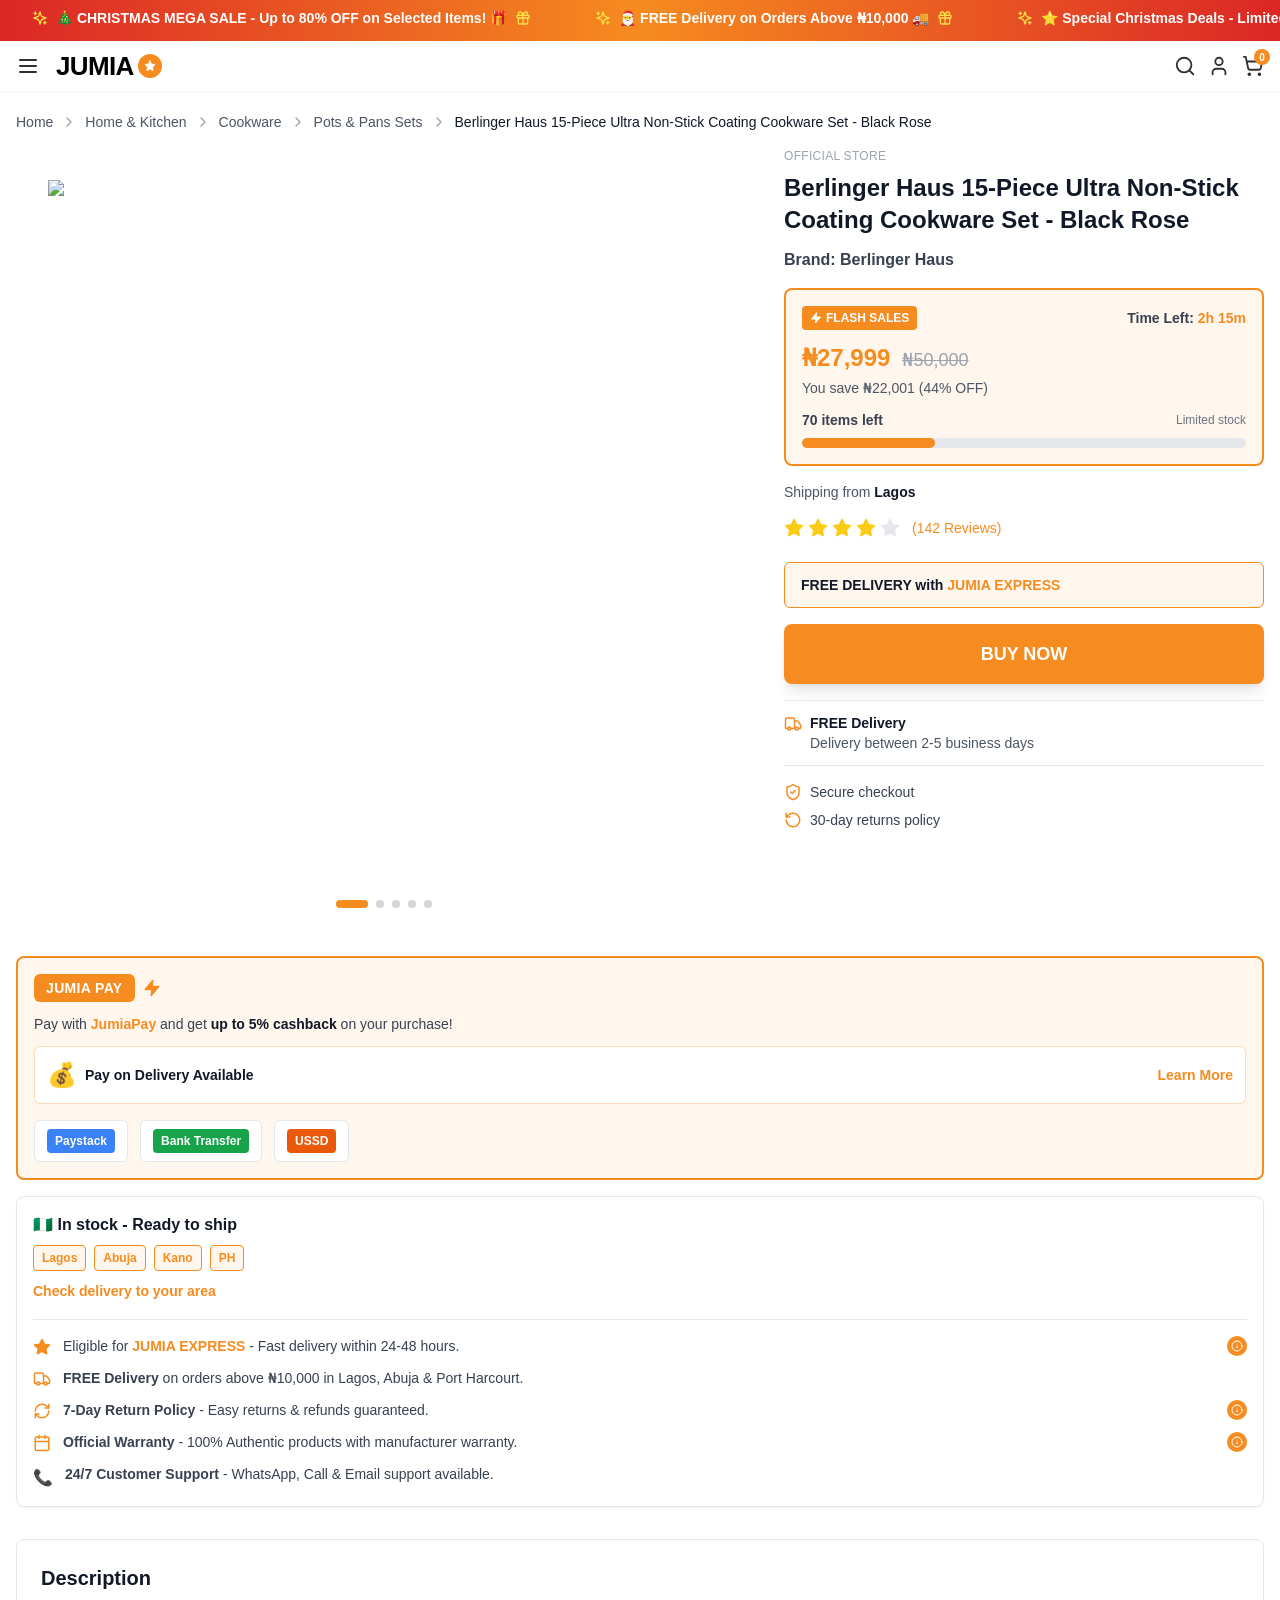
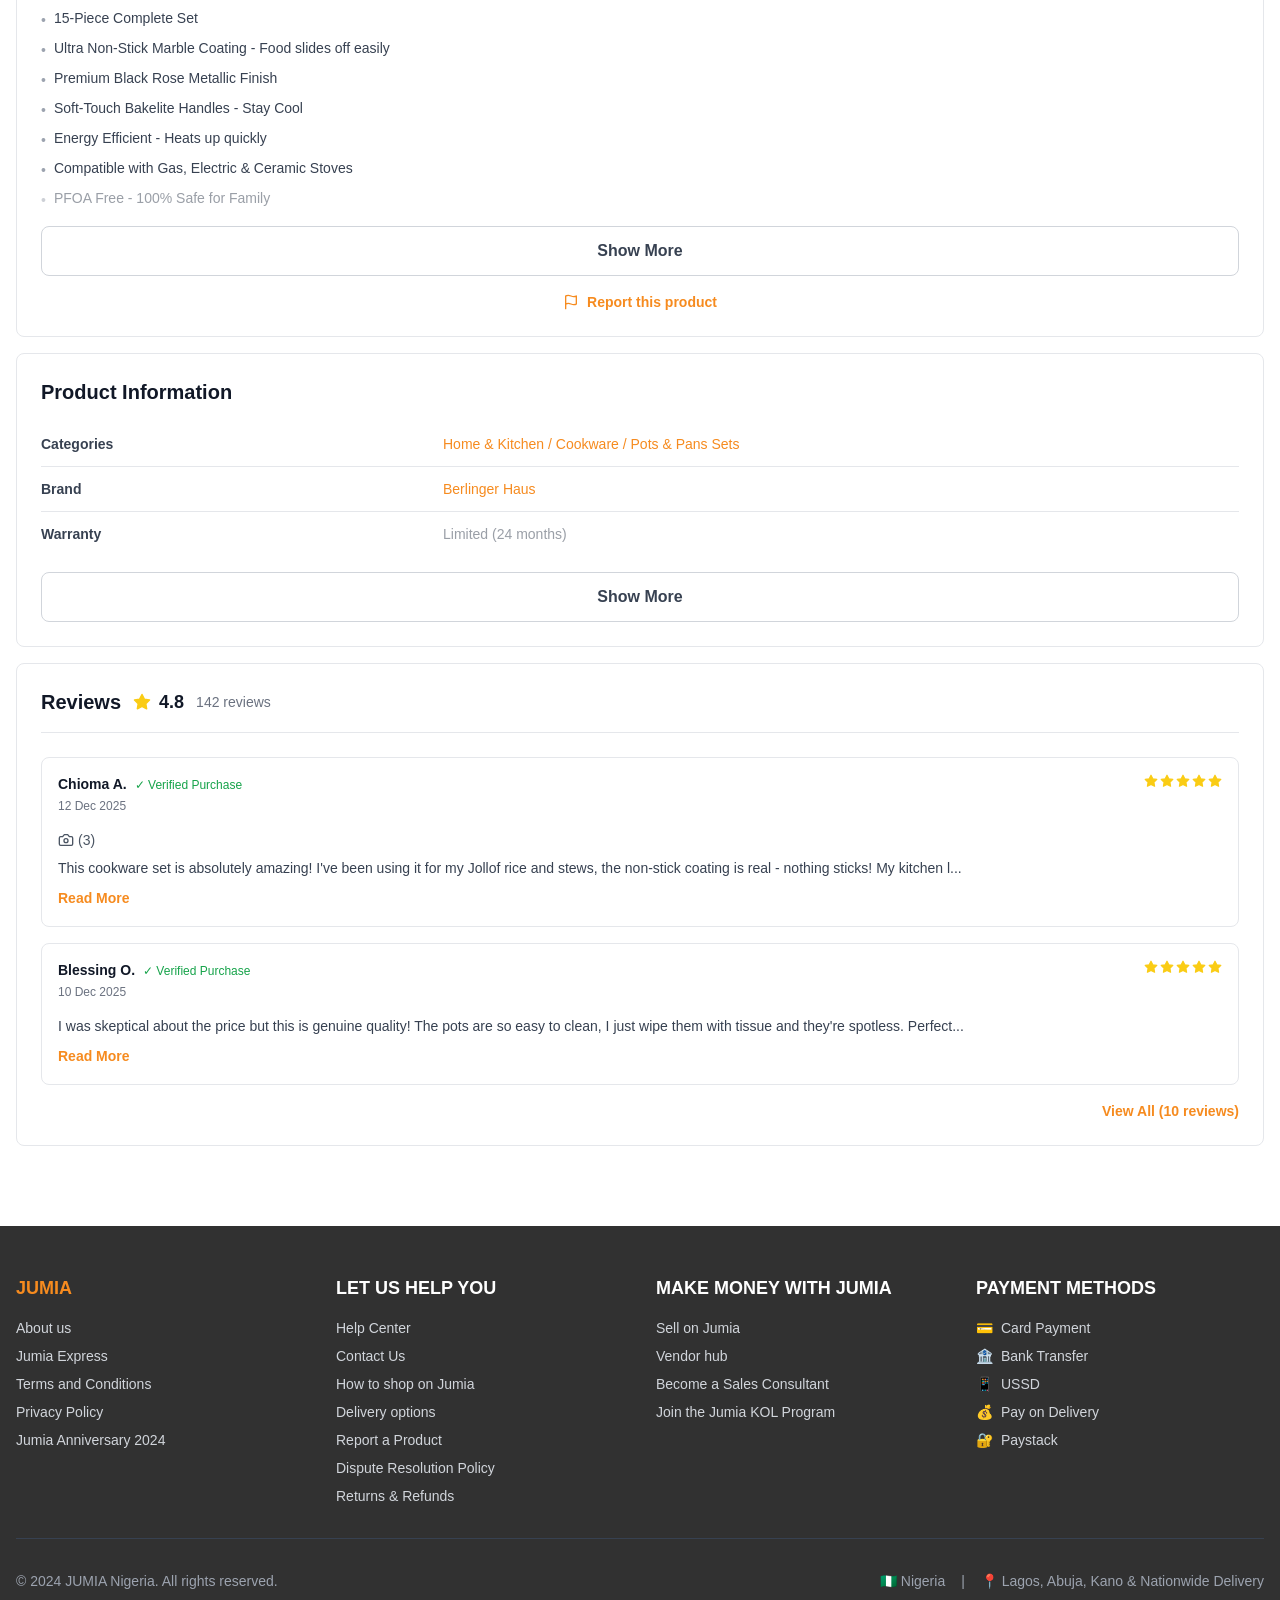
==== index.html @ e2788d90 "Fix remaining vendblue URL in JS data — all buttons now go to checkout Co-Authored-By: Claude Sonnet" ====
<!DOCTYPE html><html lang="en"><head><meta charset="utf-8"><meta name="viewport" content="width=device-width, initial-scale=1"><link rel="preload" href="/_next/static/media/4473ecc91f70f139-s.p.woff" as="font" crossorigin="" type="font/woff"><link rel="preload" href="/_next/static/media/463dafcda517f24f-s.p.woff" as="font" crossorigin="" type="font/woff"><link rel="preload" as="image" href="https://www.facebook.com/tr?id=1291567026203099&ev=PageView&noscript=1"><link rel="preload" as="image" href="https://www.facebook.com/tr?id=1291567026203099&ev=PageView&noscript=1"><link rel="preload" as="image" href="/berlinger-haus/product/BH-8234N-1.jpg" fetchpriority="high"><link rel="stylesheet" href="css/e0941b5d3b93cc68.css" data-precedence="next"><link rel="preload" as="script" fetchpriority="low" href="/_next/static/chunks/webpack-16ea2f0c5b7207a8.js"><script src="js/fd9d1056-41dc1991ef807afd.js" async=""></script><script src="js/117-5dac2efe58c86dfc.js" async=""></script><script src="js/main-app-2dcde4753ea0d175.js" async=""></script><script src="js/110-eccdd475180264b5.js" async=""></script><script src="js/878-8c4410ec7b9ba5ed.js" async=""></script><script src="js/page-9bbc0c61bde43464.js" async=""></script><script src="js/layout-b04f5093135b8379.js" async=""></script><title>Berlinger Haus 15-Piece Ultra Non-Stick Coating Cookware Set - Black Rose | JUMIA Nigeria</title><meta name="description" content="Transform your kitchen with the luxurious Berlinger Haus 15-Piece Ultra Non-Stick Cookware Set in stunning Black Rose finish. This premium collection features advanced Marble Coating Technology that ensures effortless cooking and cleaning. Perfect for the modern Nigerian kitchen - durable, elegant, and built to last."><meta property="og:title" content="Berlinger Haus 15-Piece Ultra Non-Stick Coating Cookware Set - Black Rose"><meta property="og:description" content="Transform your kitchen with the luxurious Berlinger Haus 15-Piece Ultra Non-Stick Cookware Set in stunning Black Rose finish. This premium collection features advanced Marble Coating Technology that ensures effortless cooking and cleaning. Perfect for the modern Nigerian kitchen - durable, elegant, and built to last."><meta property="og:image" content="https://bthqzjprukkbactvutau.supabase.co/storage/v1/object/public/payment-images/26f0d2e7-6ac6-4823-8a84-852b92b5a526/6bbd2031-0034-4d2f-a7fd-1c1b3567f42f.jpg"><meta name="twitter:card" content="summary_large_image"><meta name="twitter:title" content="Berlinger Haus 15-Piece Ultra Non-Stick Coating Cookware Set - Black Rose"><meta name="twitter:description" content="Transform your kitchen with the luxurious Berlinger Haus 15-Piece Ultra Non-Stick Cookware Set in stunning Black Rose finish. This premium collection features advanced Marble Coating Technology that ensures effortless cooking and cleaning. Perfect for the modern Nigerian kitchen - durable, elegant, and built to last."><meta name="twitter:image" content="https://bthqzjprukkbactvutau.supabase.co/storage/v1/object/public/payment-images/26f0d2e7-6ac6-4823-8a84-852b92b5a526/6bbd2031-0034-4d2f-a7fd-1c1b3567f42f.jpg"><link rel="icon" href="images/favicon.ico" type="image/x-icon" sizes="16x16"><meta name="next-size-adjust"><script src="js/polyfills-42372ed130431b0a.js" nomodule=""></script><script>!function(f,b,e,v,n,t,s){if(f.fbq)return;n=f.fbq=function(){n.callMethod?n.callMethod.apply(n,arguments):n.queue.push(arguments)};if(!f._fbq)f._fbq=n;n.push=n;n.loaded=!0;n.version='2.0';n.queue=[];t=b.createElement(e);t.async=!0;t.src=v;s=b.getElementsByTagName(e)[0];s.parentNode.insertBefore(t,s)}(window,document,'script','https://connect.facebook.net/en_US/fbevents.js');fbq('init','4494888827459495');fbq('init','24710384898589911');fbq('init','965686832583927');</script></head><body class="__variable_1e4310 __variable_c3aa02 antialiased"><noscript><img height="1" width="1" style="display:none" src="https://www.facebook.com/tr?id=1291567026203099&ev=PageView&noscript=1" alt=""/></noscript><noscript><img height="1" width="1" style="display:none" src="https://www.facebook.com/tr?id=4494888827459495&ev=PageView&noscript=1" alt=""/></noscript><div class="min-h-screen bg-white"><div class="fixed top-0 left-0 right-0 z-50"><div class="jsx-fa26cd20b95cb414 bg-gradient-to-r from-red-600 via-primary to-red-600 text-white py-2 overflow-hidden relative"><div class="jsx-fa26cd20b95cb414 animate-scroll whitespace-nowrap inline-block"><span class="jsx-fa26cd20b95cb414 inline-flex items-center gap-2 mx-8"><svg xmlns="http://www.w3.org/2000/svg" width="16" height="16" viewBox="0 0 24 24" fill="none" stroke="currentColor" stroke-width="2" stroke-linecap="round" stroke-linejoin="round" class="lucide lucide-sparkles text-yellow-300"><path d="m12 3-1.912 5.813a2 2 0 0 1-1.275 1.275L3 12l5.813 1.912a2 2 0 0 1 1.275 1.275L12 21l1.912-5.813a2 2 0 0 1 1.275-1.275L21 12l-5.813-1.912a2 2 0 0 1-1.275-1.275L12 3Z"></path><path d="M5 3v4"></path><path d="M19 17v4"></path><path d="M3 5h4"></path><path d="M17 19h4"></path></svg><span class="jsx-fa26cd20b95cb414 font-semibold text-sm">🎄 CHRISTMAS MEGA SALE - Up to 80% OFF on Selected Items! 🎁</span><svg xmlns="http://www.w3.org/2000/svg" width="16" height="16" viewBox="0 0 24 24" fill="none" stroke="currentColor" stroke-width="2" stroke-linecap="round" stroke-linejoin="round" class="lucide lucide-gift text-yellow-300"><rect x="3" y="8" width="18" height="4" rx="1"></rect><path d="M12 8v13"></path><path d="M19 12v7a2 2 0 0 1-2 2H7a2 2 0 0 1-2-2v-7"></path><path d="M7.5 8a2.5 2.5 0 0 1 0-5A4.8 8 0 0 1 12 8a4.8 8 0 0 1 4.5-5 2.5 2.5 0 0 1 0 5"></path></svg></span><span class="jsx-fa26cd20b95cb414 inline-flex items-center gap-2 mx-8"><svg xmlns="http://www.w3.org/2000/svg" width="16" height="16" viewBox="0 0 24 24" fill="none" stroke="currentColor" stroke-width="2" stroke-linecap="round" stroke-linejoin="round" class="lucide lucide-sparkles text-yellow-300"><path d="m12 3-1.912 5.813a2 2 0 0 1-1.275 1.275L3 12l5.813 1.912a2 2 0 0 1 1.275 1.275L12 21l1.912-5.813a2 2 0 0 1 1.275-1.275L21 12l-5.813-1.912a2 2 0 0 1-1.275-1.275L12 3Z"></path><path d="M5 3v4"></path><path d="M19 17v4"></path><path d="M3 5h4"></path><path d="M17 19h4"></path></svg><span class="jsx-fa26cd20b95cb414 font-semibold text-sm">🎅 FREE Delivery on Orders Above ₦10,000 🚚</span><svg xmlns="http://www.w3.org/2000/svg" width="16" height="16" viewBox="0 0 24 24" fill="none" stroke="currentColor" stroke-width="2" stroke-linecap="round" stroke-linejoin="round" class="lucide lucide-gift text-yellow-300"><rect x="3" y="8" width="18" height="4" rx="1"></rect><path d="M12 8v13"></path><path d="M19 12v7a2 2 0 0 1-2 2H7a2 2 0 0 1-2-2v-7"></path><path d="M7.5 8a2.5 2.5 0 0 1 0-5A4.8 8 0 0 1 12 8a4.8 8 0 0 1 4.5-5 2.5 2.5 0 0 1 0 5"></path></svg></span><span class="jsx-fa26cd20b95cb414 inline-flex items-center gap-2 mx-8"><svg xmlns="http://www.w3.org/2000/svg" width="16" height="16" viewBox="0 0 24 24" fill="none" stroke="currentColor" stroke-width="2" stroke-linecap="round" stroke-linejoin="round" class="lucide lucide-sparkles text-yellow-300"><path d="m12 3-1.912 5.813a2 2 0 0 1-1.275 1.275L3 12l5.813 1.912a2 2 0 0 1 1.275 1.275L12 21l1.912-5.813a2 2 0 0 1 1.275-1.275L21 12l-5.813-1.912a2 2 0 0 1-1.275-1.275L12 3Z"></path><path d="M5 3v4"></path><path d="M19 17v4"></path><path d="M3 5h4"></path><path d="M17 19h4"></path></svg><span class="jsx-fa26cd20b95cb414 font-semibold text-sm">⭐ Special Christmas Deals - Limited Time Only! ⭐</span><svg xmlns="http://www.w3.org/2000/svg" width="16" height="16" viewBox="0 0 24 24" fill="none" stroke="currentColor" stroke-width="2" stroke-linecap="round" stroke-linejoin="round" class="lucide lucide-gift text-yellow-300"><rect x="3" y="8" width="18" height="4" rx="1"></rect><path d="M12 8v13"></path><path d="M19 12v7a2 2 0 0 1-2 2H7a2 2 0 0 1-2-2v-7"></path><path d="M7.5 8a2.5 2.5 0 0 1 0-5A4.8 8 0 0 1 12 8a4.8 8 0 0 1 4.5-5 2.5 2.5 0 0 1 0 5"></path></svg></span><span class="jsx-fa26cd20b95cb414 inline-flex items-center gap-2 mx-8"><svg xmlns="http://www.w3.org/2000/svg" width="16" height="16" viewBox="0 0 24 24" fill="none" stroke="currentColor" stroke-width="2" stroke-linecap="round" stroke-linejoin="round" class="lucide lucide-sparkles text-yellow-300"><path d="m12 3-1.912 5.813a2 2 0 0 1-1.275 1.275L3 12l5.813 1.912a2 2 0 0 1 1.275 1.275L12 21l1.912-5.813a2 2 0 0 1 1.275-1.275L21 12l-5.813-1.912a2 2 0 0 1-1.275-1.275L12 3Z"></path><path d="M5 3v4"></path><path d="M19 17v4"></path><path d="M3 5h4"></path><path d="M17 19h4"></path></svg><span class="jsx-fa26cd20b95cb414 font-semibold text-sm">🎁 Buy More, Save More - Christmas Bundle Offers Available! 🎄</span><svg xmlns="http://www.w3.org/2000/svg" width="16" height="16" viewBox="0 0 24 24" fill="none" stroke="currentColor" stroke-width="2" stroke-linecap="round" stroke-linejoin="round" class="lucide lucide-gift text-yellow-300"><rect x="3" y="8" width="18" height="4" rx="1"></rect><path d="M12 8v13"></path><path d="M19 12v7a2 2 0 0 1-2 2H7a2 2 0 0 1-2-2v-7"></path><path d="M7.5 8a2.5 2.5 0 0 1 0-5A4.8 8 0 0 1 12 8a4.8 8 0 0 1 4.5-5 2.5 2.5 0 0 1 0 5"></path></svg></span><span class="jsx-fa26cd20b95cb414 inline-flex items-center gap-2 mx-8"><svg xmlns="http://www.w3.org/2000/svg" width="16" height="16" viewBox="0 0 24 24" fill="none" stroke="currentColor" stroke-width="2" stroke-linecap="round" stroke-linejoin="round" class="lucide lucide-sparkles text-yellow-300"><path d="m12 3-1.912 5.813a2 2 0 0 1-1.275 1.275L3 12l5.813 1.912a2 2 0 0 1 1.275 1.275L12 21l1.912-5.813a2 2 0 0 1 1.275-1.275L21 12l-5.813-1.912a2 2 0 0 1-1.275-1.275L12 3Z"></path><path d="M5 3v4"></path><path d="M19 17v4"></path><path d="M3 5h4"></path><path d="M17 19h4"></path></svg><span class="jsx-fa26cd20b95cb414 font-semibold text-sm">🎄 CHRISTMAS MEGA SALE - Up to 80% OFF on Selected Items! 🎁</span><svg xmlns="http://www.w3.org/2000/svg" width="16" height="16" viewBox="0 0 24 24" fill="none" stroke="currentColor" stroke-width="2" stroke-linecap="round" stroke-linejoin="round" class="lucide lucide-gift text-yellow-300"><rect x="3" y="8" width="18" height="4" rx="1"></rect><path d="M12 8v13"></path><path d="M19 12v7a2 2 0 0 1-2 2H7a2 2 0 0 1-2-2v-7"></path><path d="M7.5 8a2.5 2.5 0 0 1 0-5A4.8 8 0 0 1 12 8a4.8 8 0 0 1 4.5-5 2.5 2.5 0 0 1 0 5"></path></svg></span><span class="jsx-fa26cd20b95cb414 inline-flex items-center gap-2 mx-8"><svg xmlns="http://www.w3.org/2000/svg" width="16" height="16" viewBox="0 0 24 24" fill="none" stroke="currentColor" stroke-width="2" stroke-linecap="round" stroke-linejoin="round" class="lucide lucide-sparkles text-yellow-300"><path d="m12 3-1.912 5.813a2 2 0 0 1-1.275 1.275L3 12l5.813 1.912a2 2 0 0 1 1.275 1.275L12 21l1.912-5.813a2 2 0 0 1 1.275-1.275L21 12l-5.813-1.912a2 2 0 0 1-1.275-1.275L12 3Z"></path><path d="M5 3v4"></path><path d="M19 17v4"></path><path d="M3 5h4"></path><path d="M17 19h4"></path></svg><span class="jsx-fa26cd20b95cb414 font-semibold text-sm">🎅 FREE Delivery on Orders Above ₦10,000 🚚</span><svg xmlns="http://www.w3.org/2000/svg" width="16" height="16" viewBox="0 0 24 24" fill="none" stroke="currentColor" stroke-width="2" stroke-linecap="round" stroke-linejoin="round" class="lucide lucide-gift text-yellow-300"><rect x="3" y="8" width="18" height="4" rx="1"></rect><path d="M12 8v13"></path><path d="M19 12v7a2 2 0 0 1-2 2H7a2 2 0 0 1-2-2v-7"></path><path d="M7.5 8a2.5 2.5 0 0 1 0-5A4.8 8 0 0 1 12 8a4.8 8 0 0 1 4.5-5 2.5 2.5 0 0 1 0 5"></path></svg></span><span class="jsx-fa26cd20b95cb414 inline-flex items-center gap-2 mx-8"><svg xmlns="http://www.w3.org/2000/svg" width="16" height="16" viewBox="0 0 24 24" fill="none" stroke="currentColor" stroke-width="2" stroke-linecap="round" stroke-linejoin="round" class="lucide lucide-sparkles text-yellow-300"><path d="m12 3-1.912 5.813a2 2 0 0 1-1.275 1.275L3 12l5.813 1.912a2 2 0 0 1 1.275 1.275L12 21l1.912-5.813a2 2 0 0 1 1.275-1.275L21 12l-5.813-1.912a2 2 0 0 1-1.275-1.275L12 3Z"></path><path d="M5 3v4"></path><path d="M19 17v4"></path><path d="M3 5h4"></path><path d="M17 19h4"></path></svg><span class="jsx-fa26cd20b95cb414 font-semibold text-sm">⭐ Special Christmas Deals - Limited Time Only! ⭐</span><svg xmlns="http://www.w3.org/2000/svg" width="16" height="16" viewBox="0 0 24 24" fill="none" stroke="currentColor" stroke-width="2" stroke-linecap="round" stroke-linejoin="round" class="lucide lucide-gift text-yellow-300"><rect x="3" y="8" width="18" height="4" rx="1"></rect><path d="M12 8v13"></path><path d="M19 12v7a2 2 0 0 1-2 2H7a2 2 0 0 1-2-2v-7"></path><path d="M7.5 8a2.5 2.5 0 0 1 0-5A4.8 8 0 0 1 12 8a4.8 8 0 0 1 4.5-5 2.5 2.5 0 0 1 0 5"></path></svg></span><span class="jsx-fa26cd20b95cb414 inline-flex items-center gap-2 mx-8"><svg xmlns="http://www.w3.org/2000/svg" width="16" height="16" viewBox="0 0 24 24" fill="none" stroke="currentColor" stroke-width="2" stroke-linecap="round" stroke-linejoin="round" class="lucide lucide-sparkles text-yellow-300"><path d="m12 3-1.912 5.813a2 2 0 0 1-1.275 1.275L3 12l5.813 1.912a2 2 0 0 1 1.275 1.275L12 21l1.912-5.813a2 2 0 0 1 1.275-1.275L21 12l-5.813-1.912a2 2 0 0 1-1.275-1.275L12 3Z"></path><path d="M5 3v4"></path><path d="M19 17v4"></path><path d="M3 5h4"></path><path d="M17 19h4"></path></svg><span class="jsx-fa26cd20b95cb414 font-semibold text-sm">🎁 Buy More, Save More - Christmas Bundle Offers Available! 🎄</span><svg xmlns="http://www.w3.org/2000/svg" width="16" height="16" viewBox="0 0 24 24" fill="none" stroke="currentColor" stroke-width="2" stroke-linecap="round" stroke-linejoin="round" class="lucide lucide-gift text-yellow-300"><rect x="3" y="8" width="18" height="4" rx="1"></rect><path d="M12 8v13"></path><path d="M19 12v7a2 2 0 0 1-2 2H7a2 2 0 0 1-2-2v-7"></path><path d="M7.5 8a2.5 2.5 0 0 1 0-5A4.8 8 0 0 1 12 8a4.8 8 0 0 1 4.5-5 2.5 2.5 0 0 1 0 5"></path></svg></span></div></div><header class="bg-white shadow-sm"><div class="px-4 py-3"><div class="flex items-center justify-between"><div class="flex items-center gap-4"><button class="text-jumia-darkgray hover:text-primary transition-colors"><svg xmlns="http://www.w3.org/2000/svg" width="24" height="24" viewBox="0 0 24 24" fill="none" stroke="currentColor" stroke-width="2" stroke-linecap="round" stroke-linejoin="round" class="lucide lucide-menu "><line x1="4" x2="20" y1="12" y2="12"></line><line x1="4" x2="20" y1="6" y2="6"></line><line x1="4" x2="20" y1="18" y2="18"></line></svg></button><a class="flex items-center gap-1" href="/products"><h1 class="text-[26px] font-black text-jumia-black leading-none tracking-tight uppercase" style="font-family:sans-serif;font-weight:900">JUMIA</h1><div class="w-6 h-6 bg-primary rounded-full flex items-center justify-center"><svg xmlns="http://www.w3.org/2000/svg" width="12" height="12" viewBox="0 0 24 24" fill="none" stroke="currentColor" stroke-width="2" stroke-linecap="round" stroke-linejoin="round" class="lucide lucide-star fill-white text-white"><polygon points="12 2 15.09 8.26 22 9.27 17 14.14 18.18 21.02 12 17.77 5.82 21.02 7 14.14 2 9.27 8.91 8.26 12 2"></polygon></svg></div></a></div><div class="flex items-center gap-3"><button class="text-jumia-darkgray hover:text-primary transition-colors"><svg xmlns="http://www.w3.org/2000/svg" width="22" height="22" viewBox="0 0 24 24" fill="none" stroke="currentColor" stroke-width="2" stroke-linecap="round" stroke-linejoin="round" class="lucide lucide-search "><circle cx="11" cy="11" r="8"></circle><path d="m21 21-4.3-4.3"></path></svg></button><button class="text-jumia-darkgray hover:text-primary transition-colors"><svg xmlns="http://www.w3.org/2000/svg" width="22" height="22" viewBox="0 0 24 24" fill="none" stroke="currentColor" stroke-width="2" stroke-linecap="round" stroke-linejoin="round" class="lucide lucide-user "><path d="M19 21v-2a4 4 0 0 0-4-4H9a4 4 0 0 0-4 4v2"></path><circle cx="12" cy="7" r="4"></circle></svg></button><button class="relative text-jumia-darkgray hover:text-primary transition-colors"><svg xmlns="http://www.w3.org/2000/svg" width="22" height="22" viewBox="0 0 24 24" fill="none" stroke="currentColor" stroke-width="2" stroke-linecap="round" stroke-linejoin="round" class="lucide lucide-shopping-cart "><circle cx="8" cy="21" r="1"></circle><circle cx="19" cy="21" r="1"></circle><path d="M2.05 2.05h2l2.66 12.42a2 2 0 0 0 2 1.58h9.78a2 2 0 0 0 1.95-1.57l1.65-7.43H5.12"></path></svg><span class="absolute -top-1.5 -right-1.5 bg-primary text-white text-[10px] w-4 h-4 rounded-full flex items-center justify-center font-bold">0</span></button></div></div></div></header></div><div class="pt-24"><div class="container mx-auto px-4"><nav class="flex items-center gap-2 text-sm text-gray-600 overflow-x-auto scrollbar-hide py-4"><a href="/" class="hover:text-primary transition-colors whitespace-nowrap">Home</a><svg xmlns="http://www.w3.org/2000/svg" width="16" height="16" viewBox="0 0 24 24" fill="none" stroke="currentColor" stroke-width="2" stroke-linecap="round" stroke-linejoin="round" class="lucide lucide-chevron-right text-gray-400 flex-shrink-0"><path d="m9 18 6-6-6-6"></path></svg><a href="/home-&-kitchen" class="hover:text-primary transition-colors whitespace-nowrap">Home & Kitchen</a><svg xmlns="http://www.w3.org/2000/svg" width="16" height="16" viewBox="0 0 24 24" fill="none" stroke="currentColor" stroke-width="2" stroke-linecap="round" stroke-linejoin="round" class="lucide lucide-chevron-right text-gray-400 flex-shrink-0"><path d="m9 18 6-6-6-6"></path></svg><a href="/cookware" class="hover:text-primary transition-colors whitespace-nowrap">Cookware</a><svg xmlns="http://www.w3.org/2000/svg" width="16" height="16" viewBox="0 0 24 24" fill="none" stroke="currentColor" stroke-width="2" stroke-linecap="round" stroke-linejoin="round" class="lucide lucide-chevron-right text-gray-400 flex-shrink-0"><path d="m9 18 6-6-6-6"></path></svg><a href="/pots-&-pans-sets" class="hover:text-primary transition-colors whitespace-nowrap">Pots & Pans Sets</a><svg xmlns="http://www.w3.org/2000/svg" width="16" height="16" viewBox="0 0 24 24" fill="none" stroke="currentColor" stroke-width="2" stroke-linecap="round" stroke-linejoin="round" class="lucide lucide-chevron-right text-gray-400 flex-shrink-0"><path d="m9 18 6-6-6-6"></path></svg><span class="text-gray-900 font-medium whitespace-nowrap">Berlinger Haus 15-Piece Ultra Non-Stick Coating Cookware Set - Black Rose</span></nav><div class="grid grid-cols-1 lg:grid-cols-5 gap-8 mb-12"><div class="lg:col-span-3"><div class="w-full"><div class="relative w-full aspect-square bg-white rounded-lg overflow-hidden mb-4"><div class="relative w-full h-full cursor-zoom-in touch-pan-x"><div class="relative w-full h-full transition-transform duration-200" style="transform:scale(1);transform-origin:0% 0%"><img alt="Product" fetchpriority="high" decoding="async" data-nimg="fill" class="object-contain p-8" style="position:absolute;height:100%;width:100%;left:0;top:0;right:0;bottom:0;color:transparent" src="https://bthqzjprukkbactvutau.supabase.co/storage/v1/object/public/payment-images/26f0d2e7-6ac6-4823-8a84-852b92b5a526/6bbd2031-0034-4d2f-a7fd-1c1b3567f42f.jpg"></div></div></div><div class="flex items-center justify-center gap-2"><button class="transition-all rounded-full w-8 h-2 bg-primary" aria-label="Go to image 1"></button><button class="transition-all rounded-full w-2 h-2 bg-gray-300 hover:bg-gray-400" aria-label="Go to image 2"></button><button class="transition-all rounded-full w-2 h-2 bg-gray-300 hover:bg-gray-400" aria-label="Go to image 3"></button><button class="transition-all rounded-full w-2 h-2 bg-gray-300 hover:bg-gray-400" aria-label="Go to image 4"></button><button class="transition-all rounded-full w-2 h-2 bg-gray-300 hover:bg-gray-400" aria-label="Go to image 5"></button></div></div></div><div class="lg:col-span-2"><div class="w-full"><p class="text-xs text-gray-400 mb-2 uppercase tracking-wide">Official Store</p><h1 class="text-xl md:text-2xl font-bold text-gray-900 mb-3 leading-tight">Berlinger Haus 15-Piece Ultra Non-Stick Coating Cookware Set - Black Rose</h1><p class="text-base text-gray-700 mb-4 font-semibold">Brand: <!-- -->Berlinger Haus</p><div class="bg-orange-50 border-2 border-primary rounded-lg p-4 mb-4"><div class="flex items-center justify-between mb-3"><div class="flex items-center gap-2"><div class="bg-primary text-white px-2 py-1 rounded text-xs font-bold flex items-center gap-1"><svg xmlns="http://www.w3.org/2000/svg" width="12" height="12" viewBox="0 0 24 24" fill="none" stroke="currentColor" stroke-width="2" stroke-linecap="round" stroke-linejoin="round" class="lucide lucide-zap fill-white text-white"><polygon points="13 2 3 14 12 14 11 22 21 10 12 10 13 2"></polygon></svg>FLASH SALES</div></div><div class="text-sm font-semibold text-gray-700">Time Left: <span class="text-primary">2h 15m</span></div></div><div class="mb-3"><div class="flex items-baseline gap-3 mb-1"><span class="text-2xl font-bold text-primary">₦<!-- -->27,999</span><span class="text-lg text-gray-400 line-through">₦<!-- -->50,000</span></div><div class="text-sm text-gray-600">You save ₦<!-- -->22,001<!-- --> (<!-- -->44<!-- -->% OFF)</div></div><div><div class="flex items-center justify-between mb-2"><span class="text-sm font-semibold text-gray-700">70 items left</span><span class="text-xs text-gray-500">Limited stock</span></div><div class="w-full bg-gray-200 rounded-full h-2.5"><div class="bg-primary h-2.5 rounded-full" style="width:30%"></div></div></div></div><p class="text-sm text-gray-600 mb-4">Shipping from <span class="font-semibold text-gray-900">Lagos</span></p><div class="flex items-center gap-1 mb-6"><svg xmlns="http://www.w3.org/2000/svg" width="20" height="20" viewBox="0 0 24 24" fill="none" stroke="currentColor" stroke-width="2" stroke-linecap="round" stroke-linejoin="round" class="lucide lucide-star fill-yellow-400 text-yellow-400"><polygon points="12 2 15.09 8.26 22 9.27 17 14.14 18.18 21.02 12 17.77 5.82 21.02 7 14.14 2 9.27 8.91 8.26 12 2"></polygon></svg><svg xmlns="http://www.w3.org/2000/svg" width="20" height="20" viewBox="0 0 24 24" fill="none" stroke="currentColor" stroke-width="2" stroke-linecap="round" stroke-linejoin="round" class="lucide lucide-star fill-yellow-400 text-yellow-400"><polygon points="12 2 15.09 8.26 22 9.27 17 14.14 18.18 21.02 12 17.77 5.82 21.02 7 14.14 2 9.27 8.91 8.26 12 2"></polygon></svg><svg xmlns="http://www.w3.org/2000/svg" width="20" height="20" viewBox="0 0 24 24" fill="none" stroke="currentColor" stroke-width="2" stroke-linecap="round" stroke-linejoin="round" class="lucide lucide-star fill-yellow-400 text-yellow-400"><polygon points="12 2 15.09 8.26 22 9.27 17 14.14 18.18 21.02 12 17.77 5.82 21.02 7 14.14 2 9.27 8.91 8.26 12 2"></polygon></svg><svg xmlns="http://www.w3.org/2000/svg" width="20" height="20" viewBox="0 0 24 24" fill="none" stroke="currentColor" stroke-width="2" stroke-linecap="round" stroke-linejoin="round" class="lucide lucide-star fill-yellow-400 text-yellow-400"><polygon points="12 2 15.09 8.26 22 9.27 17 14.14 18.18 21.02 12 17.77 5.82 21.02 7 14.14 2 9.27 8.91 8.26 12 2"></polygon></svg><svg xmlns="http://www.w3.org/2000/svg" width="20" height="20" viewBox="0 0 24 24" fill="none" stroke="currentColor" stroke-width="2" stroke-linecap="round" stroke-linejoin="round" class="lucide lucide-star fill-gray-200 text-gray-200"><polygon points="12 2 15.09 8.26 22 9.27 17 14.14 18.18 21.02 12 17.77 5.82 21.02 7 14.14 2 9.27 8.91 8.26 12 2"></polygon></svg><a href="#reviews" class="text-sm text-primary hover:underline ml-2">(<!-- -->142<!-- --> Reviews)</a></div><div class="bg-orange-50 border border-primary px-4 py-3 rounded-md mb-4"><p class="text-sm font-semibold text-gray-900">FREE DELIVERY with <span class="text-primary font-bold">JUMIA EXPRESS</span></p></div><div class="hidden md:block mb-4"><a class="block w-full bg-primary hover:bg-primary-dark text-white font-bold py-4 rounded-lg transition-colors shadow-lg text-center text-lg" href="checkout.html">BUY NOW</a></div><div class="md:hidden fixed bottom-0 left-0 right-0 bg-white border-t border-gray-200 px-3 py-3 transition-transform duration-300 z-40 translate-y-full"><div class="max-w-md mx-auto"><div class="text-left mb-2"><span class="text-sm text-gray-600">Price: </span><span class="text-base font-semibold text-gray-900">₦<!-- -->27,999</span></div><div class="flex gap-3"><a class="flex-shrink-0 w-14 bg-transparent border-2 border-primary text-primary hover:bg-orange-50 font-semibold py-3 rounded-lg transition-colors flex items-center justify-center gap-1" href="checkout.html"><svg xmlns="http://www.w3.org/2000/svg" width="18" height="18" viewBox="0 0 24 24" fill="none" stroke="currentColor" stroke-width="2.5" stroke-linecap="round" stroke-linejoin="round" class="lucide lucide-heart "><path d="M19 14c1.49-1.46 3-3.21 3-5.5A5.5 5.5 0 0 0 16.5 3c-1.76 0-3 .5-4.5 2-1.5-1.5-2.74-2-4.5-2A5.5 5.5 0 0 0 2 8.5c0 2.3 1.5 4.05 3 5.5l7 7Z"></path></svg></a><a class="flex-1 bg-primary hover:bg-primary-dark text-white font-semibold py-3 rounded-lg transition-colors shadow-md flex items-center justify-center gap-1.5" href="checkout.html"><svg xmlns="http://www.w3.org/2000/svg" width="18" height="18" viewBox="0 0 24 24" fill="none" stroke="currentColor" stroke-width="2.5" stroke-linecap="round" stroke-linejoin="round" class="lucide lucide-shopping-cart "><circle cx="8" cy="21" r="1"></circle><circle cx="19" cy="21" r="1"></circle><path d="M2.05 2.05h2l2.66 12.42a2 2 0 0 0 2 1.58h9.78a2 2 0 0 0 1.95-1.57l1.65-7.43H5.12"></path></svg><span class="text-sm">ADD TO CART</span></a></div></div></div><div class="md:hidden mb-4"><a class="block w-full bg-primary hover:bg-primary-dark text-white font-bold py-3 rounded-lg transition-colors shadow-lg text-center" href="checkout.html">BUY NOW</a></div><div class="border-t border-b border-gray-200 py-3 mb-4"><div class="flex items-start gap-2 text-sm"><svg xmlns="http://www.w3.org/2000/svg" width="18" height="18" viewBox="0 0 24 24" fill="none" stroke="currentColor" stroke-width="2" stroke-linecap="round" stroke-linejoin="round" class="lucide lucide-truck text-primary mt-0.5 flex-shrink-0"><path d="M14 18V6a2 2 0 0 0-2-2H4a2 2 0 0 0-2 2v11a1 1 0 0 0 1 1h2"></path><path d="M15 18H9"></path><path d="M19 18h2a1 1 0 0 0 1-1v-3.65a1 1 0 0 0-.22-.624l-3.48-4.35A1 1 0 0 0 17.52 8H14"></path><circle cx="17" cy="18" r="2"></circle><circle cx="7" cy="18" r="2"></circle></svg><div><div class="font-semibold text-gray-900">FREE Delivery</div><div class="text-gray-600">Delivery between 2-5 business days</div></div></div></div><div class="space-y-2"><div class="flex items-center gap-2 text-sm"><svg xmlns="http://www.w3.org/2000/svg" width="18" height="18" viewBox="0 0 24 24" fill="none" stroke="currentColor" stroke-width="2" stroke-linecap="round" stroke-linejoin="round" class="lucide lucide-shield-check text-primary flex-shrink-0"><path d="M20 13c0 5-3.5 7.5-7.66 8.95a1 1 0 0 1-.67-.01C7.5 20.5 4 18 4 13V6a1 1 0 0 1 1-1c2 0 4.5-1.2 6.24-2.72a1.17 1.17 0 0 1 1.52 0C14.51 3.81 17 5 19 5a1 1 0 0 1 1 1z"></path><path d="m9 12 2 2 4-4"></path></svg><span class="text-gray-700">Secure checkout</span></div><div class="flex items-center gap-2 text-sm"><svg xmlns="http://www.w3.org/2000/svg" width="18" height="18" viewBox="0 0 24 24" fill="none" stroke="currentColor" stroke-width="2" stroke-linecap="round" stroke-linejoin="round" class="lucide lucide-rotate-ccw text-primary flex-shrink-0"><path d="M3 12a9 9 0 1 0 9-9 9.75 9.75 0 0 0-6.74 2.74L3 8"></path><path d="M3 3v5h5"></path></svg><span class="text-gray-700">30-day returns policy</span></div></div></div></div></div><div class="mb-8"><div class="space-y-4 mb-6"><div class="bg-orange-50 rounded-lg p-4 border-2 border-primary"><div class="flex items-center gap-2 mb-3"><div class="bg-primary text-white px-3 py-1 rounded-md"><h3 class="text-sm font-bold uppercase tracking-wide">JUMIA PAY</h3></div><svg xmlns="http://www.w3.org/2000/svg" width="18" height="18" viewBox="0 0 24 24" fill="none" stroke="currentColor" stroke-width="2" stroke-linecap="round" stroke-linejoin="round" class="lucide lucide-zap text-primary fill-primary"><polygon points="13 2 3 14 12 14 11 22 21 10 12 10 13 2"></polygon></svg></div><p class="text-sm text-gray-700 mb-3">Pay with <span class="font-bold text-primary">JumiaPay</span> and get<!-- --> <span class="font-bold text-gray-900">up to 5% cashback</span> on your purchase!</p><div class="bg-white rounded-md p-3 mb-4 border border-primary/30"><div class="flex items-center justify-between"><div class="flex items-center gap-2"><span class="text-2xl">💰</span><span class="text-sm font-bold text-gray-900">Pay on Delivery Available</span></div><a href="#" class="text-sm text-primary hover:underline font-semibold">Learn More</a></div></div><div class="flex flex-wrap gap-3"><div class="flex items-center gap-2 bg-white px-3 py-2 rounded-md border border-gray-200"><div class="bg-blue-500 text-white px-2 py-1 rounded text-xs font-bold">Paystack</div></div><div class="flex items-center gap-2 bg-white px-3 py-2 rounded-md border border-gray-200"><div class="bg-green-600 text-white px-2 py-1 rounded text-xs font-bold">Bank Transfer</div></div><div class="flex items-center gap-2 bg-white px-3 py-2 rounded-md border border-gray-200"><div class="bg-orange-600 text-white px-2 py-1 rounded text-xs font-bold">USSD</div></div></div></div><div class="bg-white rounded-lg p-4 border border-gray-200 shadow-sm"><div class="mb-4 pb-4 border-b border-gray-200"><h3 class="text-base font-bold text-gray-900 mb-2">🇳🇬 In stock - Ready to ship</h3><div class="flex items-center gap-2 mb-2"><span class="px-2 py-1 bg-orange-50 border border-primary text-xs font-semibold text-primary rounded">Lagos</span><span class="px-2 py-1 bg-orange-50 border border-primary text-xs font-semibold text-primary rounded">Abuja</span><span class="px-2 py-1 bg-orange-50 border border-primary text-xs font-semibold text-primary rounded">Kano</span><span class="px-2 py-1 bg-orange-50 border border-primary text-xs font-semibold text-primary rounded">PH</span></div><a href="#" class="text-sm text-primary hover:underline font-semibold">Check delivery to your area</a></div><div class="space-y-3"><div class="flex items-start gap-3"><svg xmlns="http://www.w3.org/2000/svg" width="18" height="18" viewBox="0 0 24 24" fill="none" stroke="currentColor" stroke-width="2" stroke-linecap="round" stroke-linejoin="round" class="lucide lucide-star flex-shrink-0 text-primary fill-primary mt-0.5"><polygon points="12 2 15.09 8.26 22 9.27 17 14.14 18.18 21.02 12 17.77 5.82 21.02 7 14.14 2 9.27 8.91 8.26 12 2"></polygon></svg><span class="text-sm text-gray-700 flex-1">Eligible for <span class="font-bold text-primary">JUMIA EXPRESS</span> - Fast delivery within 24-48 hours.</span><div class="flex-shrink-0 w-5 h-5 bg-primary rounded-full flex items-center justify-center"><svg xmlns="http://www.w3.org/2000/svg" width="12" height="12" viewBox="0 0 24 24" fill="none" stroke="currentColor" stroke-width="2" stroke-linecap="round" stroke-linejoin="round" class="lucide lucide-info text-white"><circle cx="12" cy="12" r="10"></circle><path d="M12 16v-4"></path><path d="M12 8h.01"></path></svg></div></div><div class="flex items-start gap-3"><svg xmlns="http://www.w3.org/2000/svg" width="18" height="18" viewBox="0 0 24 24" fill="none" stroke="currentColor" stroke-width="2" stroke-linecap="round" stroke-linejoin="round" class="lucide lucide-truck flex-shrink-0 text-primary mt-0.5"><path d="M14 18V6a2 2 0 0 0-2-2H4a2 2 0 0 0-2 2v11a1 1 0 0 0 1 1h2"></path><path d="M15 18H9"></path><path d="M19 18h2a1 1 0 0 0 1-1v-3.65a1 1 0 0 0-.22-.624l-3.48-4.35A1 1 0 0 0 17.52 8H14"></path><circle cx="17" cy="18" r="2"></circle><circle cx="7" cy="18" r="2"></circle></svg><span class="text-sm text-gray-700 flex-1"><span class="font-bold">FREE Delivery</span> on orders above ₦10,000 in Lagos, Abuja & Port Harcourt.</span></div><div class="flex items-start gap-3"><svg xmlns="http://www.w3.org/2000/svg" width="18" height="18" viewBox="0 0 24 24" fill="none" stroke="currentColor" stroke-width="2" stroke-linecap="round" stroke-linejoin="round" class="lucide lucide-refresh-cw flex-shrink-0 text-primary mt-0.5"><path d="M3 12a9 9 0 0 1 9-9 9.75 9.75 0 0 1 6.74 2.74L21 8"></path><path d="M21 3v5h-5"></path><path d="M21 12a9 9 0 0 1-9 9 9.75 9.75 0 0 1-6.74-2.74L3 16"></path><path d="M8 16H3v5"></path></svg><span class="text-sm text-gray-700 flex-1"><span class="font-bold">7-Day Return Policy</span> - Easy returns & refunds guaranteed.</span><div class="flex-shrink-0 w-5 h-5 bg-primary rounded-full flex items-center justify-center"><svg xmlns="http://www.w3.org/2000/svg" width="12" height="12" viewBox="0 0 24 24" fill="none" stroke="currentColor" stroke-width="2" stroke-linecap="round" stroke-linejoin="round" class="lucide lucide-info text-white"><circle cx="12" cy="12" r="10"></circle><path d="M12 16v-4"></path><path d="M12 8h.01"></path></svg></div></div><div class="flex items-start gap-3"><svg xmlns="http://www.w3.org/2000/svg" width="18" height="18" viewBox="0 0 24 24" fill="none" stroke="currentColor" stroke-width="2" stroke-linecap="round" stroke-linejoin="round" class="lucide lucide-calendar flex-shrink-0 text-primary mt-0.5"><path d="M8 2v4"></path><path d="M16 2v4"></path><rect width="18" height="18" x="3" y="4" rx="2"></rect><path d="M3 10h18"></path></svg><span class="text-sm text-gray-700 flex-1"><span class="font-bold">Official Warranty</span> - 100% Authentic products with manufacturer warranty.</span><div class="flex-shrink-0 w-5 h-5 bg-primary rounded-full flex items-center justify-center"><svg xmlns="http://www.w3.org/2000/svg" width="12" height="12" viewBox="0 0 24 24" fill="none" stroke="currentColor" stroke-width="2" stroke-linecap="round" stroke-linejoin="round" class="lucide lucide-info text-white"><circle cx="12" cy="12" r="10"></circle><path d="M12 16v-4"></path><path d="M12 8h.01"></path></svg></div></div><div class="flex items-start gap-3"><span class="flex-shrink-0 mt-0.5 text-base">📞</span><span class="text-sm text-gray-700 flex-1"><span class="font-bold">24/7 Customer Support</span> - WhatsApp, Call & Email support available.</span></div></div></div></div></div><div class="bg-white rounded-lg border border-gray-200 p-6 mb-4"><h2 class="text-xl font-bold text-gray-900 mb-4">Description</h2><ul class="space-y-2 mb-4"><li class="text-sm text-gray-700 flex items-start gap-2 "><span class="text-gray-400 mt-0.5">•</span><span>15-Piece Complete Set</span></li><li class="text-sm text-gray-700 flex items-start gap-2 "><span class="text-gray-400 mt-0.5">•</span><span>Ultra Non-Stick Marble Coating - Food slides off easily</span></li><li class="text-sm text-gray-700 flex items-start gap-2 "><span class="text-gray-400 mt-0.5">•</span><span>Premium Black Rose Metallic Finish</span></li><li class="text-sm text-gray-700 flex items-start gap-2 "><span class="text-gray-400 mt-0.5">•</span><span>Soft-Touch Bakelite Handles - Stay Cool</span></li><li class="text-sm text-gray-700 flex items-start gap-2 "><span class="text-gray-400 mt-0.5">•</span><span>Energy Efficient - Heats up quickly</span></li><li class="text-sm text-gray-700 flex items-start gap-2 "><span class="text-gray-400 mt-0.5">•</span><span>Compatible with Gas, Electric & Ceramic Stoves</span></li><li class="text-sm text-gray-700 flex items-start gap-2 opacity-50"><span class="text-gray-400 mt-0.5">•</span><span>PFOA Free - 100% Safe for Family</span></li></ul><button class="w-full bg-white border border-gray-300 text-gray-700 font-semibold py-3 rounded-lg hover:bg-gray-50 transition-colors mb-4">Show More</button><div class="flex items-center gap-2 justify-center"><svg xmlns="http://www.w3.org/2000/svg" width="16" height="16" viewBox="0 0 24 24" fill="none" stroke="currentColor" stroke-width="2" stroke-linecap="round" stroke-linejoin="round" class="lucide lucide-flag text-primary"><path d="M4 15s1-1 4-1 5 2 8 2 4-1 4-1V3s-1 1-4 1-5-2-8-2-4 1-4 1z"></path><line x1="4" x2="4" y1="22" y2="15"></line></svg><a href="#" class="text-sm text-primary hover:underline font-semibold">Report this product</a></div></div><div class="bg-white rounded-lg border border-gray-200 p-6 mb-4"><h2 class="text-xl font-bold text-gray-900 mb-4">Product Information</h2><div class="divide-y divide-gray-200"><div class="py-3 grid grid-cols-1 md:grid-cols-3 gap-2"><div class="text-sm font-semibold text-gray-700">Categories</div><div class="md:col-span-2 text-sm "><a href="#" class="text-primary hover:underline">Home & Kitchen / Cookware / Pots & Pans Sets</a></div></div><div class="py-3 grid grid-cols-1 md:grid-cols-3 gap-2"><div class="text-sm font-semibold text-gray-700">Brand</div><div class="md:col-span-2 text-sm "><a href="#" class="text-primary hover:underline">Berlinger Haus</a></div></div><div class="py-3 grid grid-cols-1 md:grid-cols-3 gap-2"><div class="text-sm font-semibold text-gray-700">Warranty</div><div class="md:col-span-2 text-sm opacity-50"><span class="text-gray-700">Limited (24 months)</span></div></div></div><button class="w-full bg-white border border-gray-300 text-gray-700 font-semibold py-3 rounded-lg hover:bg-gray-50 transition-colors mt-4">Show More</button></div><div class="bg-white rounded-lg border border-gray-200 p-6 mb-4"><div class="flex items-center gap-3 mb-6 pb-4 border-b border-gray-200"><h2 class="text-xl font-bold text-gray-900">Reviews</h2><div class="flex items-center gap-2"><svg xmlns="http://www.w3.org/2000/svg" width="18" height="18" viewBox="0 0 24 24" fill="none" stroke="currentColor" stroke-width="2" stroke-linecap="round" stroke-linejoin="round" class="lucide lucide-star fill-yellow-400 text-yellow-400"><polygon points="12 2 15.09 8.26 22 9.27 17 14.14 18.18 21.02 12 17.77 5.82 21.02 7 14.14 2 9.27 8.91 8.26 12 2"></polygon></svg><span class="text-lg font-bold text-gray-900">4.8</span></div><span class="text-sm text-gray-500">142<!-- --> reviews</span></div><div class="space-y-4"><div class="border border-gray-200 rounded-lg p-4 hover:shadow-sm transition-shadow"><div class="flex items-start justify-between mb-2"><div><div class="font-bold text-gray-900 text-sm mb-1">Chioma A.<span class="ml-2 text-xs text-green-600 font-normal">✓ Verified Purchase</span></div><div class="text-xs text-gray-500 mb-2">12 Dec 2025</div></div><div class="flex gap-0.5"><svg xmlns="http://www.w3.org/2000/svg" width="14" height="14" viewBox="0 0 24 24" fill="none" stroke="currentColor" stroke-width="2" stroke-linecap="round" stroke-linejoin="round" class="lucide lucide-star fill-yellow-400 text-yellow-400"><polygon points="12 2 15.09 8.26 22 9.27 17 14.14 18.18 21.02 12 17.77 5.82 21.02 7 14.14 2 9.27 8.91 8.26 12 2"></polygon></svg><svg xmlns="http://www.w3.org/2000/svg" width="14" height="14" viewBox="0 0 24 24" fill="none" stroke="currentColor" stroke-width="2" stroke-linecap="round" stroke-linejoin="round" class="lucide lucide-star fill-yellow-400 text-yellow-400"><polygon points="12 2 15.09 8.26 22 9.27 17 14.14 18.18 21.02 12 17.77 5.82 21.02 7 14.14 2 9.27 8.91 8.26 12 2"></polygon></svg><svg xmlns="http://www.w3.org/2000/svg" width="14" height="14" viewBox="0 0 24 24" fill="none" stroke="currentColor" stroke-width="2" stroke-linecap="round" stroke-linejoin="round" class="lucide lucide-star fill-yellow-400 text-yellow-400"><polygon points="12 2 15.09 8.26 22 9.27 17 14.14 18.18 21.02 12 17.77 5.82 21.02 7 14.14 2 9.27 8.91 8.26 12 2"></polygon></svg><svg xmlns="http://www.w3.org/2000/svg" width="14" height="14" viewBox="0 0 24 24" fill="none" stroke="currentColor" stroke-width="2" stroke-linecap="round" stroke-linejoin="round" class="lucide lucide-star fill-yellow-400 text-yellow-400"><polygon points="12 2 15.09 8.26 22 9.27 17 14.14 18.18 21.02 12 17.77 5.82 21.02 7 14.14 2 9.27 8.91 8.26 12 2"></polygon></svg><svg xmlns="http://www.w3.org/2000/svg" width="14" height="14" viewBox="0 0 24 24" fill="none" stroke="currentColor" stroke-width="2" stroke-linecap="round" stroke-linejoin="round" class="lucide lucide-star fill-yellow-400 text-yellow-400"><polygon points="12 2 15.09 8.26 22 9.27 17 14.14 18.18 21.02 12 17.77 5.82 21.02 7 14.14 2 9.27 8.91 8.26 12 2"></polygon></svg></div></div><div class="flex items-center gap-1 text-sm text-gray-600 mb-2"><svg xmlns="http://www.w3.org/2000/svg" width="16" height="16" viewBox="0 0 24 24" fill="none" stroke="currentColor" stroke-width="2" stroke-linecap="round" stroke-linejoin="round" class="lucide lucide-camera "><path d="M14.5 4h-5L7 7H4a2 2 0 0 0-2 2v9a2 2 0 0 0 2 2h16a2 2 0 0 0 2-2V9a2 2 0 0 0-2-2h-3l-2.5-3z"></path><circle cx="12" cy="13" r="3"></circle></svg><span>(<!-- -->3<!-- -->)</span></div><p class="text-sm text-gray-700 mb-2">This cookware set is absolutely amazing! I've been using it for my Jollof rice and stews, the non-stick coating is real - nothing sticks! My kitchen l...</p><button class="text-sm text-primary hover:underline font-semibold">Read More</button></div><div class="border border-gray-200 rounded-lg p-4 hover:shadow-sm transition-shadow"><div class="flex items-start justify-between mb-2"><div><div class="font-bold text-gray-900 text-sm mb-1">Blessing O.<span class="ml-2 text-xs text-green-600 font-normal">✓ Verified Purchase</span></div><div class="text-xs text-gray-500 mb-2">10 Dec 2025</div></div><div class="flex gap-0.5"><svg xmlns="http://www.w3.org/2000/svg" width="14" height="14" viewBox="0 0 24 24" fill="none" stroke="currentColor" stroke-width="2" stroke-linecap="round" stroke-linejoin="round" class="lucide lucide-star fill-yellow-400 text-yellow-400"><polygon points="12 2 15.09 8.26 22 9.27 17 14.14 18.18 21.02 12 17.77 5.82 21.02 7 14.14 2 9.27 8.91 8.26 12 2"></polygon></svg><svg xmlns="http://www.w3.org/2000/svg" width="14" height="14" viewBox="0 0 24 24" fill="none" stroke="currentColor" stroke-width="2" stroke-linecap="round" stroke-linejoin="round" class="lucide lucide-star fill-yellow-400 text-yellow-400"><polygon points="12 2 15.09 8.26 22 9.27 17 14.14 18.18 21.02 12 17.77 5.82 21.02 7 14.14 2 9.27 8.91 8.26 12 2"></polygon></svg><svg xmlns="http://www.w3.org/2000/svg" width="14" height="14" viewBox="0 0 24 24" fill="none" stroke="currentColor" stroke-width="2" stroke-linecap="round" stroke-linejoin="round" class="lucide lucide-star fill-yellow-400 text-yellow-400"><polygon points="12 2 15.09 8.26 22 9.27 17 14.14 18.18 21.02 12 17.77 5.82 21.02 7 14.14 2 9.27 8.91 8.26 12 2"></polygon></svg><svg xmlns="http://www.w3.org/2000/svg" width="14" height="14" viewBox="0 0 24 24" fill="none" stroke="currentColor" stroke-width="2" stroke-linecap="round" stroke-linejoin="round" class="lucide lucide-star fill-yellow-400 text-yellow-400"><polygon points="12 2 15.09 8.26 22 9.27 17 14.14 18.18 21.02 12 17.77 5.82 21.02 7 14.14 2 9.27 8.91 8.26 12 2"></polygon></svg><svg xmlns="http://www.w3.org/2000/svg" width="14" height="14" viewBox="0 0 24 24" fill="none" stroke="currentColor" stroke-width="2" stroke-linecap="round" stroke-linejoin="round" class="lucide lucide-star fill-yellow-400 text-yellow-400"><polygon points="12 2 15.09 8.26 22 9.27 17 14.14 18.18 21.02 12 17.77 5.82 21.02 7 14.14 2 9.27 8.91 8.26 12 2"></polygon></svg></div></div><p class="text-sm text-gray-700 mb-2">I was skeptical about the price but this is genuine quality! The pots are so easy to clean, I just wipe them with tissue and they're spotless. Perfect...</p><button class="text-sm text-primary hover:underline font-semibold">Read More</button></div></div><div class="flex justify-end mt-4"><button class="text-sm text-primary hover:underline font-semibold">View All (<!-- -->10<!-- --> reviews)</button></div></div></div></div><footer class="bg-jumia-darkgray text-white py-12 mt-20"><div class="container mx-auto px-4"><div class="grid grid-cols-1 md:grid-cols-4 gap-8 mb-8"><div><h3 class="font-bold text-lg mb-4 text-primary">JUMIA</h3><ul class="space-y-2 text-sm text-gray-300"><li><a href="#" class="hover:text-primary transition-colors">About us</a></li><li><a href="#" class="hover:text-primary transition-colors">Jumia Express</a></li><li><a href="#" class="hover:text-primary transition-colors">Terms and Conditions</a></li><li><a href="#" class="hover:text-primary transition-colors">Privacy Policy</a></li><li><a href="#" class="hover:text-primary transition-colors">Jumia Anniversary 2024</a></li></ul></div><div><h3 class="font-bold text-lg mb-4">LET US HELP YOU</h3><ul class="space-y-2 text-sm text-gray-300"><li><a href="#" class="hover:text-primary transition-colors">Help Center</a></li><li><a href="#" class="hover:text-primary transition-colors">Contact Us</a></li><li><a href="#" class="hover:text-primary transition-colors">How to shop on Jumia</a></li><li><a href="#" class="hover:text-primary transition-colors">Delivery options</a></li><li><a href="#" class="hover:text-primary transition-colors">Report a Product</a></li><li><a href="#" class="hover:text-primary transition-colors">Dispute Resolution Policy</a></li><li><a href="#" class="hover:text-primary transition-colors">Returns & Refunds</a></li></ul></div><div><h3 class="font-bold text-lg mb-4">MAKE MONEY WITH JUMIA</h3><ul class="space-y-2 text-sm text-gray-300"><li><a href="#" class="hover:text-primary transition-colors">Sell on Jumia</a></li><li><a href="#" class="hover:text-primary transition-colors">Vendor hub</a></li><li><a href="#" class="hover:text-primary transition-colors">Become a Sales Consultant</a></li><li><a href="#" class="hover:text-primary transition-colors">Join the Jumia KOL Program</a></li></ul></div><div><h3 class="font-bold text-lg mb-4">PAYMENT METHODS</h3><ul class="space-y-2 text-sm text-gray-300"><li class="flex items-center gap-2"><span class="text-primary">💳</span> Card Payment</li><li class="flex items-center gap-2"><span class="text-primary">🏦</span> Bank Transfer</li><li class="flex items-center gap-2"><span class="text-primary">📱</span> USSD</li><li class="flex items-center gap-2"><span class="text-primary">💰</span> Pay on Delivery</li><li class="flex items-center gap-2"><span class="text-primary">🔐</span> Paystack</li></ul></div></div><div class="border-t border-gray-700 pt-8"><div class="flex flex-col md:flex-row justify-between items-center gap-4 text-sm text-gray-400"><p>© 2024 JUMIA Nigeria. All rights reserved.</p><div class="flex gap-4"><span>🇳🇬 Nigeria</span><span>|</span><span>📍 Lagos, Abuja, Kano & Nationwide Delivery</span></div></div></div></div></footer></div><script src="js/webpack-16ea2f0c5b7207a8.js" async=""></script><script>(self.__next_f=self.__next_f||[]).push([0]);self.__next_f.push([2,null])</script><script>self.__next_f.push([1,"1:HL[\"/_next/static/media/4473ecc91f70f139-s.p.woff\",\"font\",{\"crossOrigin\":\"\",\"type\":\"font/woff\"}]\n2:HL[\"/_next/static/media/463dafcda517f24f-s.p.woff\",\"font\",{\"crossOrigin\":\"\",\"type\":\"font/woff\"}]\n3:HL[\"/_next/static/css/e0941b5d3b93cc68.css\",\"style\"]\n"])</script><script>self.__next_f.push([1,"4:I[2846,[],\"\"]\n6:I[6830,[\"110\",\"static/chunks/110-eccdd475180264b5.js\",\"878\",\"static/chunks/878-8c4410ec7b9ba5ed.js\",\"599\",\"static/chunks/app/product/%5Bslug%5D/page-9bbc0c61bde43464.js\"],\"default\"]\n7:I[2374,[\"110\",\"static/chunks/110-eccdd475180264b5.js\",\"878\",\"static/chunks/878-8c4410ec7b9ba5ed.js\",\"599\",\"static/chunks/app/product/%5Bslug%5D/page-9bbc0c61bde43464.js\"],\"default\"]\n8:I[5664,[\"110\",\"static/chunks/110-eccdd475180264b5.js\",\"878\",\"static/chunks/878-8c4410ec7b9ba5ed.js\",\"599\",\"static/chunks/app/product/%5Bslug%5D/page-9bbc0c61bde43464.js\"],\"default\"]\n9:I[9006,[\"110\",\"static/chunks/110-eccdd475180264b5.js\",\"878\",\"static/chunks/878-8c4410ec7b9ba5ed.js\",\"599\",\"static/chunks/app/product/%5Bslug%5D/page-9bbc0c61bde43464.js\"],\"default\"]\na:I[7061,[\"110\",\"static/chunks/110-eccdd475180264b5.js\",\"878\",\"static/chunks/878-8c4410ec7b9ba5ed.js\",\"599\",\"static/chunks/app/product/%5Bslug%5D/page-9bbc0c61bde43464.js\"],\"default\"]\nb:I[8461,[\"110\",\"static/chunks/110-eccdd475180264b5.js\",\"878\",\"static/chunks/878-8c4410ec7b9ba5ed.js\",\"599\",\"static/chunks/app/product/%5Bslug%5D/page-9bbc0c61bde43464.js\"],\"default\"]\nc:I[6745,[\"110\",\"static/chunks/110-eccdd475180264b5.js\",\"878\",\"static/chunks/878-8c4410ec7b9ba5ed.js\",\"599\",\"static/chunks/app/product/%5Bslug%5D/page-9bbc0c61bde43464.js\"],\"default\"]\nd:I[6962,[\"110\",\"static/chunks/110-eccdd475180264b5.js\",\"878\",\"static/chunks/878-8c4410ec7b9ba5ed.js\",\"599\",\"static/chunks/app/product/%5Bslug%5D/page-9bbc0c61bde43464.js\"],\"default\"]\ne:I[4707,[],\"\"]\n10:I[6423,[],\"\"]\n11:I[866,[\"185\",\"static/chunks/app/layout-b04f5093135b8379.js\"],\"default\"]\n13:I[1060,[],\"\"]\nf:[\"slug\",\"berlinger-haus-cookware\",\"d\"]\n14:[]\n"])</script><script>self.__next_f.push([1,"0:[\"$\",\"$L4\",null,{\"buildId\":\"2F0zI2pOkvRgVb0oKbmYS\",\"assetPrefix\":\"\",\"urlParts\":[\"\",\"product\",\"berlinger-haus-cookware\"],\"initialTree\":[\"\",{\"children\":[\"product\",{\"children\":[[\"slug\",\"berlinger-haus-cookware\",\"d\"],{\"children\":[\"__PAGE__?{\\\"slug\\\":\\\"berlinger-haus-cookware\\\"}\",{}]}]}]},\"$undefined\",\"$undefined\",true],\"initialSeedData\":[\"\",{\"children\":[\"product\",{\"children\":[[\"slug\",\"berlinger-haus-cookware\",\"d\"],{\"children\":[\"__PAGE__\",{},[[\"$L5\",[\"$\",\"div\",null,{\"className\":\"min-h-screen bg-white\",\"children\":[[\"$\",\"$L6\",null,{}],[\"$\",\"div\",null,{\"className\":\"pt-24\",\"children\":[\"$\",\"div\",null,{\"className\":\"container mx-auto px-4\",\"children\":[[\"$\",\"$L7\",null,{\"items\":[{\"label\":\"Home\",\"href\":\"/\"},{\"label\":\"Home \u0026 Kitchen\",\"href\":\"/home-\u0026-kitchen\"},{\"label\":\"Cookware\",\"href\":\"/cookware\"},{\"label\":\"Pots \u0026 Pans Sets\",\"href\":\"/pots-\u0026-pans-sets\"},{\"label\":\"Berlinger Haus 15-Piece Ultra Non-Stick Coating Cookware Set - Black Rose\",\"href\":\"#\"}]}],[\"$\",\"div\",null,{\"className\":\"grid grid-cols-1 lg:grid-cols-5 gap-8 mb-12\",\"children\":[[\"$\",\"div\",null,{\"className\":\"lg:col-span-3\",\"children\":[\"$\",\"$L8\",null,{\"images\":[\"/berlinger-haus/product/BH-8234N-1.jpg\",\"/berlinger-haus/product/BH-8234_non_stick_1.jpg\",\"/berlinger-haus/product/BH-8234_easy-to-clean_1.jpg\",\"/berlinger-haus/product/BH-8234_efficient_pouring_1.jpg\",\"/berlinger-haus/product/BH-8234-INFOGRAPHICS_1.jpg\"]}]}],[\"$\",\"div\",null,{\"className\":\"lg:col-span-2\",\"children\":[\"$\",\"$L9\",null,{\"name\":\"Berlinger Haus 15-Piece Ultra Non-Stick Coating Cookware Set - Black Rose\",\"rating\":4.8,\"reviewCount\":142,\"price\":27999,\"originalPrice\":50000,\"brand\":\"Berlinger Haus\",\"checkoutUrl\":\"checkout.html\"}]}]]}],[\"$\",\"div\",null,{\"className\":\"mb-8\",\"children\":[\"$\",\"$La\",null,{}]}],[\"$\",\"$Lb\",null,{\"features\":[\"15-Piece Complete Set\",\"Ultra Non-Stick Marble Coating - Food slides off easily\",\"Premium Black Rose Metallic Finish\",\"Soft-Touch Bakelite Handles - Stay Cool\",\"Energy Efficient - Heats up quickly\",\"Compatible with Gas, Electric \u0026 Ceramic Stoves\",\"PFOA Free - 100% Safe for Family\",\"Scratch Resistant Surface\",\"Easy to Clean - Dishwasher Safe\",\"Heat Resistant up to 200°C\",\"Includes: 3 Saucepans with Lids (16cm, 18cm, 20cm)\",\"2 Frying Pans (24cm, 28cm)\",\"1 Casserole Pot with Lid (24cm)\",\"5 Kitchen Tools (Spatula, Ladle, Skimmer, Pasta Server, Spoon)\",\"Ergonomic Design for Comfort\",\"Even Heat Distribution\",\"Saves Cooking Oil - Healthier Meals\",\"Premium Gift Box Packaging\",\"Perfect for Nigerian Dishes - Jollof, Stew, Soup\",\"European Quality Standards\"]}],[\"$\",\"$Lc\",null,{\"specifications\":[{\"label\":\"Categories\",\"value\":\"Home \u0026 Kitchen / Cookware / Pots \u0026 Pans Sets\",\"isLink\":true},{\"label\":\"Brand\",\"value\":\"Berlinger Haus\",\"isLink\":true},{\"label\":\"Warranty\",\"value\":\"Limited (24 months)\",\"opacity\":true},{\"label\":\"Model\",\"value\":\"Black Rose Collection BH-1661\"},{\"label\":\"Number of Pieces\",\"value\":\"15 Pieces\"},{\"label\":\"Coating Type\",\"value\":\"Ultra Non-Stick Marble Coating\"},{\"label\":\"Material\",\"value\":\"Forged Aluminum\"},{\"label\":\"Handle Material\",\"value\":\"Soft-Touch Bakelite\"},{\"label\":\"Color\",\"value\":\"Black Rose Metallic\"},{\"label\":\"Saucepan Sizes\",\"value\":\"16cm, 18cm, 20cm (with glass lids)\"},{\"label\":\"Frying Pan Sizes\",\"value\":\"24cm, 28cm\"},{\"label\":\"Casserole Size\",\"value\":\"24cm with glass lid\"},{\"label\":\"Heat Resistance\",\"value\":\"Up to 200°C\"},{\"label\":\"Stove Compatibility\",\"value\":\"Gas, Electric, Ceramic (Not Induction)\"},{\"label\":\"Dishwasher Safe\",\"value\":\"Yes\"},{\"label\":\"PFOA Free\",\"value\":\"Yes - 100% Safe\"},{\"label\":\"Weight\",\"value\":\"8.5 kg (complete set)\"},{\"label\":\"Country of Origin\",\"value\":\"Hungary (European Quality)\"}],\"brand\":\"Berlinger Haus\",\"model\":\"BH-1661 Black Rose Collection\",\"warranty\":\"Limited (24 months)\",\"category\":[\"Home \u0026 Kitchen\",\"Cookware\",\"Pots \u0026 Pans Sets\"]}],[\"$\",\"$Ld\",null,{\"rating\":4.8,\"reviewCount\":142,\"reviews\":[{\"id\":1,\"author\":\"Chioma A.\",\"rating\":5,\"date\":\"12 Dec 2025\",\"comment\":\"This cookware set is absolutely amazing! I've been using it for my Jollof rice and stews, the non-stick coating is real - nothing sticks! My kitchen looks so elegant with the Black Rose color. Best purchase this year, my husband even noticed how beautiful the pots are. Highly recommend for every Nigerian woman!\",\"verified\":true,\"photos\":[\"/berlinger-haus/reviews/rev1.jpg\",\"/berlinger-haus/reviews/rev2.jpg\",\"/berlinger-haus/reviews/rev3.jpg\"]},{\"id\":2,\"author\":\"Blessing O.\",\"rating\":5,\"date\":\"10 Dec 2025\",\"comment\":\"I was skeptical about the price but this is genuine quality! The pots are so easy to clean, I just wipe them with tissue and they're spotless. Perfect for cooking Nigerian food - egusi soup, rice, everything slides off easily. My old pots are now gathering dust. Worth every Naira!\",\"verified\":true},{\"id\":3,\"author\":\"Funke M.\",\"rating\":5,\"date\":\"8 Dec 2025\",\"comment\":\"Beautiful! The Black Rose finish is so classy and elegant. I cook for my family of 6 and this set has everything I need. The handles stay cool which is a lifesaver when cooking. No more burnt fingers! Delivery was fast to Lagos, packaging was excellent. 10/10 recommend!\",\"verified\":true},{\"id\":4,\"author\":\"Amaka N.\",\"rating\":5,\"date\":\"6 Dec 2025\",\"comment\":\"Best cookware I've ever owned! As a working mother, I need pots that are easy to use and clean. This set is perfect - heats up quickly, nothing sticks, and cleaning takes seconds. My friends keep asking where I bought them. The price during this flash sale is unbeatable!\",\"verified\":true},{\"id\":5,\"author\":\"Grace E.\",\"rating\":5,\"date\":\"4 Dec 2025\",\"comment\":\"I'm in love with this cookware set! The non-stick coating is incredible - I use less oil now which is healthier for my family. The pots are lightweight but very strong. I've been cooking daily for 3 weeks and they still look brand new. Highly recommended for every kitchen!\",\"verified\":true},{\"id\":6,\"author\":\"Ify C.\",\"rating\":5,\"date\":\"2 Dec 2025\",\"comment\":\"Perfect for Nigerian cooking! I made jollof rice, fried rice, and stew - everything turned out perfect without sticking. The glass lids are convenient to see what's cooking. My kitchen feels like a professional chef's kitchen now. So glad I bought this during the promotion!\",\"verified\":true},{\"id\":7,\"author\":\"Nike B.\",\"rating\":4,\"date\":\"30 Nov 2025\",\"comment\":\"Very good quality pots. The Black Rose color is gorgeous and matches my kitchen perfectly. Easy to clean and cook with. Only thing is they're not induction compatible, but that's okay since I use gas. Overall excellent value for money!\",\"verified\":true},{\"id\":8,\"author\":\"Zainab K.\",\"rating\":5,\"date\":\"28 Nov 2025\",\"comment\":\"Alhamdulillah! This is exactly what I needed for my kitchen. The non-stick is real - no more scrubbing burnt pots. I can cook and clean in half the time now. The set comes with everything, even the cooking spoons. Delivery to Kano was smooth. Highly recommended!\",\"verified\":true},{\"id\":9,\"author\":\"Jennifer U.\",\"rating\":5,\"date\":\"25 Nov 2025\",\"comment\":\"I bought this as a wedding gift for my sister and she absolutely loves it! The quality is amazing for the price. She's been showing it off to everyone. The Black Rose color is so elegant. If you're thinking about buying, just do it - you won't regret it!\",\"verified\":true},{\"id\":10,\"author\":\"Patience S.\",\"rating\":5,\"date\":\"22 Nov 2025\",\"comment\":\"This cookware set has changed my cooking experience! Food cooks evenly, nothing burns or sticks. I've recommended it to all my friends and family. The handles are comfortable to hold and don't get hot. Best investment for any woman who loves cooking!\",\"verified\":true}]}]]}]}],[\"$\",\"footer\",null,{\"className\":\"bg-jumia-darkgray text-white py-12 mt-20\",\"children\":[\"$\",\"div\",null,{\"className\":\"container mx-auto px-4\",\"children\":[[\"$\",\"div\",null,{\"className\":\"grid grid-cols-1 md:grid-cols-4 gap-8 mb-8\",\"children\":[[\"$\",\"div\",null,{\"children\":[[\"$\",\"h3\",null,{\"className\":\"font-bold text-lg mb-4 text-primary\",\"children\":\"JUMIA\"}],[\"$\",\"ul\",null,{\"className\":\"space-y-2 text-sm text-gray-300\",\"children\":[[\"$\",\"li\",null,{\"children\":[\"$\",\"a\",null,{\"href\":\"#\",\"className\":\"hover:text-primary transition-colors\",\"children\":\"About us\"}]}],[\"$\",\"li\",null,{\"children\":[\"$\",\"a\",null,{\"href\":\"#\",\"className\":\"hover:text-primary transition-colors\",\"children\":\"Jumia Express\"}]}],[\"$\",\"li\",null,{\"children\":[\"$\",\"a\",null,{\"href\":\"#\",\"className\":\"hover:text-primary transition-colors\",\"children\":\"Terms and Conditions\"}]}],[\"$\",\"li\",null,{\"children\":[\"$\",\"a\",null,{\"href\":\"#\",\"className\":\"hover:text-primary transition-colors\",\"children\":\"Privacy Policy\"}]}],[\"$\",\"li\",null,{\"children\":[\"$\",\"a\",null,{\"href\":\"#\",\"className\":\"hover:text-primary transition-colors\",\"children\":\"Jumia Anniversary 2024\"}]}]]}]]}],[\"$\",\"div\",null,{\"children\":[[\"$\",\"h3\",null,{\"className\":\"font-bold text-lg mb-4\",\"children\":\"LET US HELP YOU\"}],[\"$\",\"ul\",null,{\"className\":\"space-y-2 text-sm text-gray-300\",\"children\":[[\"$\",\"li\",null,{\"children\":[\"$\",\"a\",null,{\"href\":\"#\",\"className\":\"hover:text-primary transition-colors\",\"children\":\"Help Center\"}]}],[\"$\",\"li\",null,{\"children\":[\"$\",\"a\",null,{\"href\":\"#\",\"className\":\"hover:text-primary transition-colors\",\"children\":\"Contact Us\"}]}],[\"$\",\"li\",null,{\"children\":[\"$\",\"a\",null,{\"href\":\"#\",\"className\":\"hover:text-primary transition-colors\",\"children\":\"How to shop on Jumia\"}]}],[\"$\",\"li\",null,{\"children\":[\"$\",\"a\",null,{\"href\":\"#\",\"className\":\"hover:text-primary transition-colors\",\"children\":\"Delivery options\"}]}],[\"$\",\"li\",null,{\"children\":[\"$\",\"a\",null,{\"href\":\"#\",\"className\":\"hover:text-primary transition-colors\",\"children\":\"Report a Product\"}]}],[\"$\",\"li\",null,{\"children\":[\"$\",\"a\",null,{\"href\":\"#\",\"className\":\"hover:text-primary transition-colors\",\"children\":\"Dispute Resolution Policy\"}]}],[\"$\",\"li\",null,{\"children\":[\"$\",\"a\",null,{\"href\":\"#\",\"className\":\"hover:text-primary transition-colors\",\"children\":\"Returns \u0026 Refunds\"}]}]]}]]}],[\"$\",\"div\",null,{\"children\":[[\"$\",\"h3\",null,{\"className\":\"font-bold text-lg mb-4\",\"children\":\"MAKE MONEY WITH JUMIA\"}],[\"$\",\"ul\",null,{\"className\":\"space-y-2 text-sm text-gray-300\",\"children\":[[\"$\",\"li\",null,{\"children\":[\"$\",\"a\",null,{\"href\":\"#\",\"className\":\"hover:text-primary transition-colors\",\"children\":\"Sell on Jumia\"}]}],[\"$\",\"li\",null,{\"children\":[\"$\",\"a\",null,{\"href\":\"#\",\"className\":\"hover:text-primary transition-colors\",\"children\":\"Vendor hub\"}]}],[\"$\",\"li\",null,{\"children\":[\"$\",\"a\",null,{\"href\":\"#\",\"className\":\"hover:text-primary transition-colors\",\"children\":\"Become a Sales Consultant\"}]}],[\"$\",\"li\",null,{\"children\":[\"$\",\"a\",null,{\"href\":\"#\",\"className\":\"hover:text-primary transition-colors\",\"children\":\"Join the Jumia KOL Program\"}]}]]}]]}],[\"$\",\"div\",null,{\"children\":[[\"$\",\"h3\",null,{\"className\":\"font-bold text-lg mb-4\",\"children\":\"PAYMENT METHODS\"}],[\"$\",\"ul\",null,{\"className\":\"space-y-2 text-sm text-gray-300\",\"children\":[[\"$\",\"li\",null,{\"className\":\"flex items-center gap-2\",\"children\":[[\"$\",\"span\",null,{\"className\":\"text-primary\",\"children\":\"💳\"}],\" Card Payment\"]}],[\"$\",\"li\",null,{\"className\":\"flex items-center gap-2\",\"children\":[[\"$\",\"span\",null,{\"className\":\"text-primary\",\"children\":\"🏦\"}],\" Bank Transfer\"]}],[\"$\",\"li\",null,{\"className\":\"flex items-center gap-2\",\"children\":[[\"$\",\"span\",null,{\"className\":\"text-primary\",\"children\":\"📱\"}],\" USSD\"]}],[\"$\",\"li\",null,{\"className\":\"flex items-center gap-2\",\"children\":[[\"$\",\"span\",null,{\"className\":\"text-primary\",\"children\":\"💰\"}],\" Pay on Delivery\"]}],[\"$\",\"li\",null,{\"className\":\"flex items-center gap-2\",\"children\":[[\"$\",\"span\",null,{\"className\":\"text-primary\",\"children\":\"🔐\"}],\" Paystack\"]}]]}]]}]]}],[\"$\",\"div\",null,{\"className\":\"border-t border-gray-700 pt-8\",\"children\":[\"$\",\"div\",null,{\"className\":\"flex flex-col md:flex-row justify-between items-center gap-4 text-sm text-gray-400\",\"children\":[[\"$\",\"p\",null,{\"children\":\"© 2024 JUMIA Nigeria. All rights reserved.\"}],[\"$\",\"div\",null,{\"className\":\"flex gap-4\",\"children\":[[\"$\",\"span\",null,{\"children\":\"🇳🇬 Nigeria\"}],[\"$\",\"span\",null,{\"children\":\"|\"}],[\"$\",\"span\",null,{\"children\":\"📍 Lagos, Abuja, Kano \u0026 Nationwide Delivery\"}]]}]]}]}]]}]}]]}],null],null],null]},[null,[\"$\",\"$Le\",null,{\"parallelRouterKey\":\"children\",\"segmentPath\":[\"children\",\"product\",\"children\",\"$f\",\"children\"],\"error\":\"$undefined\",\"errorStyles\":\"$undefined\",\"errorScripts\":\"$undefined\",\"template\":[\"$\",\"$L10\",null,{}],\"templateStyles\":\"$undefined\",\"templateScripts\":\"$undefined\",\"notFound\":\"$undefined\",\"notFoundStyles\":\"$undefined\"}]],null]},[null,[\"$\",\"$Le\",null,{\"parallelRouterKey\":\"children\",\"segmentPath\":[\"children\",\"product\",\"children\"],\"error\":\"$undefined\",\"errorStyles\":\"$undefined\",\"errorScripts\":\"$undefined\",\"template\":[\"$\",\"$L10\",null,{}],\"templateStyles\":\"$undefined\",\"templateScripts\":\"$undefined\",\"notFound\":\"$undefined\",\"notFoundStyles\":\"$undefined\"}]],null]},[[[[\"$\",\"link\",\"0\",{\"rel\":\"stylesheet\",\"href\":\"/_next/static/css/e0941b5d3b93cc68.css\",\"precedence\":\"next\",\"crossOrigin\":\"$undefined\"}]],[\"$\",\"html\",null,{\"lang\":\"en\",\"children\":[\"$\",\"body\",null,{\"className\":\"__variable_1e4310 __variable_c3aa02 antialiased\",\"children\":[[\"$\",\"$L11\",null,{\"pixelId\":\"1291567026203099\"}],[\"$\",\"$L11\",null,{\"pixelId\":\"1291567026203099\"}],[\"$\",\"$Le\",null,{\"parallelRouterKey\":\"children\",\"segmentPath\":[\"children\"],\"error\":\"$undefined\",\"errorStyles\":\"$undefined\",\"errorScripts\":\"$undefined\",\"template\":[\"$\",\"$L10\",null,{}],\"templateStyles\":\"$undefined\",\"templateScripts\":\"$undefined\",\"notFound\":[[\"$\",\"title\",null,{\"children\":\"404: This page could not be found.\"}],[\"$\",\"div\",null,{\"style\":{\"fontFamily\":\"system-ui,\\\"Segoe UI\\\",Roboto,Helvetica,Arial,sans-serif,\\\"Apple Color Emoji\\\",\\\"Segoe UI Emoji\\\"\",\"height\":\"100vh\",\"textAlign\":\"center\",\"display\":\"flex\",\"flexDirection\":\"column\",\"alignItems\":\"center\",\"justifyContent\":\"center\"},\"children\":[\"$\",\"div\",null,{\"children\":[[\"$\",\"style\",null,{\"dangerouslySetInnerHTML\":{\"__html\":\"body{color:#000;background:#fff;margin:0}.next-error-h1{border-right:1px solid rgba(0,0,0,.3)}@media (prefers-color-scheme:dark){body{color:#fff;background:#000}.next-error-h1{border-right:1px solid rgba(255,255,255,.3)}}\"}}],[\"$\",\"h1\",null,{\"className\":\"next-error-h1\",\"style\":{\"display\":\"inline-block\",\"margin\":\"0 20px 0 0\",\"padding\":\"0 23px 0 0\",\"fontSize\":24,\"fontWeight\":500,\"verticalAlign\":\"top\",\"lineHeight\":\"49px\"},\"children\":\"404\"}],[\"$\",\"div\",null,{\"style\":{\"display\":\"inline-block\"},\"children\":[\"$\",\"h2\",null,{\"style\":{\"fontSize\":14,\"fontWeight\":400,\"lineHeight\":\"49px\",\"margin\":0},\"children\":\"This page could not be found.\"}]}]]}]}]],\"notFoundStyles\":[]}]]}]}]],null],null],\"couldBeIntercepted\":false,\"initialHead\":[null,\"$L12\"],\"globalErrorComponent\":\"$13\",\"missingSlots\":\"$W14\"}]\n"])</script><script>self.__next_f.push([1,"12:[[\"$\",\"meta\",\"0\",{\"name\":\"viewport\",\"content\":\"width=device-width, initial-scale=1\"}],[\"$\",\"meta\",\"1\",{\"charSet\":\"utf-8\"}],[\"$\",\"title\",\"2\",{\"children\":\"Berlinger Haus 15-Piece Ultra Non-Stick Coating Cookware Set - Black Rose | JUMIA Nigeria\"}],[\"$\",\"meta\",\"3\",{\"name\":\"description\",\"content\":\"Transform your kitchen with the luxurious Berlinger Haus 15-Piece Ultra Non-Stick Cookware Set in stunning Black Rose finish. This premium collection features advanced Marble Coating Technology that ensures effortless cooking and cleaning. Perfect for the modern Nigerian kitchen - durable, elegant, and built to last.\"}],[\"$\",\"meta\",\"4\",{\"property\":\"og:title\",\"content\":\"Berlinger Haus 15-Piece Ultra Non-Stick Coating Cookware Set - Black Rose\"}],[\"$\",\"meta\",\"5\",{\"property\":\"og:description\",\"content\":\"Transform your kitchen with the luxurious Berlinger Haus 15-Piece Ultra Non-Stick Cookware Set in stunning Black Rose finish. This premium collection features advanced Marble Coating Technology that ensures effortless cooking and cleaning. Perfect for the modern Nigerian kitchen - durable, elegant, and built to last.\"}],[\"$\",\"meta\",\"6\",{\"property\":\"og:image\",\"content\":\"https://bthqzjprukkbactvutau.supabase.co/storage/v1/object/public/payment-images/26f0d2e7-6ac6-4823-8a84-852b92b5a526/6bbd2031-0034-4d2f-a7fd-1c1b3567f42f.jpg\"}],[\"$\",\"meta\",\"7\",{\"name\":\"twitter:card\",\"content\":\"summary_large_image\"}],[\"$\",\"meta\",\"8\",{\"name\":\"twitter:title\",\"content\":\"Berlinger Haus 15-Piece Ultra Non-Stick Coating Cookware Set - Black Rose\"}],[\"$\",\"meta\",\"9\",{\"name\":\"twitter:description\",\"content\":\"Transform your kitchen with the luxurious Berlinger Haus 15-Piece Ultra Non-Stick Cookware Set in stunning Black Rose finish. This premium collection features advanced Marble Coating Technology that ensures effortless cooking and cleaning. Perfect for the modern Nigerian kitchen - durable, elegant, and built to last.\"}],[\"$\",\"meta\",\"10\",{\"name\":\"twitter:image\",\"content\":\"https://bthqzjprukkbactvutau.supabase.co/storage/v1/object/public/payment-images/26f0d2e7-6ac6-4823-8a84-852b92b5a526/6bbd2031-0034-4d2f-a7fd-1c1b3567f42f.jpg\"}],[\"$\",\"link\",\"11\",{\"rel\":\"icon\",\"href\":\"/favicon.ico\",\"type\":\"image/x-icon\",\"sizes\":\"16x16\"}],[\"$\",\"meta\",\"12\",{\"name\":\"next-size-adjust\"}]]\n"])</script><script>self.__next_f.push([1,"5:null\n"])</script><script>function getCAPIcookie(n){var v=document.cookie.match("(^|;) ?"+n+"=([^;]*)(;|$)");return v?v[2]:null;}function sendCAPI(e){fetch("/api/capi",{method:"POST",headers:{"Content-Type":"application/json"},body:JSON.stringify({event_name:e,event_source_url:window.location.href,client_user_agent:navigator.userAgent,fbp:getCAPIcookie("_fbp"),fbc:getCAPIcookie("_fbc")})});}sendCAPI("PageView");document.querySelectorAll("a[href*=\"checkout\"]").forEach(function(el){el.addEventListener("click",function(){fbq("track","InitiateCheckout");sendCAPI("InitiateCheckout");});});</script></body></html>
---- css/e0941b5d3b93cc68.css ----
@font-face{font-family:__geistSans_1e4310;src:url(../fonts/4473ecc91f70f139-s.p.woff) format("woff");font-display:swap;font-weight:100 900}@font-face{font-family:__geistSans_Fallback_1e4310;src:local("Arial");ascent-override:85.83%;descent-override:20.52%;line-gap-override:9.33%;size-adjust:107.19%}.__className_1e4310{font-family:__geistSans_1e4310,__geistSans_Fallback_1e4310}.__variable_1e4310{--font-geist-sans:"__geistSans_1e4310","__geistSans_Fallback_1e4310"}@font-face{font-family:__geistMono_c3aa02;src:url(../fonts/463dafcda517f24f-s.p.woff) format("woff");font-display:swap;font-weight:100 900}@font-face{font-family:__geistMono_Fallback_c3aa02;src:local("Arial");ascent-override:69.97%;descent-override:16.73%;line-gap-override:7.61%;size-adjust:131.49%}.__className_c3aa02{font-family:__geistMono_c3aa02,__geistMono_Fallback_c3aa02}.__variable_c3aa02{--font-geist-mono:"__geistMono_c3aa02","__geistMono_Fallback_c3aa02"}*,:after,:before{--tw-border-spacing-x:0;--tw-border-spacing-y:0;--tw-translate-x:0;--tw-translate-y:0;--tw-rotate:0;--tw-skew-x:0;--tw-skew-y:0;--tw-scale-x:1;--tw-scale-y:1;--tw-pan-x: ;--tw-pan-y: ;--tw-pinch-zoom: ;--tw-scroll-snap-strictness:proximity;--tw-gradient-from-position: ;--tw-gradient-via-position: ;--tw-gradient-to-position: ;--tw-ordinal: ;--tw-slashed-zero: ;--tw-numeric-figure: ;--tw-numeric-spacing: ;--tw-numeric-fraction: ;--tw-ring-inset: ;--tw-ring-offset-width:0px;--tw-ring-offset-color:#fff;--tw-ring-color:rgba(59,130,246,.5);--tw-ring-offset-shadow:0 0 #0000;--tw-ring-shadow:0 0 #0000;--tw-shadow:0 0 #0000;--tw-shadow-colored:0 0 #0000;--tw-blur: ;--tw-brightness: ;--tw-contrast: ;--tw-grayscale: ;--tw-hue-rotate: ;--tw-invert: ;--tw-saturate: ;--tw-sepia: ;--tw-drop-shadow: ;--tw-backdrop-blur: ;--tw-backdrop-brightness: ;--tw-backdrop-contrast: ;--tw-backdrop-grayscale: ;--tw-backdrop-hue-rotate: ;--tw-backdrop-invert: ;--tw-backdrop-opacity: ;--tw-backdrop-saturate: ;--tw-backdrop-sepia: ;--tw-contain-size: ;--tw-contain-layout: ;--tw-contain-paint: ;--tw-contain-style: }::backdrop{--tw-border-spacing-x:0;--tw-border-spacing-y:0;--tw-translate-x:0;--tw-translate-y:0;--tw-rotate:0;--tw-skew-x:0;--tw-skew-y:0;--tw-scale-x:1;--tw-scale-y:1;--tw-pan-x: ;--tw-pan-y: ;--tw-pinch-zoom: ;--tw-scroll-snap-strictness:proximity;--tw-gradient-from-position: ;--tw-gradient-via-position: ;--tw-gradient-to-position: ;--tw-ordinal: ;--tw-slashed-zero: ;--tw-numeric-figure: ;--tw-numeric-spacing: ;--tw-numeric-fraction: ;--tw-ring-inset: ;--tw-ring-offset-width:0px;--tw-ring-offset-color:#fff;--tw-ring-color:rgba(59,130,246,.5);--tw-ring-offset-shadow:0 0 #0000;--tw-ring-shadow:0 0 #0000;--tw-shadow:0 0 #0000;--tw-shadow-colored:0 0 #0000;--tw-blur: ;--tw-brightness: ;--tw-contrast: ;--tw-grayscale: ;--tw-hue-rotate: ;--tw-invert: ;--tw-saturate: ;--tw-sepia: ;--tw-drop-shadow: ;--tw-backdrop-blur: ;--tw-backdrop-brightness: ;--tw-backdrop-contrast: ;--tw-backdrop-grayscale: ;--tw-backdrop-hue-rotate: ;--tw-backdrop-invert: ;--tw-backdrop-opacity: ;--tw-backdrop-saturate: ;--tw-backdrop-sepia: ;--tw-contain-size: ;--tw-contain-layout: ;--tw-contain-paint: ;--tw-contain-style: }/*
! tailwindcss v3.4.18 | MIT License | https://tailwindcss.com
*/*,:after,:before{box-sizing:border-box;border:0 solid #e5e7eb}:after,:before{--tw-content:""}:host,html{line-height:1.5;-webkit-text-size-adjust:100%;-moz-tab-size:4;tab-size:4;font-family:ui-sans-serif,system-ui,sans-serif,Apple Color Emoji,Segoe UI Emoji,Segoe UI Symbol,Noto Color Emoji;font-feature-settings:normal;font-variation-settings:normal;-webkit-tap-highlight-color:transparent}body{margin:0;line-height:inherit}hr{height:0;color:inherit;border-top-width:1px}abbr:where([title]){text-decoration:underline dotted}h1,h2,h3,h4,h5,h6{font-size:inherit;font-weight:inherit}a{color:inherit;text-decoration:inherit}b,strong{font-weight:bolder}code,kbd,pre,samp{font-family:ui-monospace,SFMono-Regular,Menlo,Monaco,Consolas,Liberation Mono,Courier New,monospace;font-feature-settings:normal;font-variation-settings:normal;font-size:1em}small{font-size:80%}sub,sup{font-size:75%;line-height:0;position:relative;vertical-align:baseline}sub{bottom:-.25em}sup{top:-.5em}table{text-indent:0;border-color:inherit;border-collapse:collapse}button,input,optgroup,select,textarea{font-family:inherit;font-feature-settings:inherit;font-variation-settings:inherit;font-size:100%;font-weight:inherit;line-height:inherit;letter-spacing:inherit;color:inherit;margin:0;padding:0}button,select{text-transform:none}button,input:where([type=button]),input:where([type=reset]),input:where([type=submit]){-webkit-appearance:button;background-color:transparent;background-image:none}:-moz-focusring{outline:auto}:-moz-ui-invalid{box-shadow:none}progress{vertical-align:baseline}::-webkit-inner-spin-button,::-webkit-outer-spin-button{height:auto}[type=search]{-webkit-appearance:textfield;outline-offset:-2px}::-webkit-search-decoration{-webkit-appearance:none}::-webkit-file-upload-button{-webkit-appearance:button;font:inherit}summary{display:list-item}blockquote,dd,dl,figure,h1,h2,h3,h4,h5,h6,hr,p,pre{margin:0}fieldset{margin:0}fieldset,legend{padding:0}menu,ol,ul{list-style:none;margin:0;padding:0}dialog{padding:0}textarea{resize:vertical}input::placeholder,textarea::placeholder{opacity:1;color:#9ca3af}[role=button],button{cursor:pointer}:disabled{cursor:default}audio,canvas,embed,iframe,img,object,svg,video{display:block;vertical-align:middle}img,video{max-width:100%;height:auto}[hidden]:where(:not([hidden=until-found])){display:none}.container{width:100%}@media (min-width:640px){.container{max-width:640px}}@media (min-width:768px){.container{max-width:768px}}@media (min-width:1024px){.container{max-width:1024px}}@media (min-width:1280px){.container{max-width:1280px}}@media (min-width:1536px){.container{max-width:1536px}}.fixed{position:fixed}.absolute{position:absolute}.relative{position:relative}.inset-0{inset:0}.-right-1\.5{right:-.375rem}.-top-1\.5{top:-.375rem}.bottom-0{bottom:0}.left-0{left:0}.left-2{left:.5rem}.right-0{right:0}.top-0{top:0}.top-2{top:.5rem}.z-40{z-index:40}.z-50{z-index:50}.mx-8{margin-left:2rem;margin-right:2rem}.mx-auto{margin-left:auto;margin-right:auto}.mb-0\.5{margin-bottom:.125rem}.mb-1{margin-bottom:.25rem}.mb-12{margin-bottom:3rem}.mb-2{margin-bottom:.5rem}.mb-3{margin-bottom:.75rem}.mb-4{margin-bottom:1rem}.mb-6{margin-bottom:1.5rem}.mb-8{margin-bottom:2rem}.ml-1{margin-left:.25rem}.ml-2{margin-left:.5rem}.mr-1{margin-right:.25rem}.mt-0\.5{margin-top:.125rem}.mt-1{margin-top:.25rem}.mt-12{margin-top:3rem}.mt-20{margin-top:5rem}.mt-3{margin-top:.75rem}.mt-4{margin-top:1rem}.mt-8{margin-top:2rem}.line-clamp-2{overflow:hidden;display:-webkit-box;-webkit-box-orient:vertical;-webkit-line-clamp:2}.block{display:block}.inline-block{display:inline-block}.inline{display:inline}.flex{display:flex}.inline-flex{display:inline-flex}.table{display:table}.grid{display:grid}.hidden{display:none}.aspect-square{aspect-ratio:1/1}.h-14{height:3.5rem}.h-16{height:4rem}.h-2{height:.5rem}.h-2\.5{height:.625rem}.h-4{height:1rem}.h-5{height:1.25rem}.h-6{height:1.5rem}.h-full{height:100%}.max-h-\[90vh\]{max-height:90vh}.min-h-\[40px\]{min-height:40px}.min-h-screen{min-height:100vh}.w-1\/3{width:33.333333%}.w-14{width:3.5rem}.w-16{width:4rem}.w-2{width:.5rem}.w-4{width:1rem}.w-5{width:1.25rem}.w-6{width:1.5rem}.w-8{width:2rem}.w-\[160px\]{width:160px}.w-full{width:100%}.max-w-2xl{max-width:42rem}.max-w-4xl{max-width:56rem}.max-w-md{max-width:28rem}.max-w-none{max-width:none}.flex-1{flex:1 1 0%}.flex-shrink-0{flex-shrink:0}.border-collapse{border-collapse:collapse}.translate-y-0{--tw-translate-y:0px}.translate-y-0,.translate-y-full{transform:translate(var(--tw-translate-x),var(--tw-translate-y)) rotate(var(--tw-rotate)) skewX(var(--tw-skew-x)) skewY(var(--tw-skew-y)) scaleX(var(--tw-scale-x)) scaleY(var(--tw-scale-y))}.translate-y-full{--tw-translate-y:100%}.transform{transform:translate(var(--tw-translate-x),var(--tw-translate-y)) rotate(var(--tw-rotate)) skewX(var(--tw-skew-x)) skewY(var(--tw-skew-y)) scaleX(var(--tw-scale-x)) scaleY(var(--tw-scale-y))}.cursor-grab{cursor:grab}.cursor-grabbing{cursor:grabbing}.cursor-not-allowed{cursor:not-allowed}.cursor-pointer{cursor:pointer}.cursor-zoom-in{cursor:zoom-in}.touch-pan-x{--tw-pan-x:pan-x;touch-action:var(--tw-pan-x) var(--tw-pan-y) var(--tw-pinch-zoom)}.select-none{user-select:none}.resize-none{resize:none}.grid-cols-1{grid-template-columns:repeat(1,minmax(0,1fr))}.grid-cols-2{grid-template-columns:repeat(2,minmax(0,1fr))}.grid-cols-3{grid-template-columns:repeat(3,minmax(0,1fr))}.flex-col{flex-direction:column}.flex-wrap{flex-wrap:wrap}.items-start{align-items:flex-start}.items-center{align-items:center}.items-baseline{align-items:baseline}.justify-end{justify-content:flex-end}.justify-center{justify-content:center}.justify-between{justify-content:space-between}.gap-0\.5{gap:.125rem}.gap-1{gap:.25rem}.gap-1\.5{gap:.375rem}.gap-2{gap:.5rem}.gap-3{gap:.75rem}.gap-4{gap:1rem}.gap-8{gap:2rem}.space-y-2>:not([hidden])~:not([hidden]){--tw-space-y-reverse:0;margin-top:calc(.5rem * calc(1 - var(--tw-space-y-reverse)));margin-bottom:calc(.5rem * var(--tw-space-y-reverse))}.space-y-3>:not([hidden])~:not([hidden]){--tw-space-y-reverse:0;margin-top:calc(.75rem * calc(1 - var(--tw-space-y-reverse)));margin-bottom:calc(.75rem * var(--tw-space-y-reverse))}.space-y-4>:not([hidden])~:not([hidden]){--tw-space-y-reverse:0;margin-top:calc(1rem * calc(1 - var(--tw-space-y-reverse)));margin-bottom:calc(1rem * var(--tw-space-y-reverse))}.space-y-6>:not([hidden])~:not([hidden]){--tw-space-y-reverse:0;margin-top:calc(1.5rem * calc(1 - var(--tw-space-y-reverse)));margin-bottom:calc(1.5rem * var(--tw-space-y-reverse))}.divide-y>:not([hidden])~:not([hidden]){--tw-divide-y-reverse:0;border-top-width:calc(1px * calc(1 - var(--tw-divide-y-reverse)));border-bottom-width:calc(1px * var(--tw-divide-y-reverse))}.divide-gray-200>:not([hidden])~:not([hidden]){--tw-divide-opacity:1;border-color:rgb(229 231 235/var(--tw-divide-opacity,1))}.overflow-hidden{overflow:hidden}.overflow-x-auto{overflow-x:auto}.scroll-smooth{scroll-behavior:smooth}.whitespace-nowrap{white-space:nowrap}.whitespace-pre-line{white-space:pre-line}.rounded{border-radius:.25rem}.rounded-full{border-radius:9999px}.rounded-lg{border-radius:.5rem}.rounded-md{border-radius:.375rem}.border{border-width:1px}.border-2{border-width:2px}.border-b{border-bottom-width:1px}.border-b-2{border-bottom-width:2px}.border-t{border-top-width:1px}.border-blue-200{--tw-border-opacity:1;border-color:rgb(191 219 254/var(--tw-border-opacity,1))}.border-gray-200{--tw-border-opacity:1;border-color:rgb(229 231 235/var(--tw-border-opacity,1))}.border-gray-300{--tw-border-opacity:1;border-color:rgb(209 213 219/var(--tw-border-opacity,1))}.border-gray-700{--tw-border-opacity:1;border-color:rgb(55 65 81/var(--tw-border-opacity,1))}.border-primary{--tw-border-opacity:1;border-color:rgb(246 139 31/var(--tw-border-opacity,1))}.border-primary\/30{border-color:rgba(246,139,31,.3)}.border-red-500{--tw-border-opacity:1;border-color:rgb(239 68 68/var(--tw-border-opacity,1))}.bg-black{--tw-bg-opacity:1;background-color:rgb(0 0 0/var(--tw-bg-opacity,1))}.bg-blue-50{--tw-bg-opacity:1;background-color:rgb(239 246 255/var(--tw-bg-opacity,1))}.bg-blue-500{--tw-bg-opacity:1;background-color:rgb(59 130 246/var(--tw-bg-opacity,1))}.bg-gray-100{--tw-bg-opacity:1;background-color:rgb(243 244 246/var(--tw-bg-opacity,1))}.bg-gray-200{--tw-bg-opacity:1;background-color:rgb(229 231 235/var(--tw-bg-opacity,1))}.bg-gray-300{--tw-bg-opacity:1;background-color:rgb(209 213 219/var(--tw-bg-opacity,1))}.bg-gray-50{--tw-bg-opacity:1;background-color:rgb(249 250 251/var(--tw-bg-opacity,1))}.bg-green-500{--tw-bg-opacity:1;background-color:rgb(34 197 94/var(--tw-bg-opacity,1))}.bg-green-600{--tw-bg-opacity:1;background-color:rgb(22 163 74/var(--tw-bg-opacity,1))}.bg-jumia-darkgray{--tw-bg-opacity:1;background-color:rgb(49 49 49/var(--tw-bg-opacity,1))}.bg-orange-50{--tw-bg-opacity:1;background-color:rgb(255 247 237/var(--tw-bg-opacity,1))}.bg-orange-600{--tw-bg-opacity:1;background-color:rgb(234 88 12/var(--tw-bg-opacity,1))}.bg-primary{--tw-bg-opacity:1;background-color:rgb(246 139 31/var(--tw-bg-opacity,1))}.bg-takealot-gray-900{--tw-bg-opacity:1;background-color:rgb(17 24 39/var(--tw-bg-opacity,1))}.bg-takealot-green{--tw-bg-opacity:1;background-color:rgb(0 170 91/var(--tw-bg-opacity,1))}.bg-transparent{background-color:transparent}.bg-white{--tw-bg-opacity:1;background-color:rgb(255 255 255/var(--tw-bg-opacity,1))}.bg-opacity-75{--tw-bg-opacity:0.75}.bg-gradient-to-r{background-image:linear-gradient(to right,var(--tw-gradient-stops))}.from-red-600{--tw-gradient-from:#dc2626 var(--tw-gradient-from-position);--tw-gradient-to:rgba(220,38,38,0) var(--tw-gradient-to-position);--tw-gradient-stops:var(--tw-gradient-from),var(--tw-gradient-to)}.via-primary{--tw-gradient-to:rgba(246,139,31,0) var(--tw-gradient-to-position);--tw-gradient-stops:var(--tw-gradient-from),#f68b1f var(--tw-gradient-via-position),var(--tw-gradient-to)}.to-red-600{--tw-gradient-to:#dc2626 var(--tw-gradient-to-position)}.fill-gray-200{fill:#e5e7eb}.fill-primary{fill:#f68b1f}.fill-takealot-orange{fill:#ff6a00}.fill-white{fill:#fff}.fill-yellow-400{fill:#facc15}.object-contain{object-fit:contain}.object-cover{object-fit:cover}.p-3{padding:.75rem}.p-4{padding:1rem}.p-6{padding:1.5rem}.p-8{padding:2rem}.px-2{padding-left:.5rem;padding-right:.5rem}.px-3{padding-left:.75rem;padding-right:.75rem}.px-4{padding-left:1rem;padding-right:1rem}.px-6{padding-left:1.5rem;padding-right:1.5rem}.py-1{padding-top:.25rem;padding-bottom:.25rem}.py-12{padding-top:3rem;padding-bottom:3rem}.py-2{padding-top:.5rem;padding-bottom:.5rem}.py-20{padding-top:5rem;padding-bottom:5rem}.py-3{padding-top:.75rem;padding-bottom:.75rem}.py-4{padding-top:1rem;padding-bottom:1rem}.py-8{padding-top:2rem;padding-bottom:2rem}.pb-12{padding-bottom:3rem}.pb-4{padding-bottom:1rem}.pt-24{padding-top:6rem}.pt-4{padding-top:1rem}.pt-6{padding-top:1.5rem}.pt-8{padding-top:2rem}.text-left{text-align:left}.text-center{text-align:center}.text-2xl{font-size:1.5rem;line-height:2rem}.text-3xl{font-size:1.875rem;line-height:2.25rem}.text-\[10px\]{font-size:10px}.text-\[11px\]{font-size:11px}.text-\[26px\]{font-size:26px}.text-\[9px\]{font-size:9px}.text-base{font-size:1rem;line-height:1.5rem}.text-lg{font-size:1.125rem;line-height:1.75rem}.text-sm{font-size:.875rem;line-height:1.25rem}.text-xl{font-size:1.25rem;line-height:1.75rem}.text-xs{font-size:.75rem;line-height:1rem}.font-black{font-weight:900}.font-bold{font-weight:700}.font-medium{font-weight:500}.font-normal{font-weight:400}.font-semibold{font-weight:600}.uppercase{text-transform:uppercase}.leading-none{line-height:1}.leading-relaxed{line-height:1.625}.leading-tight{line-height:1.25}.tracking-tight{letter-spacing:-.025em}.tracking-wide{letter-spacing:.025em}.text-blue-800{--tw-text-opacity:1;color:rgb(30 64 175/var(--tw-text-opacity,1))}.text-blue-900{--tw-text-opacity:1;color:rgb(30 58 138/var(--tw-text-opacity,1))}.text-gray-200{--tw-text-opacity:1;color:rgb(229 231 235/var(--tw-text-opacity,1))}.text-gray-300{--tw-text-opacity:1;color:rgb(209 213 219/var(--tw-text-opacity,1))}.text-gray-400{--tw-text-opacity:1;color:rgb(156 163 175/var(--tw-text-opacity,1))}.text-gray-500{--tw-text-opacity:1;color:rgb(107 114 128/var(--tw-text-opacity,1))}.text-gray-600{--tw-text-opacity:1;color:rgb(75 85 99/var(--tw-text-opacity,1))}.text-gray-700{--tw-text-opacity:1;color:rgb(55 65 81/var(--tw-text-opacity,1))}.text-gray-900{--tw-text-opacity:1;color:rgb(17 24 39/var(--tw-text-opacity,1))}.text-green-500{--tw-text-opacity:1;color:rgb(34 197 94/var(--tw-text-opacity,1))}.text-green-600{--tw-text-opacity:1;color:rgb(22 163 74/var(--tw-text-opacity,1))}.text-jumia-black{--tw-text-opacity:1;color:rgb(0 0 0/var(--tw-text-opacity,1))}.text-jumia-darkgray{--tw-text-opacity:1;color:rgb(49 49 49/var(--tw-text-opacity,1))}.text-primary{--tw-text-opacity:1;color:rgb(246 139 31/var(--tw-text-opacity,1))}.text-red-500{--tw-text-opacity:1;color:rgb(239 68 68/var(--tw-text-opacity,1))}.text-takealot-orange{--tw-text-opacity:1;color:rgb(255 106 0/var(--tw-text-opacity,1))}.text-white{--tw-text-opacity:1;color:rgb(255 255 255/var(--tw-text-opacity,1))}.text-yellow-300{--tw-text-opacity:1;color:rgb(253 224 71/var(--tw-text-opacity,1))}.text-yellow-400{--tw-text-opacity:1;color:rgb(250 204 21/var(--tw-text-opacity,1))}.line-through{text-decoration-line:line-through}.antialiased{-webkit-font-smoothing:antialiased;-moz-osx-font-smoothing:grayscale}.opacity-50{opacity:.5}.shadow-lg{--tw-shadow:0 10px 15px -3px rgba(0,0,0,.1),0 4px 6px -4px rgba(0,0,0,.1);--tw-shadow-colored:0 10px 15px -3px var(--tw-shadow-color),0 4px 6px -4px var(--tw-shadow-color)}.shadow-lg,.shadow-md{box-shadow:var(--tw-ring-offset-shadow,0 0 #0000),var(--tw-ring-shadow,0 0 #0000),var(--tw-shadow)}.shadow-md{--tw-shadow:0 4px 6px -1px rgba(0,0,0,.1),0 2px 4px -2px rgba(0,0,0,.1);--tw-shadow-colored:0 4px 6px -1px var(--tw-shadow-color),0 2px 4px -2px var(--tw-shadow-color)}.shadow-sm{--tw-shadow:0 1px 2px 0 rgba(0,0,0,.05);--tw-shadow-colored:0 1px 2px 0 var(--tw-shadow-color);box-shadow:var(--tw-ring-offset-shadow,0 0 #0000),var(--tw-ring-shadow,0 0 #0000),var(--tw-shadow)}.outline-none{outline:2px solid transparent;outline-offset:2px}.filter{filter:var(--tw-blur) var(--tw-brightness) var(--tw-contrast) var(--tw-grayscale) var(--tw-hue-rotate) var(--tw-invert) var(--tw-saturate) var(--tw-sepia) var(--tw-drop-shadow)}.transition{transition-property:color,background-color,border-color,text-decoration-color,fill,stroke,opacity,box-shadow,transform,filter,backdrop-filter;transition-timing-function:cubic-bezier(.4,0,.2,1);transition-duration:.15s}.transition-all{transition-property:all;transition-timing-function:cubic-bezier(.4,0,.2,1);transition-duration:.15s}.transition-colors{transition-property:color,background-color,border-color,text-decoration-color,fill,stroke;transition-timing-function:cubic-bezier(.4,0,.2,1);transition-duration:.15s}.transition-opacity{transition-property:opacity;transition-timing-function:cubic-bezier(.4,0,.2,1);transition-duration:.15s}.transition-shadow{transition-property:box-shadow;transition-timing-function:cubic-bezier(.4,0,.2,1);transition-duration:.15s}.transition-transform{transition-property:transform;transition-timing-function:cubic-bezier(.4,0,.2,1);transition-duration:.15s}.duration-200{transition-duration:.2s}.duration-300{transition-duration:.3s}.scrollbar-hide{-ms-overflow-style:none;scrollbar-width:none}.scrollbar-hide::-webkit-scrollbar{display:none}:root{--background:#fff;--foreground:#171717}body{color:var(--foreground);background:var(--background);font-family:-apple-system,BlinkMacSystemFont,Segoe UI,Roboto,Helvetica Neue,Arial,sans-serif;-webkit-font-smoothing:antialiased;-moz-osx-font-smoothing:grayscale}html{scroll-behavior:smooth}.hover\:bg-gray-400:hover{--tw-bg-opacity:1;background-color:rgb(156 163 175/var(--tw-bg-opacity,1))}.hover\:bg-gray-50:hover{--tw-bg-opacity:1;background-color:rgb(249 250 251/var(--tw-bg-opacity,1))}.hover\:bg-green-600:hover{--tw-bg-opacity:1;background-color:rgb(22 163 74/var(--tw-bg-opacity,1))}.hover\:bg-orange-50:hover{--tw-bg-opacity:1;background-color:rgb(255 247 237/var(--tw-bg-opacity,1))}.hover\:bg-primary-dark:hover{--tw-bg-opacity:1;background-color:rgb(212 118 21/var(--tw-bg-opacity,1))}.hover\:text-gray-900:hover{--tw-text-opacity:1;color:rgb(17 24 39/var(--tw-text-opacity,1))}.hover\:text-primary:hover{--tw-text-opacity:1;color:rgb(246 139 31/var(--tw-text-opacity,1))}.hover\:text-white:hover{--tw-text-opacity:1;color:rgb(255 255 255/var(--tw-text-opacity,1))}.hover\:underline:hover{text-decoration-line:underline}.hover\:opacity-80:hover{opacity:.8}.hover\:shadow-lg:hover{--tw-shadow:0 10px 15px -3px rgba(0,0,0,.1),0 4px 6px -4px rgba(0,0,0,.1);--tw-shadow-colored:0 10px 15px -3px var(--tw-shadow-color),0 4px 6px -4px var(--tw-shadow-color)}.hover\:shadow-lg:hover,.hover\:shadow-md:hover{box-shadow:var(--tw-ring-offset-shadow,0 0 #0000),var(--tw-ring-shadow,0 0 #0000),var(--tw-shadow)}.hover\:shadow-md:hover{--tw-shadow:0 4px 6px -1px rgba(0,0,0,.1),0 2px 4px -2px rgba(0,0,0,.1);--tw-shadow-colored:0 4px 6px -1px var(--tw-shadow-color),0 2px 4px -2px var(--tw-shadow-color)}.hover\:shadow-sm:hover{--tw-shadow:0 1px 2px 0 rgba(0,0,0,.05);--tw-shadow-colored:0 1px 2px 0 var(--tw-shadow-color)}.hover\:shadow-sm:hover,.hover\:shadow-xl:hover{box-shadow:var(--tw-ring-offset-shadow,0 0 #0000),var(--tw-ring-shadow,0 0 #0000),var(--tw-shadow)}.hover\:shadow-xl:hover{--tw-shadow:0 20px 25px -5px rgba(0,0,0,.1),0 8px 10px -6px rgba(0,0,0,.1);--tw-shadow-colored:0 20px 25px -5px var(--tw-shadow-color),0 8px 10px -6px var(--tw-shadow-color)}.focus\:border-transparent:focus{border-color:transparent}.focus\:ring-2:focus{--tw-ring-offset-shadow:var(--tw-ring-inset) 0 0 0 var(--tw-ring-offset-width) var(--tw-ring-offset-color);--tw-ring-shadow:var(--tw-ring-inset) 0 0 0 calc(2px + var(--tw-ring-offset-width)) var(--tw-ring-color);box-shadow:var(--tw-ring-offset-shadow),var(--tw-ring-shadow),var(--tw-shadow,0 0 #0000)}.focus\:ring-primary:focus{--tw-ring-opacity:1;--tw-ring-color:rgb(246 139 31/var(--tw-ring-opacity,1))}.group:hover .group-hover\:scale-105{--tw-scale-x:1.05;--tw-scale-y:1.05;transform:translate(var(--tw-translate-x),var(--tw-translate-y)) rotate(var(--tw-rotate)) skewX(var(--tw-skew-x)) skewY(var(--tw-skew-y)) scaleX(var(--tw-scale-x)) scaleY(var(--tw-scale-y))}.group:hover .group-hover\:text-primary{--tw-text-opacity:1;color:rgb(246 139 31/var(--tw-text-opacity,1))}@media (min-width:768px){.md\:col-span-2{grid-column:span 2/span 2}.md\:block{display:block}.md\:hidden{display:none}.md\:w-\[200px\]{width:200px}.md\:grid-cols-2{grid-template-columns:repeat(2,minmax(0,1fr))}.md\:grid-cols-3{grid-template-columns:repeat(3,minmax(0,1fr))}.md\:grid-cols-4{grid-template-columns:repeat(4,minmax(0,1fr))}.md\:flex-row{flex-direction:row}.md\:p-12{padding:3rem}.md\:text-2xl{font-size:1.5rem;line-height:2rem}.md\:text-3xl{font-size:1.875rem;line-height:2.25rem}.md\:text-base{font-size:1rem;line-height:1.5rem}}@media (min-width:1024px){.lg\:col-span-2{grid-column:span 2/span 2}.lg\:col-span-3{grid-column:span 3/span 3}.lg\:grid-cols-4{grid-template-columns:repeat(4,minmax(0,1fr))}.lg\:grid-cols-5{grid-template-columns:repeat(5,minmax(0,1fr))}}@media (min-width:1280px){.xl\:grid-cols-5{grid-template-columns:repeat(5,minmax(0,1fr))}}
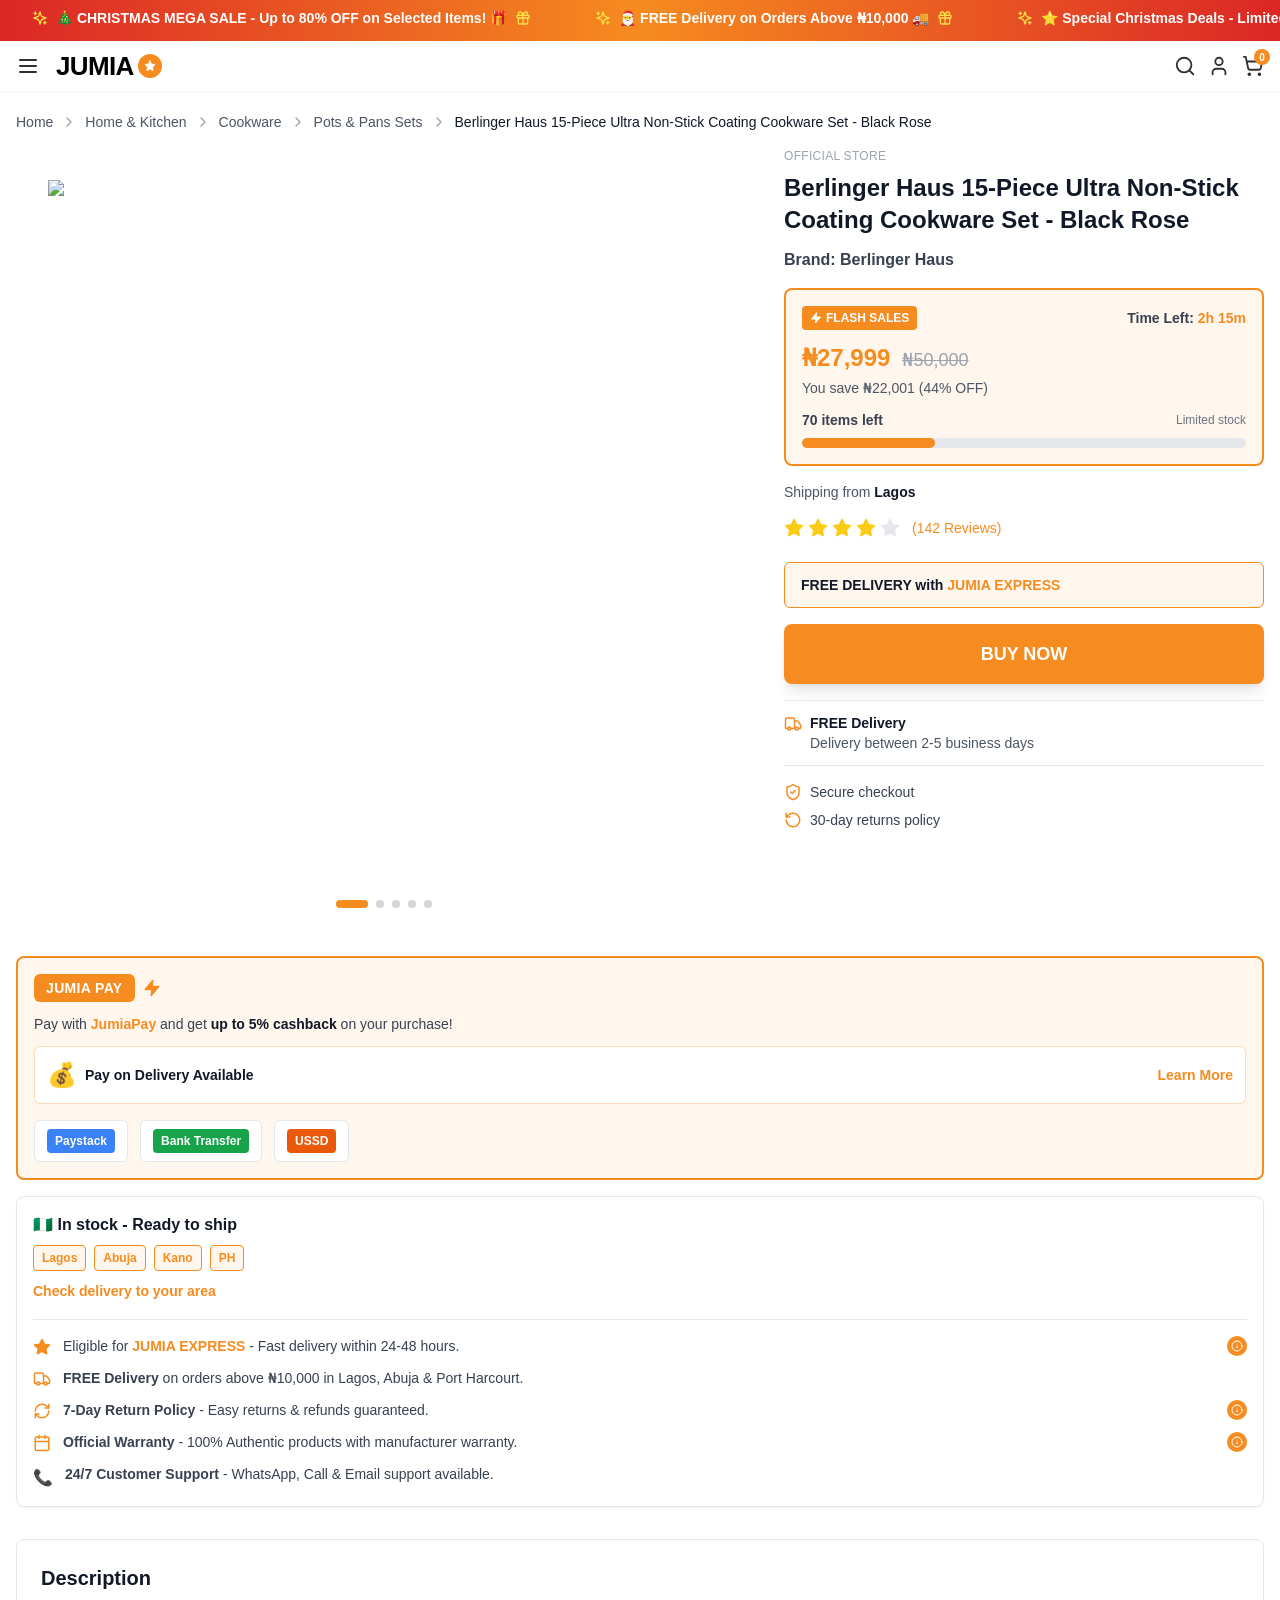
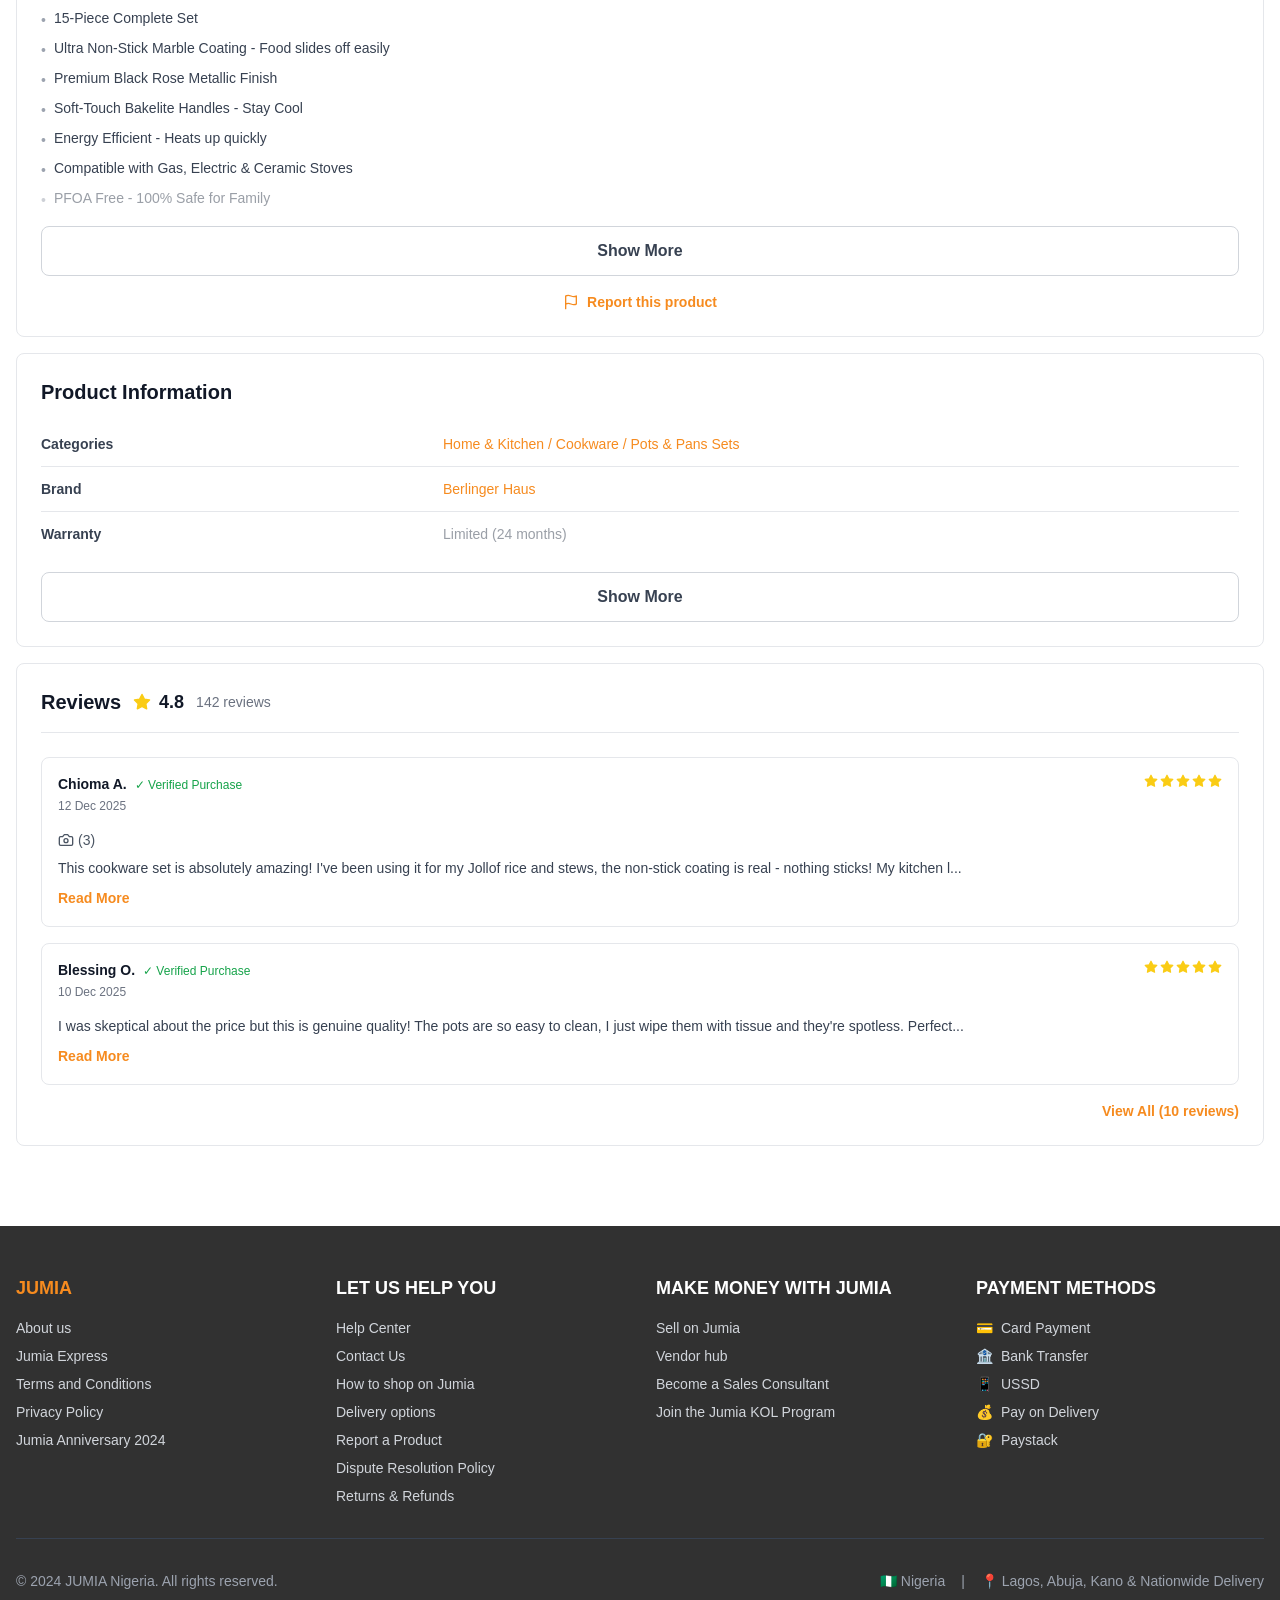
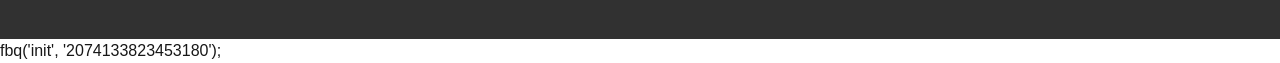
==== commit b19d7560: "Add Facebook Pixel 2074133823453180 to all pages Co-Authored-By: Claude Sonnet 4.6 <noreply@anthropi" ====
--- a/index.html
+++ b/index.html
@@ -1 +1,2 @@
 <!DOCTYPE html><html lang="en"><head><meta charset="utf-8"><meta name="viewport" content="width=device-width, initial-scale=1"><link rel="preload" href="/_next/static/media/4473ecc91f70f139-s.p.woff" as="font" crossorigin="" type="font/woff"><link rel="preload" href="/_next/static/media/463dafcda517f24f-s.p.woff" as="font" crossorigin="" type="font/woff"><link rel="preload" as="image" href="https://www.facebook.com/tr?id=1291567026203099&ev=PageView&noscript=1"><link rel="preload" as="image" href="https://www.facebook.com/tr?id=1291567026203099&ev=PageView&noscript=1"><link rel="preload" as="image" href="/berlinger-haus/product/BH-8234N-1.jpg" fetchpriority="high"><link rel="stylesheet" href="css/e0941b5d3b93cc68.css" data-precedence="next"><link rel="preload" as="script" fetchpriority="low" href="/_next/static/chunks/webpack-16ea2f0c5b7207a8.js"><script src="js/fd9d1056-41dc1991ef807afd.js" async=""></script><script src="js/117-5dac2efe58c86dfc.js" async=""></script><script src="js/main-app-2dcde4753ea0d175.js" async=""></script><script src="js/110-eccdd475180264b5.js" async=""></script><script src="js/878-8c4410ec7b9ba5ed.js" async=""></script><script src="js/page-9bbc0c61bde43464.js" async=""></script><script src="js/layout-b04f5093135b8379.js" async=""></script><title>Berlinger Haus 15-Piece Ultra Non-Stick Coating Cookware Set - Black Rose | JUMIA Nigeria</title><meta name="description" content="Transform your kitchen with the luxurious Berlinger Haus 15-Piece Ultra Non-Stick Cookware Set in stunning Black Rose finish. This premium collection features advanced Marble Coating Technology that ensures effortless cooking and cleaning. Perfect for the modern Nigerian kitchen - durable, elegant, and built to last."><meta property="og:title" content="Berlinger Haus 15-Piece Ultra Non-Stick Coating Cookware Set - Black Rose"><meta property="og:description" content="Transform your kitchen with the luxurious Berlinger Haus 15-Piece Ultra Non-Stick Cookware Set in stunning Black Rose finish. This premium collection features advanced Marble Coating Technology that ensures effortless cooking and cleaning. Perfect for the modern Nigerian kitchen - durable, elegant, and built to last."><meta property="og:image" content="https://bthqzjprukkbactvutau.supabase.co/storage/v1/object/public/payment-images/26f0d2e7-6ac6-4823-8a84-852b92b5a526/6bbd2031-0034-4d2f-a7fd-1c1b3567f42f.jpg"><meta name="twitter:card" content="summary_large_image"><meta name="twitter:title" content="Berlinger Haus 15-Piece Ultra Non-Stick Coating Cookware Set - Black Rose"><meta name="twitter:description" content="Transform your kitchen with the luxurious Berlinger Haus 15-Piece Ultra Non-Stick Cookware Set in stunning Black Rose finish. This premium collection features advanced Marble Coating Technology that ensures effortless cooking and cleaning. Perfect for the modern Nigerian kitchen - durable, elegant, and built to last."><meta name="twitter:image" content="https://bthqzjprukkbactvutau.supabase.co/storage/v1/object/public/payment-images/26f0d2e7-6ac6-4823-8a84-852b92b5a526/6bbd2031-0034-4d2f-a7fd-1c1b3567f42f.jpg"><link rel="icon" href="images/favicon.ico" type="image/x-icon" sizes="16x16"><meta name="next-size-adjust"><script src="js/polyfills-42372ed130431b0a.js" nomodule=""></script><script>!function(f,b,e,v,n,t,s){if(f.fbq)return;n=f.fbq=function(){n.callMethod?n.callMethod.apply(n,arguments):n.queue.push(arguments)};if(!f._fbq)f._fbq=n;n.push=n;n.loaded=!0;n.version='2.0';n.queue=[];t=b.createElement(e);t.async=!0;t.src=v;s=b.getElementsByTagName(e)[0];s.parentNode.insertBefore(t,s)}(window,document,'script','https://connect.facebook.net/en_US/fbevents.js');fbq('init','4494888827459495');fbq('init','24710384898589911');fbq('init','965686832583927');</script></head><body class="__variable_1e4310 __variable_c3aa02 antialiased"><noscript><img height="1" width="1" style="display:none" src="https://www.facebook.com/tr?id=1291567026203099&ev=PageView&noscript=1" alt=""/></noscript><noscript><img height="1" width="1" style="display:none" src="https://www.facebook.com/tr?id=4494888827459495&ev=PageView&noscript=1" alt=""/></noscript><div class="min-h-screen bg-white"><div class="fixed top-0 left-0 right-0 z-50"><div class="jsx-fa26cd20b95cb414 bg-gradient-to-r from-red-600 via-primary to-red-600 text-white py-2 overflow-hidden relative"><div class="jsx-fa26cd20b95cb414 animate-scroll whitespace-nowrap inline-block"><span class="jsx-fa26cd20b95cb414 inline-flex items-center gap-2 mx-8"><svg xmlns="http://www.w3.org/2000/svg" width="16" height="16" viewBox="0 0 24 24" fill="none" stroke="currentColor" stroke-width="2" stroke-linecap="round" stroke-linejoin="round" class="lucide lucide-sparkles text-yellow-300"><path d="m12 3-1.912 5.813a2 2 0 0 1-1.275 1.275L3 12l5.813 1.912a2 2 0 0 1 1.275 1.275L12 21l1.912-5.813a2 2 0 0 1 1.275-1.275L21 12l-5.813-1.912a2 2 0 0 1-1.275-1.275L12 3Z"></path><path d="M5 3v4"></path><path d="M19 17v4"></path><path d="M3 5h4"></path><path d="M17 19h4"></path></svg><span class="jsx-fa26cd20b95cb414 font-semibold text-sm">🎄 CHRISTMAS MEGA SALE - Up to 80% OFF on Selected Items! 🎁</span><svg xmlns="http://www.w3.org/2000/svg" width="16" height="16" viewBox="0 0 24 24" fill="none" stroke="currentColor" stroke-width="2" stroke-linecap="round" stroke-linejoin="round" class="lucide lucide-gift text-yellow-300"><rect x="3" y="8" width="18" height="4" rx="1"></rect><path d="M12 8v13"></path><path d="M19 12v7a2 2 0 0 1-2 2H7a2 2 0 0 1-2-2v-7"></path><path d="M7.5 8a2.5 2.5 0 0 1 0-5A4.8 8 0 0 1 12 8a4.8 8 0 0 1 4.5-5 2.5 2.5 0 0 1 0 5"></path></svg></span><span class="jsx-fa26cd20b95cb414 inline-flex items-center gap-2 mx-8"><svg xmlns="http://www.w3.org/2000/svg" width="16" height="16" viewBox="0 0 24 24" fill="none" stroke="currentColor" stroke-width="2" stroke-linecap="round" stroke-linejoin="round" class="lucide lucide-sparkles text-yellow-300"><path d="m12 3-1.912 5.813a2 2 0 0 1-1.275 1.275L3 12l5.813 1.912a2 2 0 0 1 1.275 1.275L12 21l1.912-5.813a2 2 0 0 1 1.275-1.275L21 12l-5.813-1.912a2 2 0 0 1-1.275-1.275L12 3Z"></path><path d="M5 3v4"></path><path d="M19 17v4"></path><path d="M3 5h4"></path><path d="M17 19h4"></path></svg><span class="jsx-fa26cd20b95cb414 font-semibold text-sm">🎅 FREE Delivery on Orders Above ₦10,000 🚚</span><svg xmlns="http://www.w3.org/2000/svg" width="16" height="16" viewBox="0 0 24 24" fill="none" stroke="currentColor" stroke-width="2" stroke-linecap="round" stroke-linejoin="round" class="lucide lucide-gift text-yellow-300"><rect x="3" y="8" width="18" height="4" rx="1"></rect><path d="M12 8v13"></path><path d="M19 12v7a2 2 0 0 1-2 2H7a2 2 0 0 1-2-2v-7"></path><path d="M7.5 8a2.5 2.5 0 0 1 0-5A4.8 8 0 0 1 12 8a4.8 8 0 0 1 4.5-5 2.5 2.5 0 0 1 0 5"></path></svg></span><span class="jsx-fa26cd20b95cb414 inline-flex items-center gap-2 mx-8"><svg xmlns="http://www.w3.org/2000/svg" width="16" height="16" viewBox="0 0 24 24" fill="none" stroke="currentColor" stroke-width="2" stroke-linecap="round" stroke-linejoin="round" class="lucide lucide-sparkles text-yellow-300"><path d="m12 3-1.912 5.813a2 2 0 0 1-1.275 1.275L3 12l5.813 1.912a2 2 0 0 1 1.275 1.275L12 21l1.912-5.813a2 2 0 0 1 1.275-1.275L21 12l-5.813-1.912a2 2 0 0 1-1.275-1.275L12 3Z"></path><path d="M5 3v4"></path><path d="M19 17v4"></path><path d="M3 5h4"></path><path d="M17 19h4"></path></svg><span class="jsx-fa26cd20b95cb414 font-semibold text-sm">⭐ Special Christmas Deals - Limited Time Only! ⭐</span><svg xmlns="http://www.w3.org/2000/svg" width="16" height="16" viewBox="0 0 24 24" fill="none" stroke="currentColor" stroke-width="2" stroke-linecap="round" stroke-linejoin="round" class="lucide lucide-gift text-yellow-300"><rect x="3" y="8" width="18" height="4" rx="1"></rect><path d="M12 8v13"></path><path d="M19 12v7a2 2 0 0 1-2 2H7a2 2 0 0 1-2-2v-7"></path><path d="M7.5 8a2.5 2.5 0 0 1 0-5A4.8 8 0 0 1 12 8a4.8 8 0 0 1 4.5-5 2.5 2.5 0 0 1 0 5"></path></svg></span><span class="jsx-fa26cd20b95cb414 inline-flex items-center gap-2 mx-8"><svg xmlns="http://www.w3.org/2000/svg" width="16" height="16" viewBox="0 0 24 24" fill="none" stroke="currentColor" stroke-width="2" stroke-linecap="round" stroke-linejoin="round" class="lucide lucide-sparkles text-yellow-300"><path d="m12 3-1.912 5.813a2 2 0 0 1-1.275 1.275L3 12l5.813 1.912a2 2 0 0 1 1.275 1.275L12 21l1.912-5.813a2 2 0 0 1 1.275-1.275L21 12l-5.813-1.912a2 2 0 0 1-1.275-1.275L12 3Z"></path><path d="M5 3v4"></path><path d="M19 17v4"></path><path d="M3 5h4"></path><path d="M17 19h4"></path></svg><span class="jsx-fa26cd20b95cb414 font-semibold text-sm">🎁 Buy More, Save More - Christmas Bundle Offers Available! 🎄</span><svg xmlns="http://www.w3.org/2000/svg" width="16" height="16" viewBox="0 0 24 24" fill="none" stroke="currentColor" stroke-width="2" stroke-linecap="round" stroke-linejoin="round" class="lucide lucide-gift text-yellow-300"><rect x="3" y="8" width="18" height="4" rx="1"></rect><path d="M12 8v13"></path><path d="M19 12v7a2 2 0 0 1-2 2H7a2 2 0 0 1-2-2v-7"></path><path d="M7.5 8a2.5 2.5 0 0 1 0-5A4.8 8 0 0 1 12 8a4.8 8 0 0 1 4.5-5 2.5 2.5 0 0 1 0 5"></path></svg></span><span class="jsx-fa26cd20b95cb414 inline-flex items-center gap-2 mx-8"><svg xmlns="http://www.w3.org/2000/svg" width="16" height="16" viewBox="0 0 24 24" fill="none" stroke="currentColor" stroke-width="2" stroke-linecap="round" stroke-linejoin="round" class="lucide lucide-sparkles text-yellow-300"><path d="m12 3-1.912 5.813a2 2 0 0 1-1.275 1.275L3 12l5.813 1.912a2 2 0 0 1 1.275 1.275L12 21l1.912-5.813a2 2 0 0 1 1.275-1.275L21 12l-5.813-1.912a2 2 0 0 1-1.275-1.275L12 3Z"></path><path d="M5 3v4"></path><path d="M19 17v4"></path><path d="M3 5h4"></path><path d="M17 19h4"></path></svg><span class="jsx-fa26cd20b95cb414 font-semibold text-sm">🎄 CHRISTMAS MEGA SALE - Up to 80% OFF on Selected Items! 🎁</span><svg xmlns="http://www.w3.org/2000/svg" width="16" height="16" viewBox="0 0 24 24" fill="none" stroke="currentColor" stroke-width="2" stroke-linecap="round" stroke-linejoin="round" class="lucide lucide-gift text-yellow-300"><rect x="3" y="8" width="18" height="4" rx="1"></rect><path d="M12 8v13"></path><path d="M19 12v7a2 2 0 0 1-2 2H7a2 2 0 0 1-2-2v-7"></path><path d="M7.5 8a2.5 2.5 0 0 1 0-5A4.8 8 0 0 1 12 8a4.8 8 0 0 1 4.5-5 2.5 2.5 0 0 1 0 5"></path></svg></span><span class="jsx-fa26cd20b95cb414 inline-flex items-center gap-2 mx-8"><svg xmlns="http://www.w3.org/2000/svg" width="16" height="16" viewBox="0 0 24 24" fill="none" stroke="currentColor" stroke-width="2" stroke-linecap="round" stroke-linejoin="round" class="lucide lucide-sparkles text-yellow-300"><path d="m12 3-1.912 5.813a2 2 0 0 1-1.275 1.275L3 12l5.813 1.912a2 2 0 0 1 1.275 1.275L12 21l1.912-5.813a2 2 0 0 1 1.275-1.275L21 12l-5.813-1.912a2 2 0 0 1-1.275-1.275L12 3Z"></path><path d="M5 3v4"></path><path d="M19 17v4"></path><path d="M3 5h4"></path><path d="M17 19h4"></path></svg><span class="jsx-fa26cd20b95cb414 font-semibold text-sm">🎅 FREE Delivery on Orders Above ₦10,000 🚚</span><svg xmlns="http://www.w3.org/2000/svg" width="16" height="16" viewBox="0 0 24 24" fill="none" stroke="currentColor" stroke-width="2" stroke-linecap="round" stroke-linejoin="round" class="lucide lucide-gift text-yellow-300"><rect x="3" y="8" width="18" height="4" rx="1"></rect><path d="M12 8v13"></path><path d="M19 12v7a2 2 0 0 1-2 2H7a2 2 0 0 1-2-2v-7"></path><path d="M7.5 8a2.5 2.5 0 0 1 0-5A4.8 8 0 0 1 12 8a4.8 8 0 0 1 4.5-5 2.5 2.5 0 0 1 0 5"></path></svg></span><span class="jsx-fa26cd20b95cb414 inline-flex items-center gap-2 mx-8"><svg xmlns="http://www.w3.org/2000/svg" width="16" height="16" viewBox="0 0 24 24" fill="none" stroke="currentColor" stroke-width="2" stroke-linecap="round" stroke-linejoin="round" class="lucide lucide-sparkles text-yellow-300"><path d="m12 3-1.912 5.813a2 2 0 0 1-1.275 1.275L3 12l5.813 1.912a2 2 0 0 1 1.275 1.275L12 21l1.912-5.813a2 2 0 0 1 1.275-1.275L21 12l-5.813-1.912a2 2 0 0 1-1.275-1.275L12 3Z"></path><path d="M5 3v4"></path><path d="M19 17v4"></path><path d="M3 5h4"></path><path d="M17 19h4"></path></svg><span class="jsx-fa26cd20b95cb414 font-semibold text-sm">⭐ Special Christmas Deals - Limited Time Only! ⭐</span><svg xmlns="http://www.w3.org/2000/svg" width="16" height="16" viewBox="0 0 24 24" fill="none" stroke="currentColor" stroke-width="2" stroke-linecap="round" stroke-linejoin="round" class="lucide lucide-gift text-yellow-300"><rect x="3" y="8" width="18" height="4" rx="1"></rect><path d="M12 8v13"></path><path d="M19 12v7a2 2 0 0 1-2 2H7a2 2 0 0 1-2-2v-7"></path><path d="M7.5 8a2.5 2.5 0 0 1 0-5A4.8 8 0 0 1 12 8a4.8 8 0 0 1 4.5-5 2.5 2.5 0 0 1 0 5"></path></svg></span><span class="jsx-fa26cd20b95cb414 inline-flex items-center gap-2 mx-8"><svg xmlns="http://www.w3.org/2000/svg" width="16" height="16" viewBox="0 0 24 24" fill="none" stroke="currentColor" stroke-width="2" stroke-linecap="round" stroke-linejoin="round" class="lucide lucide-sparkles text-yellow-300"><path d="m12 3-1.912 5.813a2 2 0 0 1-1.275 1.275L3 12l5.813 1.912a2 2 0 0 1 1.275 1.275L12 21l1.912-5.813a2 2 0 0 1 1.275-1.275L21 12l-5.813-1.912a2 2 0 0 1-1.275-1.275L12 3Z"></path><path d="M5 3v4"></path><path d="M19 17v4"></path><path d="M3 5h4"></path><path d="M17 19h4"></path></svg><span class="jsx-fa26cd20b95cb414 font-semibold text-sm">🎁 Buy More, Save More - Christmas Bundle Offers Available! 🎄</span><svg xmlns="http://www.w3.org/2000/svg" width="16" height="16" viewBox="0 0 24 24" fill="none" stroke="currentColor" stroke-width="2" stroke-linecap="round" stroke-linejoin="round" class="lucide lucide-gift text-yellow-300"><rect x="3" y="8" width="18" height="4" rx="1"></rect><path d="M12 8v13"></path><path d="M19 12v7a2 2 0 0 1-2 2H7a2 2 0 0 1-2-2v-7"></path><path d="M7.5 8a2.5 2.5 0 0 1 0-5A4.8 8 0 0 1 12 8a4.8 8 0 0 1 4.5-5 2.5 2.5 0 0 1 0 5"></path></svg></span></div></div><header class="bg-white shadow-sm"><div class="px-4 py-3"><div class="flex items-center justify-between"><div class="flex items-center gap-4"><button class="text-jumia-darkgray hover:text-primary transition-colors"><svg xmlns="http://www.w3.org/2000/svg" width="24" height="24" viewBox="0 0 24 24" fill="none" stroke="currentColor" stroke-width="2" stroke-linecap="round" stroke-linejoin="round" class="lucide lucide-menu "><line x1="4" x2="20" y1="12" y2="12"></line><line x1="4" x2="20" y1="6" y2="6"></line><line x1="4" x2="20" y1="18" y2="18"></line></svg></button><a class="flex items-center gap-1" href="/products"><h1 class="text-[26px] font-black text-jumia-black leading-none tracking-tight uppercase" style="font-family:sans-serif;font-weight:900">JUMIA</h1><div class="w-6 h-6 bg-primary rounded-full flex items-center justify-center"><svg xmlns="http://www.w3.org/2000/svg" width="12" height="12" viewBox="0 0 24 24" fill="none" stroke="currentColor" stroke-width="2" stroke-linecap="round" stroke-linejoin="round" class="lucide lucide-star fill-white text-white"><polygon points="12 2 15.09 8.26 22 9.27 17 14.14 18.18 21.02 12 17.77 5.82 21.02 7 14.14 2 9.27 8.91 8.26 12 2"></polygon></svg></div></a></div><div class="flex items-center gap-3"><button class="text-jumia-darkgray hover:text-primary transition-colors"><svg xmlns="http://www.w3.org/2000/svg" width="22" height="22" viewBox="0 0 24 24" fill="none" stroke="currentColor" stroke-width="2" stroke-linecap="round" stroke-linejoin="round" class="lucide lucide-search "><circle cx="11" cy="11" r="8"></circle><path d="m21 21-4.3-4.3"></path></svg></button><button class="text-jumia-darkgray hover:text-primary transition-colors"><svg xmlns="http://www.w3.org/2000/svg" width="22" height="22" viewBox="0 0 24 24" fill="none" stroke="currentColor" stroke-width="2" stroke-linecap="round" stroke-linejoin="round" class="lucide lucide-user "><path d="M19 21v-2a4 4 0 0 0-4-4H9a4 4 0 0 0-4 4v2"></path><circle cx="12" cy="7" r="4"></circle></svg></button><button class="relative text-jumia-darkgray hover:text-primary transition-colors"><svg xmlns="http://www.w3.org/2000/svg" width="22" height="22" viewBox="0 0 24 24" fill="none" stroke="currentColor" stroke-width="2" stroke-linecap="round" stroke-linejoin="round" class="lucide lucide-shopping-cart "><circle cx="8" cy="21" r="1"></circle><circle cx="19" cy="21" r="1"></circle><path d="M2.05 2.05h2l2.66 12.42a2 2 0 0 0 2 1.58h9.78a2 2 0 0 0 1.95-1.57l1.65-7.43H5.12"></path></svg><span class="absolute -top-1.5 -right-1.5 bg-primary text-white text-[10px] w-4 h-4 rounded-full flex items-center justify-center font-bold">0</span></button></div></div></div></header></div><div class="pt-24"><div class="container mx-auto px-4"><nav class="flex items-center gap-2 text-sm text-gray-600 overflow-x-auto scrollbar-hide py-4"><a href="/" class="hover:text-primary transition-colors whitespace-nowrap">Home</a><svg xmlns="http://www.w3.org/2000/svg" width="16" height="16" viewBox="0 0 24 24" fill="none" stroke="currentColor" stroke-width="2" stroke-linecap="round" stroke-linejoin="round" class="lucide lucide-chevron-right text-gray-400 flex-shrink-0"><path d="m9 18 6-6-6-6"></path></svg><a href="/home-&-kitchen" class="hover:text-primary transition-colors whitespace-nowrap">Home & Kitchen</a><svg xmlns="http://www.w3.org/2000/svg" width="16" height="16" viewBox="0 0 24 24" fill="none" stroke="currentColor" stroke-width="2" stroke-linecap="round" stroke-linejoin="round" class="lucide lucide-chevron-right text-gray-400 flex-shrink-0"><path d="m9 18 6-6-6-6"></path></svg><a href="/cookware" class="hover:text-primary transition-colors whitespace-nowrap">Cookware</a><svg xmlns="http://www.w3.org/2000/svg" width="16" height="16" viewBox="0 0 24 24" fill="none" stroke="currentColor" stroke-width="2" stroke-linecap="round" stroke-linejoin="round" class="lucide lucide-chevron-right text-gray-400 flex-shrink-0"><path d="m9 18 6-6-6-6"></path></svg><a href="/pots-&-pans-sets" class="hover:text-primary transition-colors whitespace-nowrap">Pots & Pans Sets</a><svg xmlns="http://www.w3.org/2000/svg" width="16" height="16" viewBox="0 0 24 24" fill="none" stroke="currentColor" stroke-width="2" stroke-linecap="round" stroke-linejoin="round" class="lucide lucide-chevron-right text-gray-400 flex-shrink-0"><path d="m9 18 6-6-6-6"></path></svg><span class="text-gray-900 font-medium whitespace-nowrap">Berlinger Haus 15-Piece Ultra Non-Stick Coating Cookware Set - Black Rose</span></nav><div class="grid grid-cols-1 lg:grid-cols-5 gap-8 mb-12"><div class="lg:col-span-3"><div class="w-full"><div class="relative w-full aspect-square bg-white rounded-lg overflow-hidden mb-4"><div class="relative w-full h-full cursor-zoom-in touch-pan-x"><div class="relative w-full h-full transition-transform duration-200" style="transform:scale(1);transform-origin:0% 0%"><img alt="Product" fetchpriority="high" decoding="async" data-nimg="fill" class="object-contain p-8" style="position:absolute;height:100%;width:100%;left:0;top:0;right:0;bottom:0;color:transparent" src="https://bthqzjprukkbactvutau.supabase.co/storage/v1/object/public/payment-images/26f0d2e7-6ac6-4823-8a84-852b92b5a526/6bbd2031-0034-4d2f-a7fd-1c1b3567f42f.jpg"></div></div></div><div class="flex items-center justify-center gap-2"><button class="transition-all rounded-full w-8 h-2 bg-primary" aria-label="Go to image 1"></button><button class="transition-all rounded-full w-2 h-2 bg-gray-300 hover:bg-gray-400" aria-label="Go to image 2"></button><button class="transition-all rounded-full w-2 h-2 bg-gray-300 hover:bg-gray-400" aria-label="Go to image 3"></button><button class="transition-all rounded-full w-2 h-2 bg-gray-300 hover:bg-gray-400" aria-label="Go to image 4"></button><button class="transition-all rounded-full w-2 h-2 bg-gray-300 hover:bg-gray-400" aria-label="Go to image 5"></button></div></div></div><div class="lg:col-span-2"><div class="w-full"><p class="text-xs text-gray-400 mb-2 uppercase tracking-wide">Official Store</p><h1 class="text-xl md:text-2xl font-bold text-gray-900 mb-3 leading-tight">Berlinger Haus 15-Piece Ultra Non-Stick Coating Cookware Set - Black Rose</h1><p class="text-base text-gray-700 mb-4 font-semibold">Brand: <!-- -->Berlinger Haus</p><div class="bg-orange-50 border-2 border-primary rounded-lg p-4 mb-4"><div class="flex items-center justify-between mb-3"><div class="flex items-center gap-2"><div class="bg-primary text-white px-2 py-1 rounded text-xs font-bold flex items-center gap-1"><svg xmlns="http://www.w3.org/2000/svg" width="12" height="12" viewBox="0 0 24 24" fill="none" stroke="currentColor" stroke-width="2" stroke-linecap="round" stroke-linejoin="round" class="lucide lucide-zap fill-white text-white"><polygon points="13 2 3 14 12 14 11 22 21 10 12 10 13 2"></polygon></svg>FLASH SALES</div></div><div class="text-sm font-semibold text-gray-700">Time Left: <span class="text-primary">2h 15m</span></div></div><div class="mb-3"><div class="flex items-baseline gap-3 mb-1"><span class="text-2xl font-bold text-primary">₦<!-- -->27,999</span><span class="text-lg text-gray-400 line-through">₦<!-- -->50,000</span></div><div class="text-sm text-gray-600">You save ₦<!-- -->22,001<!-- --> (<!-- -->44<!-- -->% OFF)</div></div><div><div class="flex items-center justify-between mb-2"><span class="text-sm font-semibold text-gray-700">70 items left</span><span class="text-xs text-gray-500">Limited stock</span></div><div class="w-full bg-gray-200 rounded-full h-2.5"><div class="bg-primary h-2.5 rounded-full" style="width:30%"></div></div></div></div><p class="text-sm text-gray-600 mb-4">Shipping from <span class="font-semibold text-gray-900">Lagos</span></p><div class="flex items-center gap-1 mb-6"><svg xmlns="http://www.w3.org/2000/svg" width="20" height="20" viewBox="0 0 24 24" fill="none" stroke="currentColor" stroke-width="2" stroke-linecap="round" stroke-linejoin="round" class="lucide lucide-star fill-yellow-400 text-yellow-400"><polygon points="12 2 15.09 8.26 22 9.27 17 14.14 18.18 21.02 12 17.77 5.82 21.02 7 14.14 2 9.27 8.91 8.26 12 2"></polygon></svg><svg xmlns="http://www.w3.org/2000/svg" width="20" height="20" viewBox="0 0 24 24" fill="none" stroke="currentColor" stroke-width="2" stroke-linecap="round" stroke-linejoin="round" class="lucide lucide-star fill-yellow-400 text-yellow-400"><polygon points="12 2 15.09 8.26 22 9.27 17 14.14 18.18 21.02 12 17.77 5.82 21.02 7 14.14 2 9.27 8.91 8.26 12 2"></polygon></svg><svg xmlns="http://www.w3.org/2000/svg" width="20" height="20" viewBox="0 0 24 24" fill="none" stroke="currentColor" stroke-width="2" stroke-linecap="round" stroke-linejoin="round" class="lucide lucide-star fill-yellow-400 text-yellow-400"><polygon points="12 2 15.09 8.26 22 9.27 17 14.14 18.18 21.02 12 17.77 5.82 21.02 7 14.14 2 9.27 8.91 8.26 12 2"></polygon></svg><svg xmlns="http://www.w3.org/2000/svg" width="20" height="20" viewBox="0 0 24 24" fill="none" stroke="currentColor" stroke-width="2" stroke-linecap="round" stroke-linejoin="round" class="lucide lucide-star fill-yellow-400 text-yellow-400"><polygon points="12 2 15.09 8.26 22 9.27 17 14.14 18.18 21.02 12 17.77 5.82 21.02 7 14.14 2 9.27 8.91 8.26 12 2"></polygon></svg><svg xmlns="http://www.w3.org/2000/svg" width="20" height="20" viewBox="0 0 24 24" fill="none" stroke="currentColor" stroke-width="2" stroke-linecap="round" stroke-linejoin="round" class="lucide lucide-star fill-gray-200 text-gray-200"><polygon points="12 2 15.09 8.26 22 9.27 17 14.14 18.18 21.02 12 17.77 5.82 21.02 7 14.14 2 9.27 8.91 8.26 12 2"></polygon></svg><a href="#reviews" class="text-sm text-primary hover:underline ml-2">(<!-- -->142<!-- --> Reviews)</a></div><div class="bg-orange-50 border border-primary px-4 py-3 rounded-md mb-4"><p class="text-sm font-semibold text-gray-900">FREE DELIVERY with <span class="text-primary font-bold">JUMIA EXPRESS</span></p></div><div class="hidden md:block mb-4"><a class="block w-full bg-primary hover:bg-primary-dark text-white font-bold py-4 rounded-lg transition-colors shadow-lg text-center text-lg" href="checkout.html">BUY NOW</a></div><div class="md:hidden fixed bottom-0 left-0 right-0 bg-white border-t border-gray-200 px-3 py-3 transition-transform duration-300 z-40 translate-y-full"><div class="max-w-md mx-auto"><div class="text-left mb-2"><span class="text-sm text-gray-600">Price: </span><span class="text-base font-semibold text-gray-900">₦<!-- -->27,999</span></div><div class="flex gap-3"><a class="flex-shrink-0 w-14 bg-transparent border-2 border-primary text-primary hover:bg-orange-50 font-semibold py-3 rounded-lg transition-colors flex items-center justify-center gap-1" href="checkout.html"><svg xmlns="http://www.w3.org/2000/svg" width="18" height="18" viewBox="0 0 24 24" fill="none" stroke="currentColor" stroke-width="2.5" stroke-linecap="round" stroke-linejoin="round" class="lucide lucide-heart "><path d="M19 14c1.49-1.46 3-3.21 3-5.5A5.5 5.5 0 0 0 16.5 3c-1.76 0-3 .5-4.5 2-1.5-1.5-2.74-2-4.5-2A5.5 5.5 0 0 0 2 8.5c0 2.3 1.5 4.05 3 5.5l7 7Z"></path></svg></a><a class="flex-1 bg-primary hover:bg-primary-dark text-white font-semibold py-3 rounded-lg transition-colors shadow-md flex items-center justify-center gap-1.5" href="checkout.html"><svg xmlns="http://www.w3.org/2000/svg" width="18" height="18" viewBox="0 0 24 24" fill="none" stroke="currentColor" stroke-width="2.5" stroke-linecap="round" stroke-linejoin="round" class="lucide lucide-shopping-cart "><circle cx="8" cy="21" r="1"></circle><circle cx="19" cy="21" r="1"></circle><path d="M2.05 2.05h2l2.66 12.42a2 2 0 0 0 2 1.58h9.78a2 2 0 0 0 1.95-1.57l1.65-7.43H5.12"></path></svg><span class="text-sm">ADD TO CART</span></a></div></div></div><div class="md:hidden mb-4"><a class="block w-full bg-primary hover:bg-primary-dark text-white font-bold py-3 rounded-lg transition-colors shadow-lg text-center" href="checkout.html">BUY NOW</a></div><div class="border-t border-b border-gray-200 py-3 mb-4"><div class="flex items-start gap-2 text-sm"><svg xmlns="http://www.w3.org/2000/svg" width="18" height="18" viewBox="0 0 24 24" fill="none" stroke="currentColor" stroke-width="2" stroke-linecap="round" stroke-linejoin="round" class="lucide lucide-truck text-primary mt-0.5 flex-shrink-0"><path d="M14 18V6a2 2 0 0 0-2-2H4a2 2 0 0 0-2 2v11a1 1 0 0 0 1 1h2"></path><path d="M15 18H9"></path><path d="M19 18h2a1 1 0 0 0 1-1v-3.65a1 1 0 0 0-.22-.624l-3.48-4.35A1 1 0 0 0 17.52 8H14"></path><circle cx="17" cy="18" r="2"></circle><circle cx="7" cy="18" r="2"></circle></svg><div><div class="font-semibold text-gray-900">FREE Delivery</div><div class="text-gray-600">Delivery between 2-5 business days</div></div></div></div><div class="space-y-2"><div class="flex items-center gap-2 text-sm"><svg xmlns="http://www.w3.org/2000/svg" width="18" height="18" viewBox="0 0 24 24" fill="none" stroke="currentColor" stroke-width="2" stroke-linecap="round" stroke-linejoin="round" class="lucide lucide-shield-check text-primary flex-shrink-0"><path d="M20 13c0 5-3.5 7.5-7.66 8.95a1 1 0 0 1-.67-.01C7.5 20.5 4 18 4 13V6a1 1 0 0 1 1-1c2 0 4.5-1.2 6.24-2.72a1.17 1.17 0 0 1 1.52 0C14.51 3.81 17 5 19 5a1 1 0 0 1 1 1z"></path><path d="m9 12 2 2 4-4"></path></svg><span class="text-gray-700">Secure checkout</span></div><div class="flex items-center gap-2 text-sm"><svg xmlns="http://www.w3.org/2000/svg" width="18" height="18" viewBox="0 0 24 24" fill="none" stroke="currentColor" stroke-width="2" stroke-linecap="round" stroke-linejoin="round" class="lucide lucide-rotate-ccw text-primary flex-shrink-0"><path d="M3 12a9 9 0 1 0 9-9 9.75 9.75 0 0 0-6.74 2.74L3 8"></path><path d="M3 3v5h5"></path></svg><span class="text-gray-700">30-day returns policy</span></div></div></div></div></div><div class="mb-8"><div class="space-y-4 mb-6"><div class="bg-orange-50 rounded-lg p-4 border-2 border-primary"><div class="flex items-center gap-2 mb-3"><div class="bg-primary text-white px-3 py-1 rounded-md"><h3 class="text-sm font-bold uppercase tracking-wide">JUMIA PAY</h3></div><svg xmlns="http://www.w3.org/2000/svg" width="18" height="18" viewBox="0 0 24 24" fill="none" stroke="currentColor" stroke-width="2" stroke-linecap="round" stroke-linejoin="round" class="lucide lucide-zap text-primary fill-primary"><polygon points="13 2 3 14 12 14 11 22 21 10 12 10 13 2"></polygon></svg></div><p class="text-sm text-gray-700 mb-3">Pay with <span class="font-bold text-primary">JumiaPay</span> and get<!-- --> <span class="font-bold text-gray-900">up to 5% cashback</span> on your purchase!</p><div class="bg-white rounded-md p-3 mb-4 border border-primary/30"><div class="flex items-center justify-between"><div class="flex items-center gap-2"><span class="text-2xl">💰</span><span class="text-sm font-bold text-gray-900">Pay on Delivery Available</span></div><a href="#" class="text-sm text-primary hover:underline font-semibold">Learn More</a></div></div><div class="flex flex-wrap gap-3"><div class="flex items-center gap-2 bg-white px-3 py-2 rounded-md border border-gray-200"><div class="bg-blue-500 text-white px-2 py-1 rounded text-xs font-bold">Paystack</div></div><div class="flex items-center gap-2 bg-white px-3 py-2 rounded-md border border-gray-200"><div class="bg-green-600 text-white px-2 py-1 rounded text-xs font-bold">Bank Transfer</div></div><div class="flex items-center gap-2 bg-white px-3 py-2 rounded-md border border-gray-200"><div class="bg-orange-600 text-white px-2 py-1 rounded text-xs font-bold">USSD</div></div></div></div><div class="bg-white rounded-lg p-4 border border-gray-200 shadow-sm"><div class="mb-4 pb-4 border-b border-gray-200"><h3 class="text-base font-bold text-gray-900 mb-2">🇳🇬 In stock - Ready to ship</h3><div class="flex items-center gap-2 mb-2"><span class="px-2 py-1 bg-orange-50 border border-primary text-xs font-semibold text-primary rounded">Lagos</span><span class="px-2 py-1 bg-orange-50 border border-primary text-xs font-semibold text-primary rounded">Abuja</span><span class="px-2 py-1 bg-orange-50 border border-primary text-xs font-semibold text-primary rounded">Kano</span><span class="px-2 py-1 bg-orange-50 border border-primary text-xs font-semibold text-primary rounded">PH</span></div><a href="#" class="text-sm text-primary hover:underline font-semibold">Check delivery to your area</a></div><div class="space-y-3"><div class="flex items-start gap-3"><svg xmlns="http://www.w3.org/2000/svg" width="18" height="18" viewBox="0 0 24 24" fill="none" stroke="currentColor" stroke-width="2" stroke-linecap="round" stroke-linejoin="round" class="lucide lucide-star flex-shrink-0 text-primary fill-primary mt-0.5"><polygon points="12 2 15.09 8.26 22 9.27 17 14.14 18.18 21.02 12 17.77 5.82 21.02 7 14.14 2 9.27 8.91 8.26 12 2"></polygon></svg><span class="text-sm text-gray-700 flex-1">Eligible for <span class="font-bold text-primary">JUMIA EXPRESS</span> - Fast delivery within 24-48 hours.</span><div class="flex-shrink-0 w-5 h-5 bg-primary rounded-full flex items-center justify-center"><svg xmlns="http://www.w3.org/2000/svg" width="12" height="12" viewBox="0 0 24 24" fill="none" stroke="currentColor" stroke-width="2" stroke-linecap="round" stroke-linejoin="round" class="lucide lucide-info text-white"><circle cx="12" cy="12" r="10"></circle><path d="M12 16v-4"></path><path d="M12 8h.01"></path></svg></div></div><div class="flex items-start gap-3"><svg xmlns="http://www.w3.org/2000/svg" width="18" height="18" viewBox="0 0 24 24" fill="none" stroke="currentColor" stroke-width="2" stroke-linecap="round" stroke-linejoin="round" class="lucide lucide-truck flex-shrink-0 text-primary mt-0.5"><path d="M14 18V6a2 2 0 0 0-2-2H4a2 2 0 0 0-2 2v11a1 1 0 0 0 1 1h2"></path><path d="M15 18H9"></path><path d="M19 18h2a1 1 0 0 0 1-1v-3.65a1 1 0 0 0-.22-.624l-3.48-4.35A1 1 0 0 0 17.52 8H14"></path><circle cx="17" cy="18" r="2"></circle><circle cx="7" cy="18" r="2"></circle></svg><span class="text-sm text-gray-700 flex-1"><span class="font-bold">FREE Delivery</span> on orders above ₦10,000 in Lagos, Abuja & Port Harcourt.</span></div><div class="flex items-start gap-3"><svg xmlns="http://www.w3.org/2000/svg" width="18" height="18" viewBox="0 0 24 24" fill="none" stroke="currentColor" stroke-width="2" stroke-linecap="round" stroke-linejoin="round" class="lucide lucide-refresh-cw flex-shrink-0 text-primary mt-0.5"><path d="M3 12a9 9 0 0 1 9-9 9.75 9.75 0 0 1 6.74 2.74L21 8"></path><path d="M21 3v5h-5"></path><path d="M21 12a9 9 0 0 1-9 9 9.75 9.75 0 0 1-6.74-2.74L3 16"></path><path d="M8 16H3v5"></path></svg><span class="text-sm text-gray-700 flex-1"><span class="font-bold">7-Day Return Policy</span> - Easy returns & refunds guaranteed.</span><div class="flex-shrink-0 w-5 h-5 bg-primary rounded-full flex items-center justify-center"><svg xmlns="http://www.w3.org/2000/svg" width="12" height="12" viewBox="0 0 24 24" fill="none" stroke="currentColor" stroke-width="2" stroke-linecap="round" stroke-linejoin="round" class="lucide lucide-info text-white"><circle cx="12" cy="12" r="10"></circle><path d="M12 16v-4"></path><path d="M12 8h.01"></path></svg></div></div><div class="flex items-start gap-3"><svg xmlns="http://www.w3.org/2000/svg" width="18" height="18" viewBox="0 0 24 24" fill="none" stroke="currentColor" stroke-width="2" stroke-linecap="round" stroke-linejoin="round" class="lucide lucide-calendar flex-shrink-0 text-primary mt-0.5"><path d="M8 2v4"></path><path d="M16 2v4"></path><rect width="18" height="18" x="3" y="4" rx="2"></rect><path d="M3 10h18"></path></svg><span class="text-sm text-gray-700 flex-1"><span class="font-bold">Official Warranty</span> - 100% Authentic products with manufacturer warranty.</span><div class="flex-shrink-0 w-5 h-5 bg-primary rounded-full flex items-center justify-center"><svg xmlns="http://www.w3.org/2000/svg" width="12" height="12" viewBox="0 0 24 24" fill="none" stroke="currentColor" stroke-width="2" stroke-linecap="round" stroke-linejoin="round" class="lucide lucide-info text-white"><circle cx="12" cy="12" r="10"></circle><path d="M12 16v-4"></path><path d="M12 8h.01"></path></svg></div></div><div class="flex items-start gap-3"><span class="flex-shrink-0 mt-0.5 text-base">📞</span><span class="text-sm text-gray-700 flex-1"><span class="font-bold">24/7 Customer Support</span> - WhatsApp, Call & Email support available.</span></div></div></div></div></div><div class="bg-white rounded-lg border border-gray-200 p-6 mb-4"><h2 class="text-xl font-bold text-gray-900 mb-4">Description</h2><ul class="space-y-2 mb-4"><li class="text-sm text-gray-700 flex items-start gap-2 "><span class="text-gray-400 mt-0.5">•</span><span>15-Piece Complete Set</span></li><li class="text-sm text-gray-700 flex items-start gap-2 "><span class="text-gray-400 mt-0.5">•</span><span>Ultra Non-Stick Marble Coating - Food slides off easily</span></li><li class="text-sm text-gray-700 flex items-start gap-2 "><span class="text-gray-400 mt-0.5">•</span><span>Premium Black Rose Metallic Finish</span></li><li class="text-sm text-gray-700 flex items-start gap-2 "><span class="text-gray-400 mt-0.5">•</span><span>Soft-Touch Bakelite Handles - Stay Cool</span></li><li class="text-sm text-gray-700 flex items-start gap-2 "><span class="text-gray-400 mt-0.5">•</span><span>Energy Efficient - Heats up quickly</span></li><li class="text-sm text-gray-700 flex items-start gap-2 "><span class="text-gray-400 mt-0.5">•</span><span>Compatible with Gas, Electric & Ceramic Stoves</span></li><li class="text-sm text-gray-700 flex items-start gap-2 opacity-50"><span class="text-gray-400 mt-0.5">•</span><span>PFOA Free - 100% Safe for Family</span></li></ul><button class="w-full bg-white border border-gray-300 text-gray-700 font-semibold py-3 rounded-lg hover:bg-gray-50 transition-colors mb-4">Show More</button><div class="flex items-center gap-2 justify-center"><svg xmlns="http://www.w3.org/2000/svg" width="16" height="16" viewBox="0 0 24 24" fill="none" stroke="currentColor" stroke-width="2" stroke-linecap="round" stroke-linejoin="round" class="lucide lucide-flag text-primary"><path d="M4 15s1-1 4-1 5 2 8 2 4-1 4-1V3s-1 1-4 1-5-2-8-2-4 1-4 1z"></path><line x1="4" x2="4" y1="22" y2="15"></line></svg><a href="#" class="text-sm text-primary hover:underline font-semibold">Report this product</a></div></div><div class="bg-white rounded-lg border border-gray-200 p-6 mb-4"><h2 class="text-xl font-bold text-gray-900 mb-4">Product Information</h2><div class="divide-y divide-gray-200"><div class="py-3 grid grid-cols-1 md:grid-cols-3 gap-2"><div class="text-sm font-semibold text-gray-700">Categories</div><div class="md:col-span-2 text-sm "><a href="#" class="text-primary hover:underline">Home & Kitchen / Cookware / Pots & Pans Sets</a></div></div><div class="py-3 grid grid-cols-1 md:grid-cols-3 gap-2"><div class="text-sm font-semibold text-gray-700">Brand</div><div class="md:col-span-2 text-sm "><a href="#" class="text-primary hover:underline">Berlinger Haus</a></div></div><div class="py-3 grid grid-cols-1 md:grid-cols-3 gap-2"><div class="text-sm font-semibold text-gray-700">Warranty</div><div class="md:col-span-2 text-sm opacity-50"><span class="text-gray-700">Limited (24 months)</span></div></div></div><button class="w-full bg-white border border-gray-300 text-gray-700 font-semibold py-3 rounded-lg hover:bg-gray-50 transition-colors mt-4">Show More</button></div><div class="bg-white rounded-lg border border-gray-200 p-6 mb-4"><div class="flex items-center gap-3 mb-6 pb-4 border-b border-gray-200"><h2 class="text-xl font-bold text-gray-900">Reviews</h2><div class="flex items-center gap-2"><svg xmlns="http://www.w3.org/2000/svg" width="18" height="18" viewBox="0 0 24 24" fill="none" stroke="currentColor" stroke-width="2" stroke-linecap="round" stroke-linejoin="round" class="lucide lucide-star fill-yellow-400 text-yellow-400"><polygon points="12 2 15.09 8.26 22 9.27 17 14.14 18.18 21.02 12 17.77 5.82 21.02 7 14.14 2 9.27 8.91 8.26 12 2"></polygon></svg><span class="text-lg font-bold text-gray-900">4.8</span></div><span class="text-sm text-gray-500">142<!-- --> reviews</span></div><div class="space-y-4"><div class="border border-gray-200 rounded-lg p-4 hover:shadow-sm transition-shadow"><div class="flex items-start justify-between mb-2"><div><div class="font-bold text-gray-900 text-sm mb-1">Chioma A.<span class="ml-2 text-xs text-green-600 font-normal">✓ Verified Purchase</span></div><div class="text-xs text-gray-500 mb-2">12 Dec 2025</div></div><div class="flex gap-0.5"><svg xmlns="http://www.w3.org/2000/svg" width="14" height="14" viewBox="0 0 24 24" fill="none" stroke="currentColor" stroke-width="2" stroke-linecap="round" stroke-linejoin="round" class="lucide lucide-star fill-yellow-400 text-yellow-400"><polygon points="12 2 15.09 8.26 22 9.27 17 14.14 18.18 21.02 12 17.77 5.82 21.02 7 14.14 2 9.27 8.91 8.26 12 2"></polygon></svg><svg xmlns="http://www.w3.org/2000/svg" width="14" height="14" viewBox="0 0 24 24" fill="none" stroke="currentColor" stroke-width="2" stroke-linecap="round" stroke-linejoin="round" class="lucide lucide-star fill-yellow-400 text-yellow-400"><polygon points="12 2 15.09 8.26 22 9.27 17 14.14 18.18 21.02 12 17.77 5.82 21.02 7 14.14 2 9.27 8.91 8.26 12 2"></polygon></svg><svg xmlns="http://www.w3.org/2000/svg" width="14" height="14" viewBox="0 0 24 24" fill="none" stroke="currentColor" stroke-width="2" stroke-linecap="round" stroke-linejoin="round" class="lucide lucide-star fill-yellow-400 text-yellow-400"><polygon points="12 2 15.09 8.26 22 9.27 17 14.14 18.18 21.02 12 17.77 5.82 21.02 7 14.14 2 9.27 8.91 8.26 12 2"></polygon></svg><svg xmlns="http://www.w3.org/2000/svg" width="14" height="14" viewBox="0 0 24 24" fill="none" stroke="currentColor" stroke-width="2" stroke-linecap="round" stroke-linejoin="round" class="lucide lucide-star fill-yellow-400 text-yellow-400"><polygon points="12 2 15.09 8.26 22 9.27 17 14.14 18.18 21.02 12 17.77 5.82 21.02 7 14.14 2 9.27 8.91 8.26 12 2"></polygon></svg><svg xmlns="http://www.w3.org/2000/svg" width="14" height="14" viewBox="0 0 24 24" fill="none" stroke="currentColor" stroke-width="2" stroke-linecap="round" stroke-linejoin="round" class="lucide lucide-star fill-yellow-400 text-yellow-400"><polygon points="12 2 15.09 8.26 22 9.27 17 14.14 18.18 21.02 12 17.77 5.82 21.02 7 14.14 2 9.27 8.91 8.26 12 2"></polygon></svg></div></div><div class="flex items-center gap-1 text-sm text-gray-600 mb-2"><svg xmlns="http://www.w3.org/2000/svg" width="16" height="16" viewBox="0 0 24 24" fill="none" stroke="currentColor" stroke-width="2" stroke-linecap="round" stroke-linejoin="round" class="lucide lucide-camera "><path d="M14.5 4h-5L7 7H4a2 2 0 0 0-2 2v9a2 2 0 0 0 2 2h16a2 2 0 0 0 2-2V9a2 2 0 0 0-2-2h-3l-2.5-3z"></path><circle cx="12" cy="13" r="3"></circle></svg><span>(<!-- -->3<!-- -->)</span></div><p class="text-sm text-gray-700 mb-2">This cookware set is absolutely amazing! I've been using it for my Jollof rice and stews, the non-stick coating is real - nothing sticks! My kitchen l...</p><button class="text-sm text-primary hover:underline font-semibold">Read More</button></div><div class="border border-gray-200 rounded-lg p-4 hover:shadow-sm transition-shadow"><div class="flex items-start justify-between mb-2"><div><div class="font-bold text-gray-900 text-sm mb-1">Blessing O.<span class="ml-2 text-xs text-green-600 font-normal">✓ Verified Purchase</span></div><div class="text-xs text-gray-500 mb-2">10 Dec 2025</div></div><div class="flex gap-0.5"><svg xmlns="http://www.w3.org/2000/svg" width="14" height="14" viewBox="0 0 24 24" fill="none" stroke="currentColor" stroke-width="2" stroke-linecap="round" stroke-linejoin="round" class="lucide lucide-star fill-yellow-400 text-yellow-400"><polygon points="12 2 15.09 8.26 22 9.27 17 14.14 18.18 21.02 12 17.77 5.82 21.02 7 14.14 2 9.27 8.91 8.26 12 2"></polygon></svg><svg xmlns="http://www.w3.org/2000/svg" width="14" height="14" viewBox="0 0 24 24" fill="none" stroke="currentColor" stroke-width="2" stroke-linecap="round" stroke-linejoin="round" class="lucide lucide-star fill-yellow-400 text-yellow-400"><polygon points="12 2 15.09 8.26 22 9.27 17 14.14 18.18 21.02 12 17.77 5.82 21.02 7 14.14 2 9.27 8.91 8.26 12 2"></polygon></svg><svg xmlns="http://www.w3.org/2000/svg" width="14" height="14" viewBox="0 0 24 24" fill="none" stroke="currentColor" stroke-width="2" stroke-linecap="round" stroke-linejoin="round" class="lucide lucide-star fill-yellow-400 text-yellow-400"><polygon points="12 2 15.09 8.26 22 9.27 17 14.14 18.18 21.02 12 17.77 5.82 21.02 7 14.14 2 9.27 8.91 8.26 12 2"></polygon></svg><svg xmlns="http://www.w3.org/2000/svg" width="14" height="14" viewBox="0 0 24 24" fill="none" stroke="currentColor" stroke-width="2" stroke-linecap="round" stroke-linejoin="round" class="lucide lucide-star fill-yellow-400 text-yellow-400"><polygon points="12 2 15.09 8.26 22 9.27 17 14.14 18.18 21.02 12 17.77 5.82 21.02 7 14.14 2 9.27 8.91 8.26 12 2"></polygon></svg><svg xmlns="http://www.w3.org/2000/svg" width="14" height="14" viewBox="0 0 24 24" fill="none" stroke="currentColor" stroke-width="2" stroke-linecap="round" stroke-linejoin="round" class="lucide lucide-star fill-yellow-400 text-yellow-400"><polygon points="12 2 15.09 8.26 22 9.27 17 14.14 18.18 21.02 12 17.77 5.82 21.02 7 14.14 2 9.27 8.91 8.26 12 2"></polygon></svg></div></div><p class="text-sm text-gray-700 mb-2">I was skeptical about the price but this is genuine quality! The pots are so easy to clean, I just wipe them with tissue and they're spotless. Perfect...</p><button class="text-sm text-primary hover:underline font-semibold">Read More</button></div></div><div class="flex justify-end mt-4"><button class="text-sm text-primary hover:underline font-semibold">View All (<!-- -->10<!-- --> reviews)</button></div></div></div></div><footer class="bg-jumia-darkgray text-white py-12 mt-20"><div class="container mx-auto px-4"><div class="grid grid-cols-1 md:grid-cols-4 gap-8 mb-8"><div><h3 class="font-bold text-lg mb-4 text-primary">JUMIA</h3><ul class="space-y-2 text-sm text-gray-300"><li><a href="#" class="hover:text-primary transition-colors">About us</a></li><li><a href="#" class="hover:text-primary transition-colors">Jumia Express</a></li><li><a href="#" class="hover:text-primary transition-colors">Terms and Conditions</a></li><li><a href="#" class="hover:text-primary transition-colors">Privacy Policy</a></li><li><a href="#" class="hover:text-primary transition-colors">Jumia Anniversary 2024</a></li></ul></div><div><h3 class="font-bold text-lg mb-4">LET US HELP YOU</h3><ul class="space-y-2 text-sm text-gray-300"><li><a href="#" class="hover:text-primary transition-colors">Help Center</a></li><li><a href="#" class="hover:text-primary transition-colors">Contact Us</a></li><li><a href="#" class="hover:text-primary transition-colors">How to shop on Jumia</a></li><li><a href="#" class="hover:text-primary transition-colors">Delivery options</a></li><li><a href="#" class="hover:text-primary transition-colors">Report a Product</a></li><li><a href="#" class="hover:text-primary transition-colors">Dispute Resolution Policy</a></li><li><a href="#" class="hover:text-primary transition-colors">Returns & Refunds</a></li></ul></div><div><h3 class="font-bold text-lg mb-4">MAKE MONEY WITH JUMIA</h3><ul class="space-y-2 text-sm text-gray-300"><li><a href="#" class="hover:text-primary transition-colors">Sell on Jumia</a></li><li><a href="#" class="hover:text-primary transition-colors">Vendor hub</a></li><li><a href="#" class="hover:text-primary transition-colors">Become a Sales Consultant</a></li><li><a href="#" class="hover:text-primary transition-colors">Join the Jumia KOL Program</a></li></ul></div><div><h3 class="font-bold text-lg mb-4">PAYMENT METHODS</h3><ul class="space-y-2 text-sm text-gray-300"><li class="flex items-center gap-2"><span class="text-primary">💳</span> Card Payment</li><li class="flex items-center gap-2"><span class="text-primary">🏦</span> Bank Transfer</li><li class="flex items-center gap-2"><span class="text-primary">📱</span> USSD</li><li class="flex items-center gap-2"><span class="text-primary">💰</span> Pay on Delivery</li><li class="flex items-center gap-2"><span class="text-primary">🔐</span> Paystack</li></ul></div></div><div class="border-t border-gray-700 pt-8"><div class="flex flex-col md:flex-row justify-between items-center gap-4 text-sm text-gray-400"><p>© 2024 JUMIA Nigeria. All rights reserved.</p><div class="flex gap-4"><span>🇳🇬 Nigeria</span><span>|</span><span>📍 Lagos, Abuja, Kano & Nationwide Delivery</span></div></div></div></div></footer></div><script src="js/webpack-16ea2f0c5b7207a8.js" async=""></script><script>(self.__next_f=self.__next_f||[]).push([0]);self.__next_f.push([2,null])</script><script>self.__next_f.push([1,"1:HL[\"/_next/static/media/4473ecc91f70f139-s.p.woff\",\"font\",{\"crossOrigin\":\"\",\"type\":\"font/woff\"}]\n2:HL[\"/_next/static/media/463dafcda517f24f-s.p.woff\",\"font\",{\"crossOrigin\":\"\",\"type\":\"font/woff\"}]\n3:HL[\"/_next/static/css/e0941b5d3b93cc68.css\",\"style\"]\n"])</script><script>self.__next_f.push([1,"4:I[2846,[],\"\"]\n6:I[6830,[\"110\",\"static/chunks/110-eccdd475180264b5.js\",\"878\",\"static/chunks/878-8c4410ec7b9ba5ed.js\",\"599\",\"static/chunks/app/product/%5Bslug%5D/page-9bbc0c61bde43464.js\"],\"default\"]\n7:I[2374,[\"110\",\"static/chunks/110-eccdd475180264b5.js\",\"878\",\"static/chunks/878-8c4410ec7b9ba5ed.js\",\"599\",\"static/chunks/app/product/%5Bslug%5D/page-9bbc0c61bde43464.js\"],\"default\"]\n8:I[5664,[\"110\",\"static/chunks/110-eccdd475180264b5.js\",\"878\",\"static/chunks/878-8c4410ec7b9ba5ed.js\",\"599\",\"static/chunks/app/product/%5Bslug%5D/page-9bbc0c61bde43464.js\"],\"default\"]\n9:I[9006,[\"110\",\"static/chunks/110-eccdd475180264b5.js\",\"878\",\"static/chunks/878-8c4410ec7b9ba5ed.js\",\"599\",\"static/chunks/app/product/%5Bslug%5D/page-9bbc0c61bde43464.js\"],\"default\"]\na:I[7061,[\"110\",\"static/chunks/110-eccdd475180264b5.js\",\"878\",\"static/chunks/878-8c4410ec7b9ba5ed.js\",\"599\",\"static/chunks/app/product/%5Bslug%5D/page-9bbc0c61bde43464.js\"],\"default\"]\nb:I[8461,[\"110\",\"static/chunks/110-eccdd475180264b5.js\",\"878\",\"static/chunks/878-8c4410ec7b9ba5ed.js\",\"599\",\"static/chunks/app/product/%5Bslug%5D/page-9bbc0c61bde43464.js\"],\"default\"]\nc:I[6745,[\"110\",\"static/chunks/110-eccdd475180264b5.js\",\"878\",\"static/chunks/878-8c4410ec7b9ba5ed.js\",\"599\",\"static/chunks/app/product/%5Bslug%5D/page-9bbc0c61bde43464.js\"],\"default\"]\nd:I[6962,[\"110\",\"static/chunks/110-eccdd475180264b5.js\",\"878\",\"static/chunks/878-8c4410ec7b9ba5ed.js\",\"599\",\"static/chunks/app/product/%5Bslug%5D/page-9bbc0c61bde43464.js\"],\"default\"]\ne:I[4707,[],\"\"]\n10:I[6423,[],\"\"]\n11:I[866,[\"185\",\"static/chunks/app/layout-b04f5093135b8379.js\"],\"default\"]\n13:I[1060,[],\"\"]\nf:[\"slug\",\"berlinger-haus-cookware\",\"d\"]\n14:[]\n"])</script><script>self.__next_f.push([1,"0:[\"$\",\"$L4\",null,{\"buildId\":\"2F0zI2pOkvRgVb0oKbmYS\",\"assetPrefix\":\"\",\"urlParts\":[\"\",\"product\",\"berlinger-haus-cookware\"],\"initialTree\":[\"\",{\"children\":[\"product\",{\"children\":[[\"slug\",\"berlinger-haus-cookware\",\"d\"],{\"children\":[\"__PAGE__?{\\\"slug\\\":\\\"berlinger-haus-cookware\\\"}\",{}]}]}]},\"$undefined\",\"$undefined\",true],\"initialSeedData\":[\"\",{\"children\":[\"product\",{\"children\":[[\"slug\",\"berlinger-haus-cookware\",\"d\"],{\"children\":[\"__PAGE__\",{},[[\"$L5\",[\"$\",\"div\",null,{\"className\":\"min-h-screen bg-white\",\"children\":[[\"$\",\"$L6\",null,{}],[\"$\",\"div\",null,{\"className\":\"pt-24\",\"children\":[\"$\",\"div\",null,{\"className\":\"container mx-auto px-4\",\"children\":[[\"$\",\"$L7\",null,{\"items\":[{\"label\":\"Home\",\"href\":\"/\"},{\"label\":\"Home \u0026 Kitchen\",\"href\":\"/home-\u0026-kitchen\"},{\"label\":\"Cookware\",\"href\":\"/cookware\"},{\"label\":\"Pots \u0026 Pans Sets\",\"href\":\"/pots-\u0026-pans-sets\"},{\"label\":\"Berlinger Haus 15-Piece Ultra Non-Stick Coating Cookware Set - Black Rose\",\"href\":\"#\"}]}],[\"$\",\"div\",null,{\"className\":\"grid grid-cols-1 lg:grid-cols-5 gap-8 mb-12\",\"children\":[[\"$\",\"div\",null,{\"className\":\"lg:col-span-3\",\"children\":[\"$\",\"$L8\",null,{\"images\":[\"/berlinger-haus/product/BH-8234N-1.jpg\",\"/berlinger-haus/product/BH-8234_non_stick_1.jpg\",\"/berlinger-haus/product/BH-8234_easy-to-clean_1.jpg\",\"/berlinger-haus/product/BH-8234_efficient_pouring_1.jpg\",\"/berlinger-haus/product/BH-8234-INFOGRAPHICS_1.jpg\"]}]}],[\"$\",\"div\",null,{\"className\":\"lg:col-span-2\",\"children\":[\"$\",\"$L9\",null,{\"name\":\"Berlinger Haus 15-Piece Ultra Non-Stick Coating Cookware Set - Black Rose\",\"rating\":4.8,\"reviewCount\":142,\"price\":27999,\"originalPrice\":50000,\"brand\":\"Berlinger Haus\",\"checkoutUrl\":\"checkout.html\"}]}]]}],[\"$\",\"div\",null,{\"className\":\"mb-8\",\"children\":[\"$\",\"$La\",null,{}]}],[\"$\",\"$Lb\",null,{\"features\":[\"15-Piece Complete Set\",\"Ultra Non-Stick Marble Coating - Food slides off easily\",\"Premium Black Rose Metallic Finish\",\"Soft-Touch Bakelite Handles - Stay Cool\",\"Energy Efficient - Heats up quickly\",\"Compatible with Gas, Electric \u0026 Ceramic Stoves\",\"PFOA Free - 100% Safe for Family\",\"Scratch Resistant Surface\",\"Easy to Clean - Dishwasher Safe\",\"Heat Resistant up to 200°C\",\"Includes: 3 Saucepans with Lids (16cm, 18cm, 20cm)\",\"2 Frying Pans (24cm, 28cm)\",\"1 Casserole Pot with Lid (24cm)\",\"5 Kitchen Tools (Spatula, Ladle, Skimmer, Pasta Server, Spoon)\",\"Ergonomic Design for Comfort\",\"Even Heat Distribution\",\"Saves Cooking Oil - Healthier Meals\",\"Premium Gift Box Packaging\",\"Perfect for Nigerian Dishes - Jollof, Stew, Soup\",\"European Quality Standards\"]}],[\"$\",\"$Lc\",null,{\"specifications\":[{\"label\":\"Categories\",\"value\":\"Home \u0026 Kitchen / Cookware / Pots \u0026 Pans Sets\",\"isLink\":true},{\"label\":\"Brand\",\"value\":\"Berlinger Haus\",\"isLink\":true},{\"label\":\"Warranty\",\"value\":\"Limited (24 months)\",\"opacity\":true},{\"label\":\"Model\",\"value\":\"Black Rose Collection BH-1661\"},{\"label\":\"Number of Pieces\",\"value\":\"15 Pieces\"},{\"label\":\"Coating Type\",\"value\":\"Ultra Non-Stick Marble Coating\"},{\"label\":\"Material\",\"value\":\"Forged Aluminum\"},{\"label\":\"Handle Material\",\"value\":\"Soft-Touch Bakelite\"},{\"label\":\"Color\",\"value\":\"Black Rose Metallic\"},{\"label\":\"Saucepan Sizes\",\"value\":\"16cm, 18cm, 20cm (with glass lids)\"},{\"label\":\"Frying Pan Sizes\",\"value\":\"24cm, 28cm\"},{\"label\":\"Casserole Size\",\"value\":\"24cm with glass lid\"},{\"label\":\"Heat Resistance\",\"value\":\"Up to 200°C\"},{\"label\":\"Stove Compatibility\",\"value\":\"Gas, Electric, Ceramic (Not Induction)\"},{\"label\":\"Dishwasher Safe\",\"value\":\"Yes\"},{\"label\":\"PFOA Free\",\"value\":\"Yes - 100% Safe\"},{\"label\":\"Weight\",\"value\":\"8.5 kg (complete set)\"},{\"label\":\"Country of Origin\",\"value\":\"Hungary (European Quality)\"}],\"brand\":\"Berlinger Haus\",\"model\":\"BH-1661 Black Rose Collection\",\"warranty\":\"Limited (24 months)\",\"category\":[\"Home \u0026 Kitchen\",\"Cookware\",\"Pots \u0026 Pans Sets\"]}],[\"$\",\"$Ld\",null,{\"rating\":4.8,\"reviewCount\":142,\"reviews\":[{\"id\":1,\"author\":\"Chioma A.\",\"rating\":5,\"date\":\"12 Dec 2025\",\"comment\":\"This cookware set is absolutely amazing! I've been using it for my Jollof rice and stews, the non-stick coating is real - nothing sticks! My kitchen looks so elegant with the Black Rose color. Best purchase this year, my husband even noticed how beautiful the pots are. Highly recommend for every Nigerian woman!\",\"verified\":true,\"photos\":[\"/berlinger-haus/reviews/rev1.jpg\",\"/berlinger-haus/reviews/rev2.jpg\",\"/berlinger-haus/reviews/rev3.jpg\"]},{\"id\":2,\"author\":\"Blessing O.\",\"rating\":5,\"date\":\"10 Dec 2025\",\"comment\":\"I was skeptical about the price but this is genuine quality! The pots are so easy to clean, I just wipe them with tissue and they're spotless. Perfect for cooking Nigerian food - egusi soup, rice, everything slides off easily. My old pots are now gathering dust. Worth every Naira!\",\"verified\":true},{\"id\":3,\"author\":\"Funke M.\",\"rating\":5,\"date\":\"8 Dec 2025\",\"comment\":\"Beautiful! The Black Rose finish is so classy and elegant. I cook for my family of 6 and this set has everything I need. The handles stay cool which is a lifesaver when cooking. No more burnt fingers! Delivery was fast to Lagos, packaging was excellent. 10/10 recommend!\",\"verified\":true},{\"id\":4,\"author\":\"Amaka N.\",\"rating\":5,\"date\":\"6 Dec 2025\",\"comment\":\"Best cookware I've ever owned! As a working mother, I need pots that are easy to use and clean. This set is perfect - heats up quickly, nothing sticks, and cleaning takes seconds. My friends keep asking where I bought them. The price during this flash sale is unbeatable!\",\"verified\":true},{\"id\":5,\"author\":\"Grace E.\",\"rating\":5,\"date\":\"4 Dec 2025\",\"comment\":\"I'm in love with this cookware set! The non-stick coating is incredible - I use less oil now which is healthier for my family. The pots are lightweight but very strong. I've been cooking daily for 3 weeks and they still look brand new. Highly recommended for every kitchen!\",\"verified\":true},{\"id\":6,\"author\":\"Ify C.\",\"rating\":5,\"date\":\"2 Dec 2025\",\"comment\":\"Perfect for Nigerian cooking! I made jollof rice, fried rice, and stew - everything turned out perfect without sticking. The glass lids are convenient to see what's cooking. My kitchen feels like a professional chef's kitchen now. So glad I bought this during the promotion!\",\"verified\":true},{\"id\":7,\"author\":\"Nike B.\",\"rating\":4,\"date\":\"30 Nov 2025\",\"comment\":\"Very good quality pots. The Black Rose color is gorgeous and matches my kitchen perfectly. Easy to clean and cook with. Only thing is they're not induction compatible, but that's okay since I use gas. Overall excellent value for money!\",\"verified\":true},{\"id\":8,\"author\":\"Zainab K.\",\"rating\":5,\"date\":\"28 Nov 2025\",\"comment\":\"Alhamdulillah! This is exactly what I needed for my kitchen. The non-stick is real - no more scrubbing burnt pots. I can cook and clean in half the time now. The set comes with everything, even the cooking spoons. Delivery to Kano was smooth. Highly recommended!\",\"verified\":true},{\"id\":9,\"author\":\"Jennifer U.\",\"rating\":5,\"date\":\"25 Nov 2025\",\"comment\":\"I bought this as a wedding gift for my sister and she absolutely loves it! The quality is amazing for the price. She's been showing it off to everyone. The Black Rose color is so elegant. If you're thinking about buying, just do it - you won't regret it!\",\"verified\":true},{\"id\":10,\"author\":\"Patience S.\",\"rating\":5,\"date\":\"22 Nov 2025\",\"comment\":\"This cookware set has changed my cooking experience! Food cooks evenly, nothing burns or sticks. I've recommended it to all my friends and family. The handles are comfortable to hold and don't get hot. Best investment for any woman who loves cooking!\",\"verified\":true}]}]]}]}],[\"$\",\"footer\",null,{\"className\":\"bg-jumia-darkgray text-white py-12 mt-20\",\"children\":[\"$\",\"div\",null,{\"className\":\"container mx-auto px-4\",\"children\":[[\"$\",\"div\",null,{\"className\":\"grid grid-cols-1 md:grid-cols-4 gap-8 mb-8\",\"children\":[[\"$\",\"div\",null,{\"children\":[[\"$\",\"h3\",null,{\"className\":\"font-bold text-lg mb-4 text-primary\",\"children\":\"JUMIA\"}],[\"$\",\"ul\",null,{\"className\":\"space-y-2 text-sm text-gray-300\",\"children\":[[\"$\",\"li\",null,{\"children\":[\"$\",\"a\",null,{\"href\":\"#\",\"className\":\"hover:text-primary transition-colors\",\"children\":\"About us\"}]}],[\"$\",\"li\",null,{\"children\":[\"$\",\"a\",null,{\"href\":\"#\",\"className\":\"hover:text-primary transition-colors\",\"children\":\"Jumia Express\"}]}],[\"$\",\"li\",null,{\"children\":[\"$\",\"a\",null,{\"href\":\"#\",\"className\":\"hover:text-primary transition-colors\",\"children\":\"Terms and Conditions\"}]}],[\"$\",\"li\",null,{\"children\":[\"$\",\"a\",null,{\"href\":\"#\",\"className\":\"hover:text-primary transition-colors\",\"children\":\"Privacy Policy\"}]}],[\"$\",\"li\",null,{\"children\":[\"$\",\"a\",null,{\"href\":\"#\",\"className\":\"hover:text-primary transition-colors\",\"children\":\"Jumia Anniversary 2024\"}]}]]}]]}],[\"$\",\"div\",null,{\"children\":[[\"$\",\"h3\",null,{\"className\":\"font-bold text-lg mb-4\",\"children\":\"LET US HELP YOU\"}],[\"$\",\"ul\",null,{\"className\":\"space-y-2 text-sm text-gray-300\",\"children\":[[\"$\",\"li\",null,{\"children\":[\"$\",\"a\",null,{\"href\":\"#\",\"className\":\"hover:text-primary transition-colors\",\"children\":\"Help Center\"}]}],[\"$\",\"li\",null,{\"children\":[\"$\",\"a\",null,{\"href\":\"#\",\"className\":\"hover:text-primary transition-colors\",\"children\":\"Contact Us\"}]}],[\"$\",\"li\",null,{\"children\":[\"$\",\"a\",null,{\"href\":\"#\",\"className\":\"hover:text-primary transition-colors\",\"children\":\"How to shop on Jumia\"}]}],[\"$\",\"li\",null,{\"children\":[\"$\",\"a\",null,{\"href\":\"#\",\"className\":\"hover:text-primary transition-colors\",\"children\":\"Delivery options\"}]}],[\"$\",\"li\",null,{\"children\":[\"$\",\"a\",null,{\"href\":\"#\",\"className\":\"hover:text-primary transition-colors\",\"children\":\"Report a Product\"}]}],[\"$\",\"li\",null,{\"children\":[\"$\",\"a\",null,{\"href\":\"#\",\"className\":\"hover:text-primary transition-colors\",\"children\":\"Dispute Resolution Policy\"}]}],[\"$\",\"li\",null,{\"children\":[\"$\",\"a\",null,{\"href\":\"#\",\"className\":\"hover:text-primary transition-colors\",\"children\":\"Returns \u0026 Refunds\"}]}]]}]]}],[\"$\",\"div\",null,{\"children\":[[\"$\",\"h3\",null,{\"className\":\"font-bold text-lg mb-4\",\"children\":\"MAKE MONEY WITH JUMIA\"}],[\"$\",\"ul\",null,{\"className\":\"space-y-2 text-sm text-gray-300\",\"children\":[[\"$\",\"li\",null,{\"children\":[\"$\",\"a\",null,{\"href\":\"#\",\"className\":\"hover:text-primary transition-colors\",\"children\":\"Sell on Jumia\"}]}],[\"$\",\"li\",null,{\"children\":[\"$\",\"a\",null,{\"href\":\"#\",\"className\":\"hover:text-primary transition-colors\",\"children\":\"Vendor hub\"}]}],[\"$\",\"li\",null,{\"children\":[\"$\",\"a\",null,{\"href\":\"#\",\"className\":\"hover:text-primary transition-colors\",\"children\":\"Become a Sales Consultant\"}]}],[\"$\",\"li\",null,{\"children\":[\"$\",\"a\",null,{\"href\":\"#\",\"className\":\"hover:text-primary transition-colors\",\"children\":\"Join the Jumia KOL Program\"}]}]]}]]}],[\"$\",\"div\",null,{\"children\":[[\"$\",\"h3\",null,{\"className\":\"font-bold text-lg mb-4\",\"children\":\"PAYMENT METHODS\"}],[\"$\",\"ul\",null,{\"className\":\"space-y-2 text-sm text-gray-300\",\"children\":[[\"$\",\"li\",null,{\"className\":\"flex items-center gap-2\",\"children\":[[\"$\",\"span\",null,{\"className\":\"text-primary\",\"children\":\"💳\"}],\" Card Payment\"]}],[\"$\",\"li\",null,{\"className\":\"flex items-center gap-2\",\"children\":[[\"$\",\"span\",null,{\"className\":\"text-primary\",\"children\":\"🏦\"}],\" Bank Transfer\"]}],[\"$\",\"li\",null,{\"className\":\"flex items-center gap-2\",\"children\":[[\"$\",\"span\",null,{\"className\":\"text-primary\",\"children\":\"📱\"}],\" USSD\"]}],[\"$\",\"li\",null,{\"className\":\"flex items-center gap-2\",\"children\":[[\"$\",\"span\",null,{\"className\":\"text-primary\",\"children\":\"💰\"}],\" Pay on Delivery\"]}],[\"$\",\"li\",null,{\"className\":\"flex items-center gap-2\",\"children\":[[\"$\",\"span\",null,{\"className\":\"text-primary\",\"children\":\"🔐\"}],\" Paystack\"]}]]}]]}]]}],[\"$\",\"div\",null,{\"className\":\"border-t border-gray-700 pt-8\",\"children\":[\"$\",\"div\",null,{\"className\":\"flex flex-col md:flex-row justify-between items-center gap-4 text-sm text-gray-400\",\"children\":[[\"$\",\"p\",null,{\"children\":\"© 2024 JUMIA Nigeria. All rights reserved.\"}],[\"$\",\"div\",null,{\"className\":\"flex gap-4\",\"children\":[[\"$\",\"span\",null,{\"children\":\"🇳🇬 Nigeria\"}],[\"$\",\"span\",null,{\"children\":\"|\"}],[\"$\",\"span\",null,{\"children\":\"📍 Lagos, Abuja, Kano \u0026 Nationwide Delivery\"}]]}]]}]}]]}]}]]}],null],null],null]},[null,[\"$\",\"$Le\",null,{\"parallelRouterKey\":\"children\",\"segmentPath\":[\"children\",\"product\",\"children\",\"$f\",\"children\"],\"error\":\"$undefined\",\"errorStyles\":\"$undefined\",\"errorScripts\":\"$undefined\",\"template\":[\"$\",\"$L10\",null,{}],\"templateStyles\":\"$undefined\",\"templateScripts\":\"$undefined\",\"notFound\":\"$undefined\",\"notFoundStyles\":\"$undefined\"}]],null]},[null,[\"$\",\"$Le\",null,{\"parallelRouterKey\":\"children\",\"segmentPath\":[\"children\",\"product\",\"children\"],\"error\":\"$undefined\",\"errorStyles\":\"$undefined\",\"errorScripts\":\"$undefined\",\"template\":[\"$\",\"$L10\",null,{}],\"templateStyles\":\"$undefined\",\"templateScripts\":\"$undefined\",\"notFound\":\"$undefined\",\"notFoundStyles\":\"$undefined\"}]],null]},[[[[\"$\",\"link\",\"0\",{\"rel\":\"stylesheet\",\"href\":\"/_next/static/css/e0941b5d3b93cc68.css\",\"precedence\":\"next\",\"crossOrigin\":\"$undefined\"}]],[\"$\",\"html\",null,{\"lang\":\"en\",\"children\":[\"$\",\"body\",null,{\"className\":\"__variable_1e4310 __variable_c3aa02 antialiased\",\"children\":[[\"$\",\"$L11\",null,{\"pixelId\":\"1291567026203099\"}],[\"$\",\"$L11\",null,{\"pixelId\":\"1291567026203099\"}],[\"$\",\"$Le\",null,{\"parallelRouterKey\":\"children\",\"segmentPath\":[\"children\"],\"error\":\"$undefined\",\"errorStyles\":\"$undefined\",\"errorScripts\":\"$undefined\",\"template\":[\"$\",\"$L10\",null,{}],\"templateStyles\":\"$undefined\",\"templateScripts\":\"$undefined\",\"notFound\":[[\"$\",\"title\",null,{\"children\":\"404: This page could not be found.\"}],[\"$\",\"div\",null,{\"style\":{\"fontFamily\":\"system-ui,\\\"Segoe UI\\\",Roboto,Helvetica,Arial,sans-serif,\\\"Apple Color Emoji\\\",\\\"Segoe UI Emoji\\\"\",\"height\":\"100vh\",\"textAlign\":\"center\",\"display\":\"flex\",\"flexDirection\":\"column\",\"alignItems\":\"center\",\"justifyContent\":\"center\"},\"children\":[\"$\",\"div\",null,{\"children\":[[\"$\",\"style\",null,{\"dangerouslySetInnerHTML\":{\"__html\":\"body{color:#000;background:#fff;margin:0}.next-error-h1{border-right:1px solid rgba(0,0,0,.3)}@media (prefers-color-scheme:dark){body{color:#fff;background:#000}.next-error-h1{border-right:1px solid rgba(255,255,255,.3)}}\"}}],[\"$\",\"h1\",null,{\"className\":\"next-error-h1\",\"style\":{\"display\":\"inline-block\",\"margin\":\"0 20px 0 0\",\"padding\":\"0 23px 0 0\",\"fontSize\":24,\"fontWeight\":500,\"verticalAlign\":\"top\",\"lineHeight\":\"49px\"},\"children\":\"404\"}],[\"$\",\"div\",null,{\"style\":{\"display\":\"inline-block\"},\"children\":[\"$\",\"h2\",null,{\"style\":{\"fontSize\":14,\"fontWeight\":400,\"lineHeight\":\"49px\",\"margin\":0},\"children\":\"This page could not be found.\"}]}]]}]}]],\"notFoundStyles\":[]}]]}]}]],null],null],\"couldBeIntercepted\":false,\"initialHead\":[null,\"$L12\"],\"globalErrorComponent\":\"$13\",\"missingSlots\":\"$W14\"}]\n"])</script><script>self.__next_f.push([1,"12:[[\"$\",\"meta\",\"0\",{\"name\":\"viewport\",\"content\":\"width=device-width, initial-scale=1\"}],[\"$\",\"meta\",\"1\",{\"charSet\":\"utf-8\"}],[\"$\",\"title\",\"2\",{\"children\":\"Berlinger Haus 15-Piece Ultra Non-Stick Coating Cookware Set - Black Rose | JUMIA Nigeria\"}],[\"$\",\"meta\",\"3\",{\"name\":\"description\",\"content\":\"Transform your kitchen with the luxurious Berlinger Haus 15-Piece Ultra Non-Stick Cookware Set in stunning Black Rose finish. This premium collection features advanced Marble Coating Technology that ensures effortless cooking and cleaning. Perfect for the modern Nigerian kitchen - durable, elegant, and built to last.\"}],[\"$\",\"meta\",\"4\",{\"property\":\"og:title\",\"content\":\"Berlinger Haus 15-Piece Ultra Non-Stick Coating Cookware Set - Black Rose\"}],[\"$\",\"meta\",\"5\",{\"property\":\"og:description\",\"content\":\"Transform your kitchen with the luxurious Berlinger Haus 15-Piece Ultra Non-Stick Cookware Set in stunning Black Rose finish. This premium collection features advanced Marble Coating Technology that ensures effortless cooking and cleaning. Perfect for the modern Nigerian kitchen - durable, elegant, and built to last.\"}],[\"$\",\"meta\",\"6\",{\"property\":\"og:image\",\"content\":\"https://bthqzjprukkbactvutau.supabase.co/storage/v1/object/public/payment-images/26f0d2e7-6ac6-4823-8a84-852b92b5a526/6bbd2031-0034-4d2f-a7fd-1c1b3567f42f.jpg\"}],[\"$\",\"meta\",\"7\",{\"name\":\"twitter:card\",\"content\":\"summary_large_image\"}],[\"$\",\"meta\",\"8\",{\"name\":\"twitter:title\",\"content\":\"Berlinger Haus 15-Piece Ultra Non-Stick Coating Cookware Set - Black Rose\"}],[\"$\",\"meta\",\"9\",{\"name\":\"twitter:description\",\"content\":\"Transform your kitchen with the luxurious Berlinger Haus 15-Piece Ultra Non-Stick Cookware Set in stunning Black Rose finish. This premium collection features advanced Marble Coating Technology that ensures effortless cooking and cleaning. Perfect for the modern Nigerian kitchen - durable, elegant, and built to last.\"}],[\"$\",\"meta\",\"10\",{\"name\":\"twitter:image\",\"content\":\"https://bthqzjprukkbactvutau.supabase.co/storage/v1/object/public/payment-images/26f0d2e7-6ac6-4823-8a84-852b92b5a526/6bbd2031-0034-4d2f-a7fd-1c1b3567f42f.jpg\"}],[\"$\",\"link\",\"11\",{\"rel\":\"icon\",\"href\":\"/favicon.ico\",\"type\":\"image/x-icon\",\"sizes\":\"16x16\"}],[\"$\",\"meta\",\"12\",{\"name\":\"next-size-adjust\"}]]\n"])</script><script>self.__next_f.push([1,"5:null\n"])</script><script>function getCAPIcookie(n){var v=document.cookie.match("(^|;) ?"+n+"=([^;]*)(;|$)");return v?v[2]:null;}function sendCAPI(e){fetch("/api/capi",{method:"POST",headers:{"Content-Type":"application/json"},body:JSON.stringify({event_name:e,event_source_url:window.location.href,client_user_agent:navigator.userAgent,fbp:getCAPIcookie("_fbp"),fbc:getCAPIcookie("_fbc")})});}sendCAPI("PageView");document.querySelectorAll("a[href*=\"checkout\"]").forEach(function(el){el.addEventListener("click",function(){fbq("track","InitiateCheckout");sendCAPI("InitiateCheckout");});});</script></body></html>
+fbq('init', '2074133823453180');
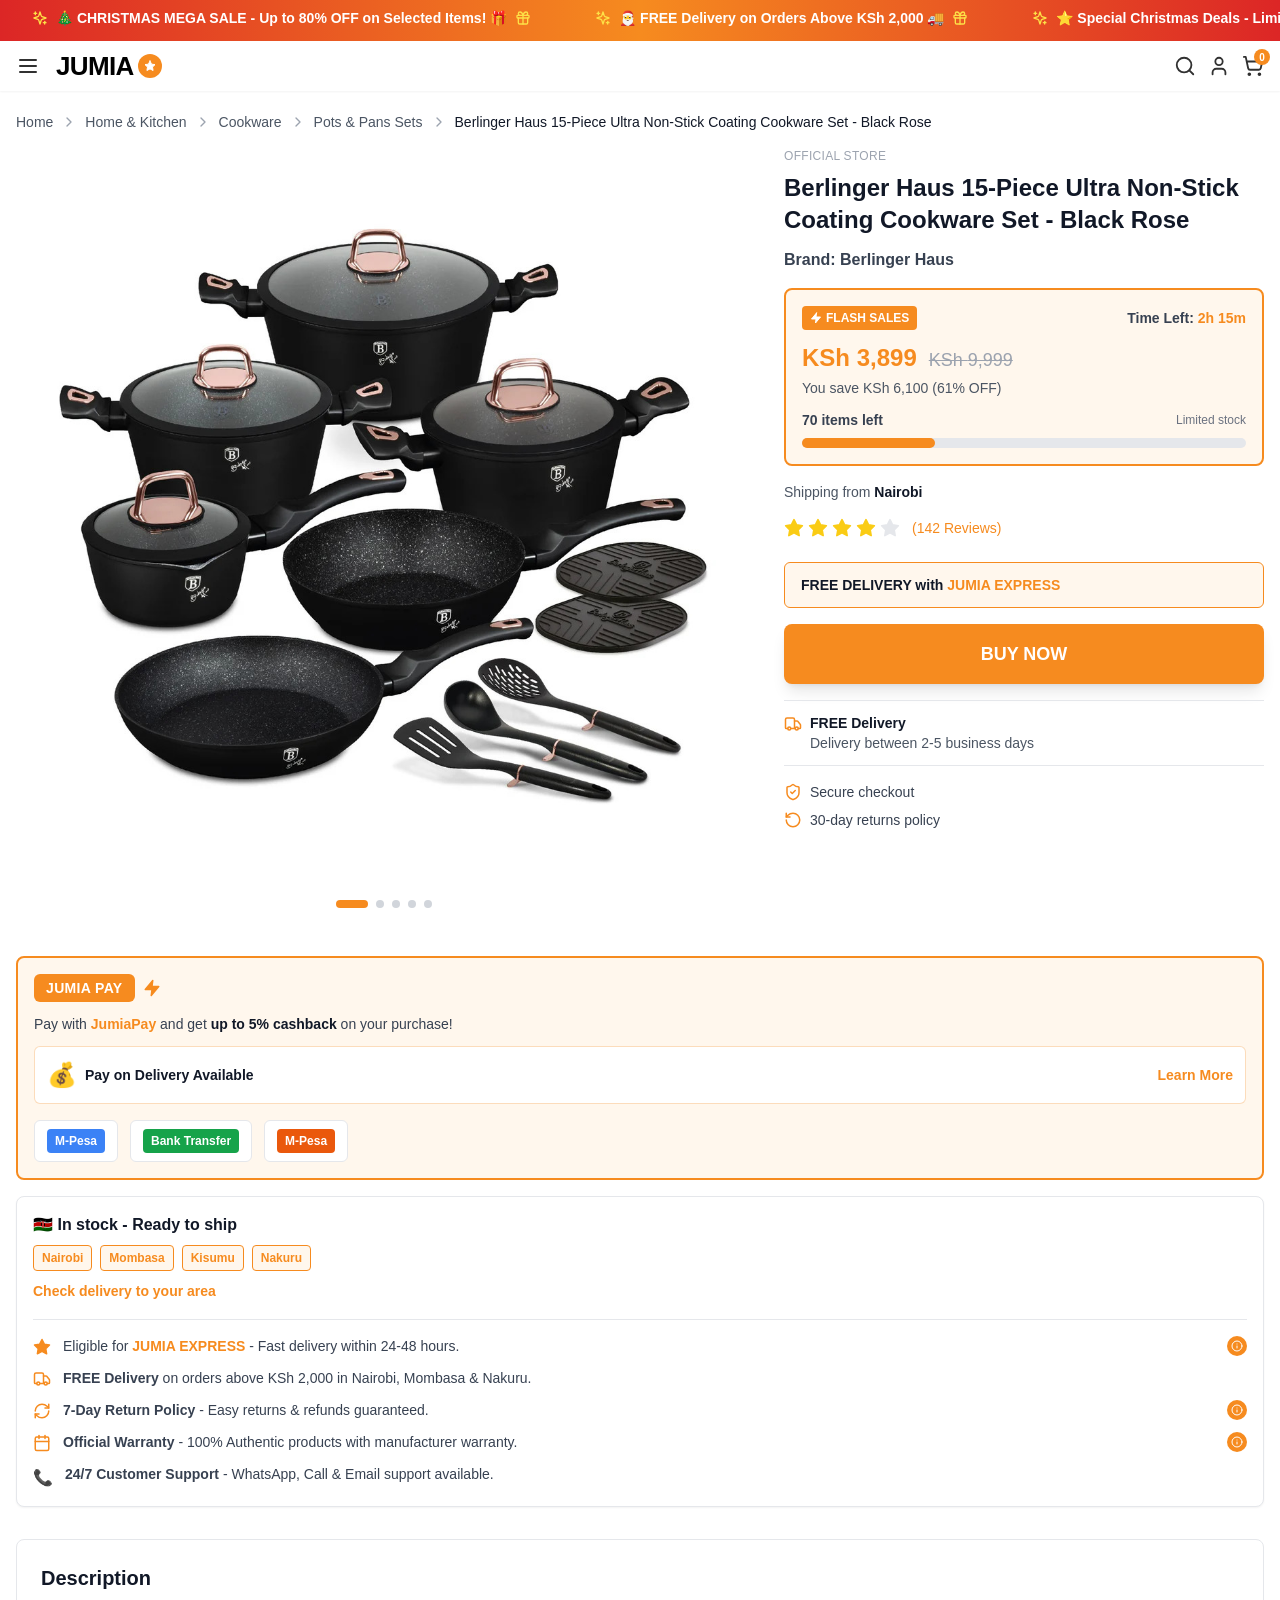
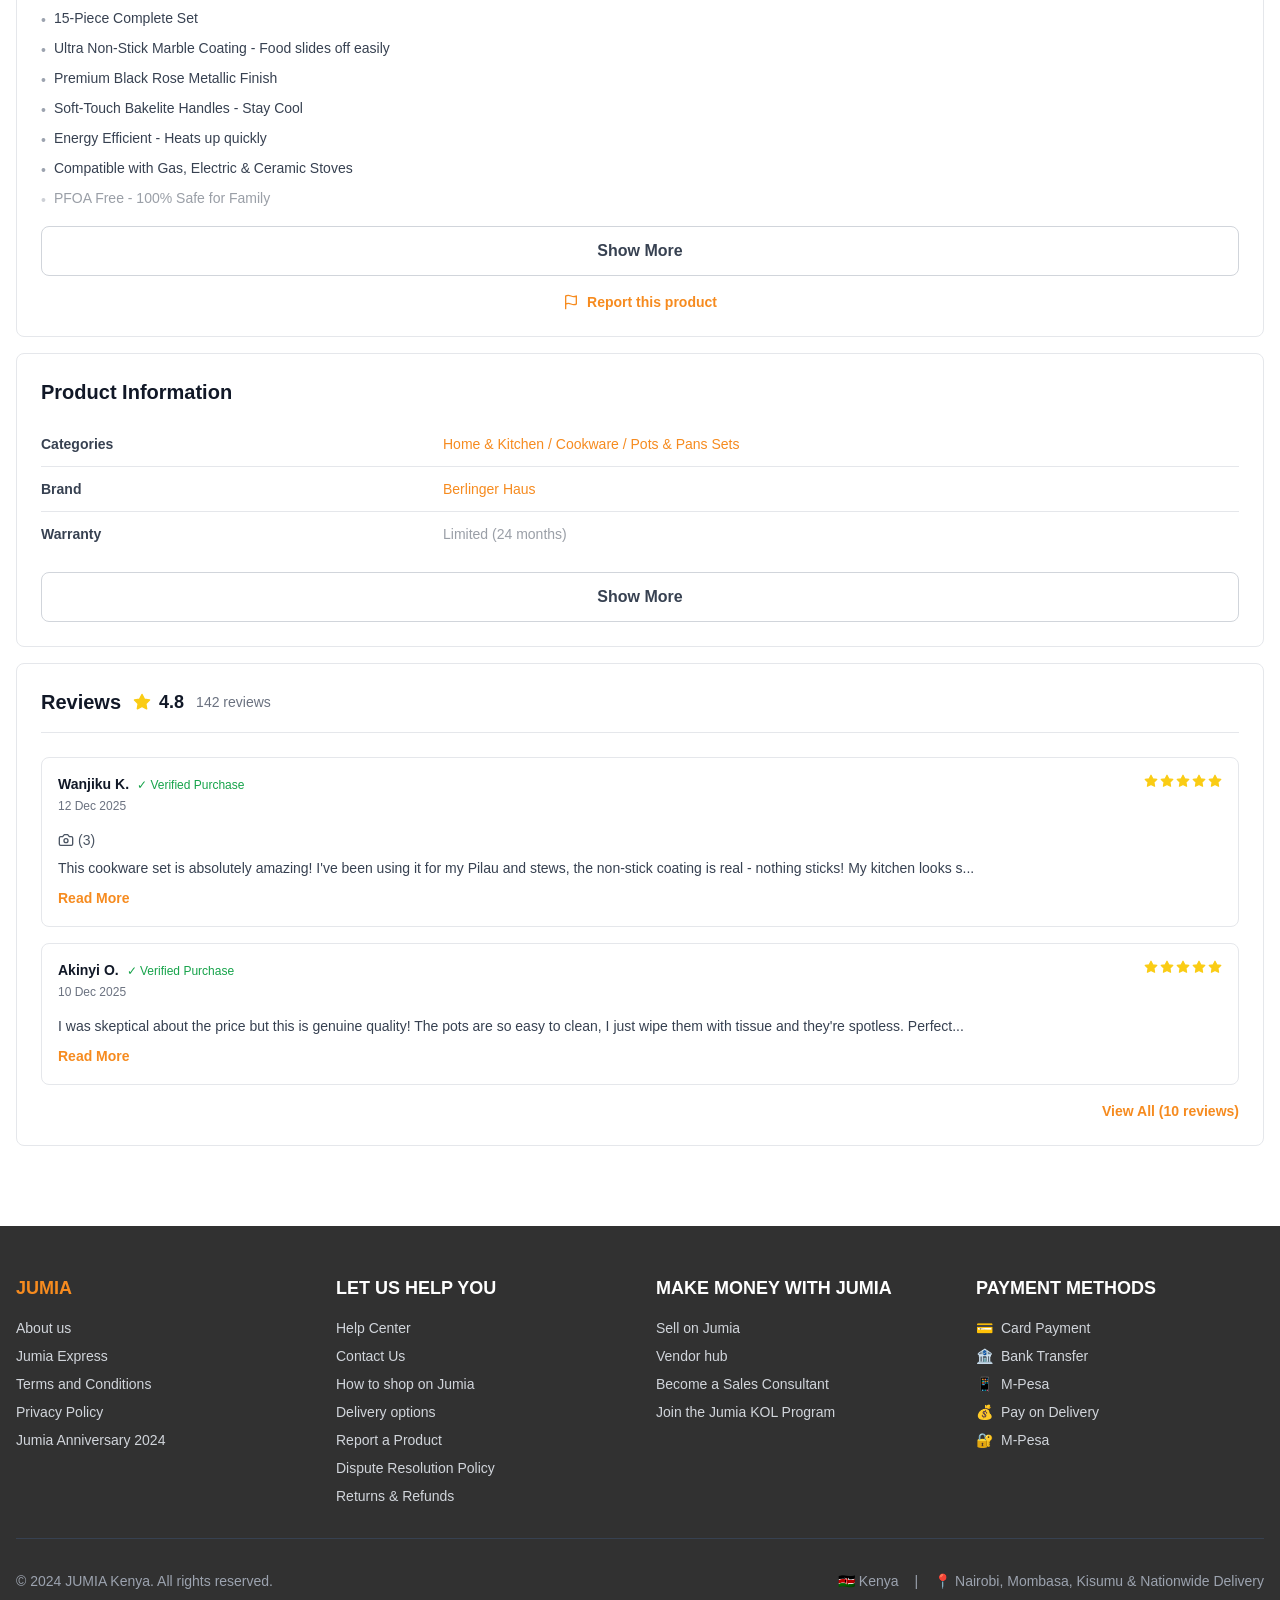
==== commit bc937edd: "Localize site for Kenya: NGN→KSh, Nigeria→Kenya, update checkout links to landpay - Replace all Nige" ====
--- a/index.html
+++ b/index.html
@@ -1,2 +1,9 @@
-<!DOCTYPE html><html lang="en"><head><meta charset="utf-8"><meta name="viewport" content="width=device-width, initial-scale=1"><link rel="preload" href="/_next/static/media/4473ecc91f70f139-s.p.woff" as="font" crossorigin="" type="font/woff"><link rel="preload" href="/_next/static/media/463dafcda517f24f-s.p.woff" as="font" crossorigin="" type="font/woff"><link rel="preload" as="image" href="https://www.facebook.com/tr?id=1291567026203099&ev=PageView&noscript=1"><link rel="preload" as="image" href="https://www.facebook.com/tr?id=1291567026203099&ev=PageView&noscript=1"><link rel="preload" as="image" href="/berlinger-haus/product/BH-8234N-1.jpg" fetchpriority="high"><link rel="stylesheet" href="css/e0941b5d3b93cc68.css" data-precedence="next"><link rel="preload" as="script" fetchpriority="low" href="/_next/static/chunks/webpack-16ea2f0c5b7207a8.js"><script src="js/fd9d1056-41dc1991ef807afd.js" async=""></script><script src="js/117-5dac2efe58c86dfc.js" async=""></script><script src="js/main-app-2dcde4753ea0d175.js" async=""></script><script src="js/110-eccdd475180264b5.js" async=""></script><script src="js/878-8c4410ec7b9ba5ed.js" async=""></script><script src="js/page-9bbc0c61bde43464.js" async=""></script><script src="js/layout-b04f5093135b8379.js" async=""></script><title>Berlinger Haus 15-Piece Ultra Non-Stick Coating Cookware Set - Black Rose | JUMIA Nigeria</title><meta name="description" content="Transform your kitchen with the luxurious Berlinger Haus 15-Piece Ultra Non-Stick Cookware Set in stunning Black Rose finish. This premium collection features advanced Marble Coating Technology that ensures effortless cooking and cleaning. Perfect for the modern Nigerian kitchen - durable, elegant, and built to last."><meta property="og:title" content="Berlinger Haus 15-Piece Ultra Non-Stick Coating Cookware Set - Black Rose"><meta property="og:description" content="Transform your kitchen with the luxurious Berlinger Haus 15-Piece Ultra Non-Stick Cookware Set in stunning Black Rose finish. This premium collection features advanced Marble Coating Technology that ensures effortless cooking and cleaning. Perfect for the modern Nigerian kitchen - durable, elegant, and built to last."><meta property="og:image" content="https://bthqzjprukkbactvutau.supabase.co/storage/v1/object/public/payment-images/26f0d2e7-6ac6-4823-8a84-852b92b5a526/6bbd2031-0034-4d2f-a7fd-1c1b3567f42f.jpg"><meta name="twitter:card" content="summary_large_image"><meta name="twitter:title" content="Berlinger Haus 15-Piece Ultra Non-Stick Coating Cookware Set - Black Rose"><meta name="twitter:description" content="Transform your kitchen with the luxurious Berlinger Haus 15-Piece Ultra Non-Stick Cookware Set in stunning Black Rose finish. This premium collection features advanced Marble Coating Technology that ensures effortless cooking and cleaning. Perfect for the modern Nigerian kitchen - durable, elegant, and built to last."><meta name="twitter:image" content="https://bthqzjprukkbactvutau.supabase.co/storage/v1/object/public/payment-images/26f0d2e7-6ac6-4823-8a84-852b92b5a526/6bbd2031-0034-4d2f-a7fd-1c1b3567f42f.jpg"><link rel="icon" href="images/favicon.ico" type="image/x-icon" sizes="16x16"><meta name="next-size-adjust"><script src="js/polyfills-42372ed130431b0a.js" nomodule=""></script><script>!function(f,b,e,v,n,t,s){if(f.fbq)return;n=f.fbq=function(){n.callMethod?n.callMethod.apply(n,arguments):n.queue.push(arguments)};if(!f._fbq)f._fbq=n;n.push=n;n.loaded=!0;n.version='2.0';n.queue=[];t=b.createElement(e);t.async=!0;t.src=v;s=b.getElementsByTagName(e)[0];s.parentNode.insertBefore(t,s)}(window,document,'script','https://connect.facebook.net/en_US/fbevents.js');fbq('init','4494888827459495');fbq('init','24710384898589911');fbq('init','965686832583927');</script></head><body class="__variable_1e4310 __variable_c3aa02 antialiased"><noscript><img height="1" width="1" style="display:none" src="https://www.facebook.com/tr?id=1291567026203099&ev=PageView&noscript=1" alt=""/></noscript><noscript><img height="1" width="1" style="display:none" src="https://www.facebook.com/tr?id=4494888827459495&ev=PageView&noscript=1" alt=""/></noscript><div class="min-h-screen bg-white"><div class="fixed top-0 left-0 right-0 z-50"><div class="jsx-fa26cd20b95cb414 bg-gradient-to-r from-red-600 via-primary to-red-600 text-white py-2 overflow-hidden relative"><div class="jsx-fa26cd20b95cb414 animate-scroll whitespace-nowrap inline-block"><span class="jsx-fa26cd20b95cb414 inline-flex items-center gap-2 mx-8"><svg xmlns="http://www.w3.org/2000/svg" width="16" height="16" viewBox="0 0 24 24" fill="none" stroke="currentColor" stroke-width="2" stroke-linecap="round" stroke-linejoin="round" class="lucide lucide-sparkles text-yellow-300"><path d="m12 3-1.912 5.813a2 2 0 0 1-1.275 1.275L3 12l5.813 1.912a2 2 0 0 1 1.275 1.275L12 21l1.912-5.813a2 2 0 0 1 1.275-1.275L21 12l-5.813-1.912a2 2 0 0 1-1.275-1.275L12 3Z"></path><path d="M5 3v4"></path><path d="M19 17v4"></path><path d="M3 5h4"></path><path d="M17 19h4"></path></svg><span class="jsx-fa26cd20b95cb414 font-semibold text-sm">🎄 CHRISTMAS MEGA SALE - Up to 80% OFF on Selected Items! 🎁</span><svg xmlns="http://www.w3.org/2000/svg" width="16" height="16" viewBox="0 0 24 24" fill="none" stroke="currentColor" stroke-width="2" stroke-linecap="round" stroke-linejoin="round" class="lucide lucide-gift text-yellow-300"><rect x="3" y="8" width="18" height="4" rx="1"></rect><path d="M12 8v13"></path><path d="M19 12v7a2 2 0 0 1-2 2H7a2 2 0 0 1-2-2v-7"></path><path d="M7.5 8a2.5 2.5 0 0 1 0-5A4.8 8 0 0 1 12 8a4.8 8 0 0 1 4.5-5 2.5 2.5 0 0 1 0 5"></path></svg></span><span class="jsx-fa26cd20b95cb414 inline-flex items-center gap-2 mx-8"><svg xmlns="http://www.w3.org/2000/svg" width="16" height="16" viewBox="0 0 24 24" fill="none" stroke="currentColor" stroke-width="2" stroke-linecap="round" stroke-linejoin="round" class="lucide lucide-sparkles text-yellow-300"><path d="m12 3-1.912 5.813a2 2 0 0 1-1.275 1.275L3 12l5.813 1.912a2 2 0 0 1 1.275 1.275L12 21l1.912-5.813a2 2 0 0 1 1.275-1.275L21 12l-5.813-1.912a2 2 0 0 1-1.275-1.275L12 3Z"></path><path d="M5 3v4"></path><path d="M19 17v4"></path><path d="M3 5h4"></path><path d="M17 19h4"></path></svg><span class="jsx-fa26cd20b95cb414 font-semibold text-sm">🎅 FREE Delivery on Orders Above ₦10,000 🚚</span><svg xmlns="http://www.w3.org/2000/svg" width="16" height="16" viewBox="0 0 24 24" fill="none" stroke="currentColor" stroke-width="2" stroke-linecap="round" stroke-linejoin="round" class="lucide lucide-gift text-yellow-300"><rect x="3" y="8" width="18" height="4" rx="1"></rect><path d="M12 8v13"></path><path d="M19 12v7a2 2 0 0 1-2 2H7a2 2 0 0 1-2-2v-7"></path><path d="M7.5 8a2.5 2.5 0 0 1 0-5A4.8 8 0 0 1 12 8a4.8 8 0 0 1 4.5-5 2.5 2.5 0 0 1 0 5"></path></svg></span><span class="jsx-fa26cd20b95cb414 inline-flex items-center gap-2 mx-8"><svg xmlns="http://www.w3.org/2000/svg" width="16" height="16" viewBox="0 0 24 24" fill="none" stroke="currentColor" stroke-width="2" stroke-linecap="round" stroke-linejoin="round" class="lucide lucide-sparkles text-yellow-300"><path d="m12 3-1.912 5.813a2 2 0 0 1-1.275 1.275L3 12l5.813 1.912a2 2 0 0 1 1.275 1.275L12 21l1.912-5.813a2 2 0 0 1 1.275-1.275L21 12l-5.813-1.912a2 2 0 0 1-1.275-1.275L12 3Z"></path><path d="M5 3v4"></path><path d="M19 17v4"></path><path d="M3 5h4"></path><path d="M17 19h4"></path></svg><span class="jsx-fa26cd20b95cb414 font-semibold text-sm">⭐ Special Christmas Deals - Limited Time Only! ⭐</span><svg xmlns="http://www.w3.org/2000/svg" width="16" height="16" viewBox="0 0 24 24" fill="none" stroke="currentColor" stroke-width="2" stroke-linecap="round" stroke-linejoin="round" class="lucide lucide-gift text-yellow-300"><rect x="3" y="8" width="18" height="4" rx="1"></rect><path d="M12 8v13"></path><path d="M19 12v7a2 2 0 0 1-2 2H7a2 2 0 0 1-2-2v-7"></path><path d="M7.5 8a2.5 2.5 0 0 1 0-5A4.8 8 0 0 1 12 8a4.8 8 0 0 1 4.5-5 2.5 2.5 0 0 1 0 5"></path></svg></span><span class="jsx-fa26cd20b95cb414 inline-flex items-center gap-2 mx-8"><svg xmlns="http://www.w3.org/2000/svg" width="16" height="16" viewBox="0 0 24 24" fill="none" stroke="currentColor" stroke-width="2" stroke-linecap="round" stroke-linejoin="round" class="lucide lucide-sparkles text-yellow-300"><path d="m12 3-1.912 5.813a2 2 0 0 1-1.275 1.275L3 12l5.813 1.912a2 2 0 0 1 1.275 1.275L12 21l1.912-5.813a2 2 0 0 1 1.275-1.275L21 12l-5.813-1.912a2 2 0 0 1-1.275-1.275L12 3Z"></path><path d="M5 3v4"></path><path d="M19 17v4"></path><path d="M3 5h4"></path><path d="M17 19h4"></path></svg><span class="jsx-fa26cd20b95cb414 font-semibold text-sm">🎁 Buy More, Save More - Christmas Bundle Offers Available! 🎄</span><svg xmlns="http://www.w3.org/2000/svg" width="16" height="16" viewBox="0 0 24 24" fill="none" stroke="currentColor" stroke-width="2" stroke-linecap="round" stroke-linejoin="round" class="lucide lucide-gift text-yellow-300"><rect x="3" y="8" width="18" height="4" rx="1"></rect><path d="M12 8v13"></path><path d="M19 12v7a2 2 0 0 1-2 2H7a2 2 0 0 1-2-2v-7"></path><path d="M7.5 8a2.5 2.5 0 0 1 0-5A4.8 8 0 0 1 12 8a4.8 8 0 0 1 4.5-5 2.5 2.5 0 0 1 0 5"></path></svg></span><span class="jsx-fa26cd20b95cb414 inline-flex items-center gap-2 mx-8"><svg xmlns="http://www.w3.org/2000/svg" width="16" height="16" viewBox="0 0 24 24" fill="none" stroke="currentColor" stroke-width="2" stroke-linecap="round" stroke-linejoin="round" class="lucide lucide-sparkles text-yellow-300"><path d="m12 3-1.912 5.813a2 2 0 0 1-1.275 1.275L3 12l5.813 1.912a2 2 0 0 1 1.275 1.275L12 21l1.912-5.813a2 2 0 0 1 1.275-1.275L21 12l-5.813-1.912a2 2 0 0 1-1.275-1.275L12 3Z"></path><path d="M5 3v4"></path><path d="M19 17v4"></path><path d="M3 5h4"></path><path d="M17 19h4"></path></svg><span class="jsx-fa26cd20b95cb414 font-semibold text-sm">🎄 CHRISTMAS MEGA SALE - Up to 80% OFF on Selected Items! 🎁</span><svg xmlns="http://www.w3.org/2000/svg" width="16" height="16" viewBox="0 0 24 24" fill="none" stroke="currentColor" stroke-width="2" stroke-linecap="round" stroke-linejoin="round" class="lucide lucide-gift text-yellow-300"><rect x="3" y="8" width="18" height="4" rx="1"></rect><path d="M12 8v13"></path><path d="M19 12v7a2 2 0 0 1-2 2H7a2 2 0 0 1-2-2v-7"></path><path d="M7.5 8a2.5 2.5 0 0 1 0-5A4.8 8 0 0 1 12 8a4.8 8 0 0 1 4.5-5 2.5 2.5 0 0 1 0 5"></path></svg></span><span class="jsx-fa26cd20b95cb414 inline-flex items-center gap-2 mx-8"><svg xmlns="http://www.w3.org/2000/svg" width="16" height="16" viewBox="0 0 24 24" fill="none" stroke="currentColor" stroke-width="2" stroke-linecap="round" stroke-linejoin="round" class="lucide lucide-sparkles text-yellow-300"><path d="m12 3-1.912 5.813a2 2 0 0 1-1.275 1.275L3 12l5.813 1.912a2 2 0 0 1 1.275 1.275L12 21l1.912-5.813a2 2 0 0 1 1.275-1.275L21 12l-5.813-1.912a2 2 0 0 1-1.275-1.275L12 3Z"></path><path d="M5 3v4"></path><path d="M19 17v4"></path><path d="M3 5h4"></path><path d="M17 19h4"></path></svg><span class="jsx-fa26cd20b95cb414 font-semibold text-sm">🎅 FREE Delivery on Orders Above ₦10,000 🚚</span><svg xmlns="http://www.w3.org/2000/svg" width="16" height="16" viewBox="0 0 24 24" fill="none" stroke="currentColor" stroke-width="2" stroke-linecap="round" stroke-linejoin="round" class="lucide lucide-gift text-yellow-300"><rect x="3" y="8" width="18" height="4" rx="1"></rect><path d="M12 8v13"></path><path d="M19 12v7a2 2 0 0 1-2 2H7a2 2 0 0 1-2-2v-7"></path><path d="M7.5 8a2.5 2.5 0 0 1 0-5A4.8 8 0 0 1 12 8a4.8 8 0 0 1 4.5-5 2.5 2.5 0 0 1 0 5"></path></svg></span><span class="jsx-fa26cd20b95cb414 inline-flex items-center gap-2 mx-8"><svg xmlns="http://www.w3.org/2000/svg" width="16" height="16" viewBox="0 0 24 24" fill="none" stroke="currentColor" stroke-width="2" stroke-linecap="round" stroke-linejoin="round" class="lucide lucide-sparkles text-yellow-300"><path d="m12 3-1.912 5.813a2 2 0 0 1-1.275 1.275L3 12l5.813 1.912a2 2 0 0 1 1.275 1.275L12 21l1.912-5.813a2 2 0 0 1 1.275-1.275L21 12l-5.813-1.912a2 2 0 0 1-1.275-1.275L12 3Z"></path><path d="M5 3v4"></path><path d="M19 17v4"></path><path d="M3 5h4"></path><path d="M17 19h4"></path></svg><span class="jsx-fa26cd20b95cb414 font-semibold text-sm">⭐ Special Christmas Deals - Limited Time Only! ⭐</span><svg xmlns="http://www.w3.org/2000/svg" width="16" height="16" viewBox="0 0 24 24" fill="none" stroke="currentColor" stroke-width="2" stroke-linecap="round" stroke-linejoin="round" class="lucide lucide-gift text-yellow-300"><rect x="3" y="8" width="18" height="4" rx="1"></rect><path d="M12 8v13"></path><path d="M19 12v7a2 2 0 0 1-2 2H7a2 2 0 0 1-2-2v-7"></path><path d="M7.5 8a2.5 2.5 0 0 1 0-5A4.8 8 0 0 1 12 8a4.8 8 0 0 1 4.5-5 2.5 2.5 0 0 1 0 5"></path></svg></span><span class="jsx-fa26cd20b95cb414 inline-flex items-center gap-2 mx-8"><svg xmlns="http://www.w3.org/2000/svg" width="16" height="16" viewBox="0 0 24 24" fill="none" stroke="currentColor" stroke-width="2" stroke-linecap="round" stroke-linejoin="round" class="lucide lucide-sparkles text-yellow-300"><path d="m12 3-1.912 5.813a2 2 0 0 1-1.275 1.275L3 12l5.813 1.912a2 2 0 0 1 1.275 1.275L12 21l1.912-5.813a2 2 0 0 1 1.275-1.275L21 12l-5.813-1.912a2 2 0 0 1-1.275-1.275L12 3Z"></path><path d="M5 3v4"></path><path d="M19 17v4"></path><path d="M3 5h4"></path><path d="M17 19h4"></path></svg><span class="jsx-fa26cd20b95cb414 font-semibold text-sm">🎁 Buy More, Save More - Christmas Bundle Offers Available! 🎄</span><svg xmlns="http://www.w3.org/2000/svg" width="16" height="16" viewBox="0 0 24 24" fill="none" stroke="currentColor" stroke-width="2" stroke-linecap="round" stroke-linejoin="round" class="lucide lucide-gift text-yellow-300"><rect x="3" y="8" width="18" height="4" rx="1"></rect><path d="M12 8v13"></path><path d="M19 12v7a2 2 0 0 1-2 2H7a2 2 0 0 1-2-2v-7"></path><path d="M7.5 8a2.5 2.5 0 0 1 0-5A4.8 8 0 0 1 12 8a4.8 8 0 0 1 4.5-5 2.5 2.5 0 0 1 0 5"></path></svg></span></div></div><header class="bg-white shadow-sm"><div class="px-4 py-3"><div class="flex items-center justify-between"><div class="flex items-center gap-4"><button class="text-jumia-darkgray hover:text-primary transition-colors"><svg xmlns="http://www.w3.org/2000/svg" width="24" height="24" viewBox="0 0 24 24" fill="none" stroke="currentColor" stroke-width="2" stroke-linecap="round" stroke-linejoin="round" class="lucide lucide-menu "><line x1="4" x2="20" y1="12" y2="12"></line><line x1="4" x2="20" y1="6" y2="6"></line><line x1="4" x2="20" y1="18" y2="18"></line></svg></button><a class="flex items-center gap-1" href="/products"><h1 class="text-[26px] font-black text-jumia-black leading-none tracking-tight uppercase" style="font-family:sans-serif;font-weight:900">JUMIA</h1><div class="w-6 h-6 bg-primary rounded-full flex items-center justify-center"><svg xmlns="http://www.w3.org/2000/svg" width="12" height="12" viewBox="0 0 24 24" fill="none" stroke="currentColor" stroke-width="2" stroke-linecap="round" stroke-linejoin="round" class="lucide lucide-star fill-white text-white"><polygon points="12 2 15.09 8.26 22 9.27 17 14.14 18.18 21.02 12 17.77 5.82 21.02 7 14.14 2 9.27 8.91 8.26 12 2"></polygon></svg></div></a></div><div class="flex items-center gap-3"><button class="text-jumia-darkgray hover:text-primary transition-colors"><svg xmlns="http://www.w3.org/2000/svg" width="22" height="22" viewBox="0 0 24 24" fill="none" stroke="currentColor" stroke-width="2" stroke-linecap="round" stroke-linejoin="round" class="lucide lucide-search "><circle cx="11" cy="11" r="8"></circle><path d="m21 21-4.3-4.3"></path></svg></button><button class="text-jumia-darkgray hover:text-primary transition-colors"><svg xmlns="http://www.w3.org/2000/svg" width="22" height="22" viewBox="0 0 24 24" fill="none" stroke="currentColor" stroke-width="2" stroke-linecap="round" stroke-linejoin="round" class="lucide lucide-user "><path d="M19 21v-2a4 4 0 0 0-4-4H9a4 4 0 0 0-4 4v2"></path><circle cx="12" cy="7" r="4"></circle></svg></button><button class="relative text-jumia-darkgray hover:text-primary transition-colors"><svg xmlns="http://www.w3.org/2000/svg" width="22" height="22" viewBox="0 0 24 24" fill="none" stroke="currentColor" stroke-width="2" stroke-linecap="round" stroke-linejoin="round" class="lucide lucide-shopping-cart "><circle cx="8" cy="21" r="1"></circle><circle cx="19" cy="21" r="1"></circle><path d="M2.05 2.05h2l2.66 12.42a2 2 0 0 0 2 1.58h9.78a2 2 0 0 0 1.95-1.57l1.65-7.43H5.12"></path></svg><span class="absolute -top-1.5 -right-1.5 bg-primary text-white text-[10px] w-4 h-4 rounded-full flex items-center justify-center font-bold">0</span></button></div></div></div></header></div><div class="pt-24"><div class="container mx-auto px-4"><nav class="flex items-center gap-2 text-sm text-gray-600 overflow-x-auto scrollbar-hide py-4"><a href="/" class="hover:text-primary transition-colors whitespace-nowrap">Home</a><svg xmlns="http://www.w3.org/2000/svg" width="16" height="16" viewBox="0 0 24 24" fill="none" stroke="currentColor" stroke-width="2" stroke-linecap="round" stroke-linejoin="round" class="lucide lucide-chevron-right text-gray-400 flex-shrink-0"><path d="m9 18 6-6-6-6"></path></svg><a href="/home-&-kitchen" class="hover:text-primary transition-colors whitespace-nowrap">Home & Kitchen</a><svg xmlns="http://www.w3.org/2000/svg" width="16" height="16" viewBox="0 0 24 24" fill="none" stroke="currentColor" stroke-width="2" stroke-linecap="round" stroke-linejoin="round" class="lucide lucide-chevron-right text-gray-400 flex-shrink-0"><path d="m9 18 6-6-6-6"></path></svg><a href="/cookware" class="hover:text-primary transition-colors whitespace-nowrap">Cookware</a><svg xmlns="http://www.w3.org/2000/svg" width="16" height="16" viewBox="0 0 24 24" fill="none" stroke="currentColor" stroke-width="2" stroke-linecap="round" stroke-linejoin="round" class="lucide lucide-chevron-right text-gray-400 flex-shrink-0"><path d="m9 18 6-6-6-6"></path></svg><a href="/pots-&-pans-sets" class="hover:text-primary transition-colors whitespace-nowrap">Pots & Pans Sets</a><svg xmlns="http://www.w3.org/2000/svg" width="16" height="16" viewBox="0 0 24 24" fill="none" stroke="currentColor" stroke-width="2" stroke-linecap="round" stroke-linejoin="round" class="lucide lucide-chevron-right text-gray-400 flex-shrink-0"><path d="m9 18 6-6-6-6"></path></svg><span class="text-gray-900 font-medium whitespace-nowrap">Berlinger Haus 15-Piece Ultra Non-Stick Coating Cookware Set - Black Rose</span></nav><div class="grid grid-cols-1 lg:grid-cols-5 gap-8 mb-12"><div class="lg:col-span-3"><div class="w-full"><div class="relative w-full aspect-square bg-white rounded-lg overflow-hidden mb-4"><div class="relative w-full h-full cursor-zoom-in touch-pan-x"><div class="relative w-full h-full transition-transform duration-200" style="transform:scale(1);transform-origin:0% 0%"><img alt="Product" fetchpriority="high" decoding="async" data-nimg="fill" class="object-contain p-8" style="position:absolute;height:100%;width:100%;left:0;top:0;right:0;bottom:0;color:transparent" src="https://bthqzjprukkbactvutau.supabase.co/storage/v1/object/public/payment-images/26f0d2e7-6ac6-4823-8a84-852b92b5a526/6bbd2031-0034-4d2f-a7fd-1c1b3567f42f.jpg"></div></div></div><div class="flex items-center justify-center gap-2"><button class="transition-all rounded-full w-8 h-2 bg-primary" aria-label="Go to image 1"></button><button class="transition-all rounded-full w-2 h-2 bg-gray-300 hover:bg-gray-400" aria-label="Go to image 2"></button><button class="transition-all rounded-full w-2 h-2 bg-gray-300 hover:bg-gray-400" aria-label="Go to image 3"></button><button class="transition-all rounded-full w-2 h-2 bg-gray-300 hover:bg-gray-400" aria-label="Go to image 4"></button><button class="transition-all rounded-full w-2 h-2 bg-gray-300 hover:bg-gray-400" aria-label="Go to image 5"></button></div></div></div><div class="lg:col-span-2"><div class="w-full"><p class="text-xs text-gray-400 mb-2 uppercase tracking-wide">Official Store</p><h1 class="text-xl md:text-2xl font-bold text-gray-900 mb-3 leading-tight">Berlinger Haus 15-Piece Ultra Non-Stick Coating Cookware Set - Black Rose</h1><p class="text-base text-gray-700 mb-4 font-semibold">Brand: <!-- -->Berlinger Haus</p><div class="bg-orange-50 border-2 border-primary rounded-lg p-4 mb-4"><div class="flex items-center justify-between mb-3"><div class="flex items-center gap-2"><div class="bg-primary text-white px-2 py-1 rounded text-xs font-bold flex items-center gap-1"><svg xmlns="http://www.w3.org/2000/svg" width="12" height="12" viewBox="0 0 24 24" fill="none" stroke="currentColor" stroke-width="2" stroke-linecap="round" stroke-linejoin="round" class="lucide lucide-zap fill-white text-white"><polygon points="13 2 3 14 12 14 11 22 21 10 12 10 13 2"></polygon></svg>FLASH SALES</div></div><div class="text-sm font-semibold text-gray-700">Time Left: <span class="text-primary">2h 15m</span></div></div><div class="mb-3"><div class="flex items-baseline gap-3 mb-1"><span class="text-2xl font-bold text-primary">₦<!-- -->27,999</span><span class="text-lg text-gray-400 line-through">₦<!-- -->50,000</span></div><div class="text-sm text-gray-600">You save ₦<!-- -->22,001<!-- --> (<!-- -->44<!-- -->% OFF)</div></div><div><div class="flex items-center justify-between mb-2"><span class="text-sm font-semibold text-gray-700">70 items left</span><span class="text-xs text-gray-500">Limited stock</span></div><div class="w-full bg-gray-200 rounded-full h-2.5"><div class="bg-primary h-2.5 rounded-full" style="width:30%"></div></div></div></div><p class="text-sm text-gray-600 mb-4">Shipping from <span class="font-semibold text-gray-900">Lagos</span></p><div class="flex items-center gap-1 mb-6"><svg xmlns="http://www.w3.org/2000/svg" width="20" height="20" viewBox="0 0 24 24" fill="none" stroke="currentColor" stroke-width="2" stroke-linecap="round" stroke-linejoin="round" class="lucide lucide-star fill-yellow-400 text-yellow-400"><polygon points="12 2 15.09 8.26 22 9.27 17 14.14 18.18 21.02 12 17.77 5.82 21.02 7 14.14 2 9.27 8.91 8.26 12 2"></polygon></svg><svg xmlns="http://www.w3.org/2000/svg" width="20" height="20" viewBox="0 0 24 24" fill="none" stroke="currentColor" stroke-width="2" stroke-linecap="round" stroke-linejoin="round" class="lucide lucide-star fill-yellow-400 text-yellow-400"><polygon points="12 2 15.09 8.26 22 9.27 17 14.14 18.18 21.02 12 17.77 5.82 21.02 7 14.14 2 9.27 8.91 8.26 12 2"></polygon></svg><svg xmlns="http://www.w3.org/2000/svg" width="20" height="20" viewBox="0 0 24 24" fill="none" stroke="currentColor" stroke-width="2" stroke-linecap="round" stroke-linejoin="round" class="lucide lucide-star fill-yellow-400 text-yellow-400"><polygon points="12 2 15.09 8.26 22 9.27 17 14.14 18.18 21.02 12 17.77 5.82 21.02 7 14.14 2 9.27 8.91 8.26 12 2"></polygon></svg><svg xmlns="http://www.w3.org/2000/svg" width="20" height="20" viewBox="0 0 24 24" fill="none" stroke="currentColor" stroke-width="2" stroke-linecap="round" stroke-linejoin="round" class="lucide lucide-star fill-yellow-400 text-yellow-400"><polygon points="12 2 15.09 8.26 22 9.27 17 14.14 18.18 21.02 12 17.77 5.82 21.02 7 14.14 2 9.27 8.91 8.26 12 2"></polygon></svg><svg xmlns="http://www.w3.org/2000/svg" width="20" height="20" viewBox="0 0 24 24" fill="none" stroke="currentColor" stroke-width="2" stroke-linecap="round" stroke-linejoin="round" class="lucide lucide-star fill-gray-200 text-gray-200"><polygon points="12 2 15.09 8.26 22 9.27 17 14.14 18.18 21.02 12 17.77 5.82 21.02 7 14.14 2 9.27 8.91 8.26 12 2"></polygon></svg><a href="#reviews" class="text-sm text-primary hover:underline ml-2">(<!-- -->142<!-- --> Reviews)</a></div><div class="bg-orange-50 border border-primary px-4 py-3 rounded-md mb-4"><p class="text-sm font-semibold text-gray-900">FREE DELIVERY with <span class="text-primary font-bold">JUMIA EXPRESS</span></p></div><div class="hidden md:block mb-4"><a class="block w-full bg-primary hover:bg-primary-dark text-white font-bold py-4 rounded-lg transition-colors shadow-lg text-center text-lg" href="checkout.html">BUY NOW</a></div><div class="md:hidden fixed bottom-0 left-0 right-0 bg-white border-t border-gray-200 px-3 py-3 transition-transform duration-300 z-40 translate-y-full"><div class="max-w-md mx-auto"><div class="text-left mb-2"><span class="text-sm text-gray-600">Price: </span><span class="text-base font-semibold text-gray-900">₦<!-- -->27,999</span></div><div class="flex gap-3"><a class="flex-shrink-0 w-14 bg-transparent border-2 border-primary text-primary hover:bg-orange-50 font-semibold py-3 rounded-lg transition-colors flex items-center justify-center gap-1" href="checkout.html"><svg xmlns="http://www.w3.org/2000/svg" width="18" height="18" viewBox="0 0 24 24" fill="none" stroke="currentColor" stroke-width="2.5" stroke-linecap="round" stroke-linejoin="round" class="lucide lucide-heart "><path d="M19 14c1.49-1.46 3-3.21 3-5.5A5.5 5.5 0 0 0 16.5 3c-1.76 0-3 .5-4.5 2-1.5-1.5-2.74-2-4.5-2A5.5 5.5 0 0 0 2 8.5c0 2.3 1.5 4.05 3 5.5l7 7Z"></path></svg></a><a class="flex-1 bg-primary hover:bg-primary-dark text-white font-semibold py-3 rounded-lg transition-colors shadow-md flex items-center justify-center gap-1.5" href="checkout.html"><svg xmlns="http://www.w3.org/2000/svg" width="18" height="18" viewBox="0 0 24 24" fill="none" stroke="currentColor" stroke-width="2.5" stroke-linecap="round" stroke-linejoin="round" class="lucide lucide-shopping-cart "><circle cx="8" cy="21" r="1"></circle><circle cx="19" cy="21" r="1"></circle><path d="M2.05 2.05h2l2.66 12.42a2 2 0 0 0 2 1.58h9.78a2 2 0 0 0 1.95-1.57l1.65-7.43H5.12"></path></svg><span class="text-sm">ADD TO CART</span></a></div></div></div><div class="md:hidden mb-4"><a class="block w-full bg-primary hover:bg-primary-dark text-white font-bold py-3 rounded-lg transition-colors shadow-lg text-center" href="checkout.html">BUY NOW</a></div><div class="border-t border-b border-gray-200 py-3 mb-4"><div class="flex items-start gap-2 text-sm"><svg xmlns="http://www.w3.org/2000/svg" width="18" height="18" viewBox="0 0 24 24" fill="none" stroke="currentColor" stroke-width="2" stroke-linecap="round" stroke-linejoin="round" class="lucide lucide-truck text-primary mt-0.5 flex-shrink-0"><path d="M14 18V6a2 2 0 0 0-2-2H4a2 2 0 0 0-2 2v11a1 1 0 0 0 1 1h2"></path><path d="M15 18H9"></path><path d="M19 18h2a1 1 0 0 0 1-1v-3.65a1 1 0 0 0-.22-.624l-3.48-4.35A1 1 0 0 0 17.52 8H14"></path><circle cx="17" cy="18" r="2"></circle><circle cx="7" cy="18" r="2"></circle></svg><div><div class="font-semibold text-gray-900">FREE Delivery</div><div class="text-gray-600">Delivery between 2-5 business days</div></div></div></div><div class="space-y-2"><div class="flex items-center gap-2 text-sm"><svg xmlns="http://www.w3.org/2000/svg" width="18" height="18" viewBox="0 0 24 24" fill="none" stroke="currentColor" stroke-width="2" stroke-linecap="round" stroke-linejoin="round" class="lucide lucide-shield-check text-primary flex-shrink-0"><path d="M20 13c0 5-3.5 7.5-7.66 8.95a1 1 0 0 1-.67-.01C7.5 20.5 4 18 4 13V6a1 1 0 0 1 1-1c2 0 4.5-1.2 6.24-2.72a1.17 1.17 0 0 1 1.52 0C14.51 3.81 17 5 19 5a1 1 0 0 1 1 1z"></path><path d="m9 12 2 2 4-4"></path></svg><span class="text-gray-700">Secure checkout</span></div><div class="flex items-center gap-2 text-sm"><svg xmlns="http://www.w3.org/2000/svg" width="18" height="18" viewBox="0 0 24 24" fill="none" stroke="currentColor" stroke-width="2" stroke-linecap="round" stroke-linejoin="round" class="lucide lucide-rotate-ccw text-primary flex-shrink-0"><path d="M3 12a9 9 0 1 0 9-9 9.75 9.75 0 0 0-6.74 2.74L3 8"></path><path d="M3 3v5h5"></path></svg><span class="text-gray-700">30-day returns policy</span></div></div></div></div></div><div class="mb-8"><div class="space-y-4 mb-6"><div class="bg-orange-50 rounded-lg p-4 border-2 border-primary"><div class="flex items-center gap-2 mb-3"><div class="bg-primary text-white px-3 py-1 rounded-md"><h3 class="text-sm font-bold uppercase tracking-wide">JUMIA PAY</h3></div><svg xmlns="http://www.w3.org/2000/svg" width="18" height="18" viewBox="0 0 24 24" fill="none" stroke="currentColor" stroke-width="2" stroke-linecap="round" stroke-linejoin="round" class="lucide lucide-zap text-primary fill-primary"><polygon points="13 2 3 14 12 14 11 22 21 10 12 10 13 2"></polygon></svg></div><p class="text-sm text-gray-700 mb-3">Pay with <span class="font-bold text-primary">JumiaPay</span> and get<!-- --> <span class="font-bold text-gray-900">up to 5% cashback</span> on your purchase!</p><div class="bg-white rounded-md p-3 mb-4 border border-primary/30"><div class="flex items-center justify-between"><div class="flex items-center gap-2"><span class="text-2xl">💰</span><span class="text-sm font-bold text-gray-900">Pay on Delivery Available</span></div><a href="#" class="text-sm text-primary hover:underline font-semibold">Learn More</a></div></div><div class="flex flex-wrap gap-3"><div class="flex items-center gap-2 bg-white px-3 py-2 rounded-md border border-gray-200"><div class="bg-blue-500 text-white px-2 py-1 rounded text-xs font-bold">Paystack</div></div><div class="flex items-center gap-2 bg-white px-3 py-2 rounded-md border border-gray-200"><div class="bg-green-600 text-white px-2 py-1 rounded text-xs font-bold">Bank Transfer</div></div><div class="flex items-center gap-2 bg-white px-3 py-2 rounded-md border border-gray-200"><div class="bg-orange-600 text-white px-2 py-1 rounded text-xs font-bold">USSD</div></div></div></div><div class="bg-white rounded-lg p-4 border border-gray-200 shadow-sm"><div class="mb-4 pb-4 border-b border-gray-200"><h3 class="text-base font-bold text-gray-900 mb-2">🇳🇬 In stock - Ready to ship</h3><div class="flex items-center gap-2 mb-2"><span class="px-2 py-1 bg-orange-50 border border-primary text-xs font-semibold text-primary rounded">Lagos</span><span class="px-2 py-1 bg-orange-50 border border-primary text-xs font-semibold text-primary rounded">Abuja</span><span class="px-2 py-1 bg-orange-50 border border-primary text-xs font-semibold text-primary rounded">Kano</span><span class="px-2 py-1 bg-orange-50 border border-primary text-xs font-semibold text-primary rounded">PH</span></div><a href="#" class="text-sm text-primary hover:underline font-semibold">Check delivery to your area</a></div><div class="space-y-3"><div class="flex items-start gap-3"><svg xmlns="http://www.w3.org/2000/svg" width="18" height="18" viewBox="0 0 24 24" fill="none" stroke="currentColor" stroke-width="2" stroke-linecap="round" stroke-linejoin="round" class="lucide lucide-star flex-shrink-0 text-primary fill-primary mt-0.5"><polygon points="12 2 15.09 8.26 22 9.27 17 14.14 18.18 21.02 12 17.77 5.82 21.02 7 14.14 2 9.27 8.91 8.26 12 2"></polygon></svg><span class="text-sm text-gray-700 flex-1">Eligible for <span class="font-bold text-primary">JUMIA EXPRESS</span> - Fast delivery within 24-48 hours.</span><div class="flex-shrink-0 w-5 h-5 bg-primary rounded-full flex items-center justify-center"><svg xmlns="http://www.w3.org/2000/svg" width="12" height="12" viewBox="0 0 24 24" fill="none" stroke="currentColor" stroke-width="2" stroke-linecap="round" stroke-linejoin="round" class="lucide lucide-info text-white"><circle cx="12" cy="12" r="10"></circle><path d="M12 16v-4"></path><path d="M12 8h.01"></path></svg></div></div><div class="flex items-start gap-3"><svg xmlns="http://www.w3.org/2000/svg" width="18" height="18" viewBox="0 0 24 24" fill="none" stroke="currentColor" stroke-width="2" stroke-linecap="round" stroke-linejoin="round" class="lucide lucide-truck flex-shrink-0 text-primary mt-0.5"><path d="M14 18V6a2 2 0 0 0-2-2H4a2 2 0 0 0-2 2v11a1 1 0 0 0 1 1h2"></path><path d="M15 18H9"></path><path d="M19 18h2a1 1 0 0 0 1-1v-3.65a1 1 0 0 0-.22-.624l-3.48-4.35A1 1 0 0 0 17.52 8H14"></path><circle cx="17" cy="18" r="2"></circle><circle cx="7" cy="18" r="2"></circle></svg><span class="text-sm text-gray-700 flex-1"><span class="font-bold">FREE Delivery</span> on orders above ₦10,000 in Lagos, Abuja & Port Harcourt.</span></div><div class="flex items-start gap-3"><svg xmlns="http://www.w3.org/2000/svg" width="18" height="18" viewBox="0 0 24 24" fill="none" stroke="currentColor" stroke-width="2" stroke-linecap="round" stroke-linejoin="round" class="lucide lucide-refresh-cw flex-shrink-0 text-primary mt-0.5"><path d="M3 12a9 9 0 0 1 9-9 9.75 9.75 0 0 1 6.74 2.74L21 8"></path><path d="M21 3v5h-5"></path><path d="M21 12a9 9 0 0 1-9 9 9.75 9.75 0 0 1-6.74-2.74L3 16"></path><path d="M8 16H3v5"></path></svg><span class="text-sm text-gray-700 flex-1"><span class="font-bold">7-Day Return Policy</span> - Easy returns & refunds guaranteed.</span><div class="flex-shrink-0 w-5 h-5 bg-primary rounded-full flex items-center justify-center"><svg xmlns="http://www.w3.org/2000/svg" width="12" height="12" viewBox="0 0 24 24" fill="none" stroke="currentColor" stroke-width="2" stroke-linecap="round" stroke-linejoin="round" class="lucide lucide-info text-white"><circle cx="12" cy="12" r="10"></circle><path d="M12 16v-4"></path><path d="M12 8h.01"></path></svg></div></div><div class="flex items-start gap-3"><svg xmlns="http://www.w3.org/2000/svg" width="18" height="18" viewBox="0 0 24 24" fill="none" stroke="currentColor" stroke-width="2" stroke-linecap="round" stroke-linejoin="round" class="lucide lucide-calendar flex-shrink-0 text-primary mt-0.5"><path d="M8 2v4"></path><path d="M16 2v4"></path><rect width="18" height="18" x="3" y="4" rx="2"></rect><path d="M3 10h18"></path></svg><span class="text-sm text-gray-700 flex-1"><span class="font-bold">Official Warranty</span> - 100% Authentic products with manufacturer warranty.</span><div class="flex-shrink-0 w-5 h-5 bg-primary rounded-full flex items-center justify-center"><svg xmlns="http://www.w3.org/2000/svg" width="12" height="12" viewBox="0 0 24 24" fill="none" stroke="currentColor" stroke-width="2" stroke-linecap="round" stroke-linejoin="round" class="lucide lucide-info text-white"><circle cx="12" cy="12" r="10"></circle><path d="M12 16v-4"></path><path d="M12 8h.01"></path></svg></div></div><div class="flex items-start gap-3"><span class="flex-shrink-0 mt-0.5 text-base">📞</span><span class="text-sm text-gray-700 flex-1"><span class="font-bold">24/7 Customer Support</span> - WhatsApp, Call & Email support available.</span></div></div></div></div></div><div class="bg-white rounded-lg border border-gray-200 p-6 mb-4"><h2 class="text-xl font-bold text-gray-900 mb-4">Description</h2><ul class="space-y-2 mb-4"><li class="text-sm text-gray-700 flex items-start gap-2 "><span class="text-gray-400 mt-0.5">•</span><span>15-Piece Complete Set</span></li><li class="text-sm text-gray-700 flex items-start gap-2 "><span class="text-gray-400 mt-0.5">•</span><span>Ultra Non-Stick Marble Coating - Food slides off easily</span></li><li class="text-sm text-gray-700 flex items-start gap-2 "><span class="text-gray-400 mt-0.5">•</span><span>Premium Black Rose Metallic Finish</span></li><li class="text-sm text-gray-700 flex items-start gap-2 "><span class="text-gray-400 mt-0.5">•</span><span>Soft-Touch Bakelite Handles - Stay Cool</span></li><li class="text-sm text-gray-700 flex items-start gap-2 "><span class="text-gray-400 mt-0.5">•</span><span>Energy Efficient - Heats up quickly</span></li><li class="text-sm text-gray-700 flex items-start gap-2 "><span class="text-gray-400 mt-0.5">•</span><span>Compatible with Gas, Electric & Ceramic Stoves</span></li><li class="text-sm text-gray-700 flex items-start gap-2 opacity-50"><span class="text-gray-400 mt-0.5">•</span><span>PFOA Free - 100% Safe for Family</span></li></ul><button class="w-full bg-white border border-gray-300 text-gray-700 font-semibold py-3 rounded-lg hover:bg-gray-50 transition-colors mb-4">Show More</button><div class="flex items-center gap-2 justify-center"><svg xmlns="http://www.w3.org/2000/svg" width="16" height="16" viewBox="0 0 24 24" fill="none" stroke="currentColor" stroke-width="2" stroke-linecap="round" stroke-linejoin="round" class="lucide lucide-flag text-primary"><path d="M4 15s1-1 4-1 5 2 8 2 4-1 4-1V3s-1 1-4 1-5-2-8-2-4 1-4 1z"></path><line x1="4" x2="4" y1="22" y2="15"></line></svg><a href="#" class="text-sm text-primary hover:underline font-semibold">Report this product</a></div></div><div class="bg-white rounded-lg border border-gray-200 p-6 mb-4"><h2 class="text-xl font-bold text-gray-900 mb-4">Product Information</h2><div class="divide-y divide-gray-200"><div class="py-3 grid grid-cols-1 md:grid-cols-3 gap-2"><div class="text-sm font-semibold text-gray-700">Categories</div><div class="md:col-span-2 text-sm "><a href="#" class="text-primary hover:underline">Home & Kitchen / Cookware / Pots & Pans Sets</a></div></div><div class="py-3 grid grid-cols-1 md:grid-cols-3 gap-2"><div class="text-sm font-semibold text-gray-700">Brand</div><div class="md:col-span-2 text-sm "><a href="#" class="text-primary hover:underline">Berlinger Haus</a></div></div><div class="py-3 grid grid-cols-1 md:grid-cols-3 gap-2"><div class="text-sm font-semibold text-gray-700">Warranty</div><div class="md:col-span-2 text-sm opacity-50"><span class="text-gray-700">Limited (24 months)</span></div></div></div><button class="w-full bg-white border border-gray-300 text-gray-700 font-semibold py-3 rounded-lg hover:bg-gray-50 transition-colors mt-4">Show More</button></div><div class="bg-white rounded-lg border border-gray-200 p-6 mb-4"><div class="flex items-center gap-3 mb-6 pb-4 border-b border-gray-200"><h2 class="text-xl font-bold text-gray-900">Reviews</h2><div class="flex items-center gap-2"><svg xmlns="http://www.w3.org/2000/svg" width="18" height="18" viewBox="0 0 24 24" fill="none" stroke="currentColor" stroke-width="2" stroke-linecap="round" stroke-linejoin="round" class="lucide lucide-star fill-yellow-400 text-yellow-400"><polygon points="12 2 15.09 8.26 22 9.27 17 14.14 18.18 21.02 12 17.77 5.82 21.02 7 14.14 2 9.27 8.91 8.26 12 2"></polygon></svg><span class="text-lg font-bold text-gray-900">4.8</span></div><span class="text-sm text-gray-500">142<!-- --> reviews</span></div><div class="space-y-4"><div class="border border-gray-200 rounded-lg p-4 hover:shadow-sm transition-shadow"><div class="flex items-start justify-between mb-2"><div><div class="font-bold text-gray-900 text-sm mb-1">Chioma A.<span class="ml-2 text-xs text-green-600 font-normal">✓ Verified Purchase</span></div><div class="text-xs text-gray-500 mb-2">12 Dec 2025</div></div><div class="flex gap-0.5"><svg xmlns="http://www.w3.org/2000/svg" width="14" height="14" viewBox="0 0 24 24" fill="none" stroke="currentColor" stroke-width="2" stroke-linecap="round" stroke-linejoin="round" class="lucide lucide-star fill-yellow-400 text-yellow-400"><polygon points="12 2 15.09 8.26 22 9.27 17 14.14 18.18 21.02 12 17.77 5.82 21.02 7 14.14 2 9.27 8.91 8.26 12 2"></polygon></svg><svg xmlns="http://www.w3.org/2000/svg" width="14" height="14" viewBox="0 0 24 24" fill="none" stroke="currentColor" stroke-width="2" stroke-linecap="round" stroke-linejoin="round" class="lucide lucide-star fill-yellow-400 text-yellow-400"><polygon points="12 2 15.09 8.26 22 9.27 17 14.14 18.18 21.02 12 17.77 5.82 21.02 7 14.14 2 9.27 8.91 8.26 12 2"></polygon></svg><svg xmlns="http://www.w3.org/2000/svg" width="14" height="14" viewBox="0 0 24 24" fill="none" stroke="currentColor" stroke-width="2" stroke-linecap="round" stroke-linejoin="round" class="lucide lucide-star fill-yellow-400 text-yellow-400"><polygon points="12 2 15.09 8.26 22 9.27 17 14.14 18.18 21.02 12 17.77 5.82 21.02 7 14.14 2 9.27 8.91 8.26 12 2"></polygon></svg><svg xmlns="http://www.w3.org/2000/svg" width="14" height="14" viewBox="0 0 24 24" fill="none" stroke="currentColor" stroke-width="2" stroke-linecap="round" stroke-linejoin="round" class="lucide lucide-star fill-yellow-400 text-yellow-400"><polygon points="12 2 15.09 8.26 22 9.27 17 14.14 18.18 21.02 12 17.77 5.82 21.02 7 14.14 2 9.27 8.91 8.26 12 2"></polygon></svg><svg xmlns="http://www.w3.org/2000/svg" width="14" height="14" viewBox="0 0 24 24" fill="none" stroke="currentColor" stroke-width="2" stroke-linecap="round" stroke-linejoin="round" class="lucide lucide-star fill-yellow-400 text-yellow-400"><polygon points="12 2 15.09 8.26 22 9.27 17 14.14 18.18 21.02 12 17.77 5.82 21.02 7 14.14 2 9.27 8.91 8.26 12 2"></polygon></svg></div></div><div class="flex items-center gap-1 text-sm text-gray-600 mb-2"><svg xmlns="http://www.w3.org/2000/svg" width="16" height="16" viewBox="0 0 24 24" fill="none" stroke="currentColor" stroke-width="2" stroke-linecap="round" stroke-linejoin="round" class="lucide lucide-camera "><path d="M14.5 4h-5L7 7H4a2 2 0 0 0-2 2v9a2 2 0 0 0 2 2h16a2 2 0 0 0 2-2V9a2 2 0 0 0-2-2h-3l-2.5-3z"></path><circle cx="12" cy="13" r="3"></circle></svg><span>(<!-- -->3<!-- -->)</span></div><p class="text-sm text-gray-700 mb-2">This cookware set is absolutely amazing! I've been using it for my Jollof rice and stews, the non-stick coating is real - nothing sticks! My kitchen l...</p><button class="text-sm text-primary hover:underline font-semibold">Read More</button></div><div class="border border-gray-200 rounded-lg p-4 hover:shadow-sm transition-shadow"><div class="flex items-start justify-between mb-2"><div><div class="font-bold text-gray-900 text-sm mb-1">Blessing O.<span class="ml-2 text-xs text-green-600 font-normal">✓ Verified Purchase</span></div><div class="text-xs text-gray-500 mb-2">10 Dec 2025</div></div><div class="flex gap-0.5"><svg xmlns="http://www.w3.org/2000/svg" width="14" height="14" viewBox="0 0 24 24" fill="none" stroke="currentColor" stroke-width="2" stroke-linecap="round" stroke-linejoin="round" class="lucide lucide-star fill-yellow-400 text-yellow-400"><polygon points="12 2 15.09 8.26 22 9.27 17 14.14 18.18 21.02 12 17.77 5.82 21.02 7 14.14 2 9.27 8.91 8.26 12 2"></polygon></svg><svg xmlns="http://www.w3.org/2000/svg" width="14" height="14" viewBox="0 0 24 24" fill="none" stroke="currentColor" stroke-width="2" stroke-linecap="round" stroke-linejoin="round" class="lucide lucide-star fill-yellow-400 text-yellow-400"><polygon points="12 2 15.09 8.26 22 9.27 17 14.14 18.18 21.02 12 17.77 5.82 21.02 7 14.14 2 9.27 8.91 8.26 12 2"></polygon></svg><svg xmlns="http://www.w3.org/2000/svg" width="14" height="14" viewBox="0 0 24 24" fill="none" stroke="currentColor" stroke-width="2" stroke-linecap="round" stroke-linejoin="round" class="lucide lucide-star fill-yellow-400 text-yellow-400"><polygon points="12 2 15.09 8.26 22 9.27 17 14.14 18.18 21.02 12 17.77 5.82 21.02 7 14.14 2 9.27 8.91 8.26 12 2"></polygon></svg><svg xmlns="http://www.w3.org/2000/svg" width="14" height="14" viewBox="0 0 24 24" fill="none" stroke="currentColor" stroke-width="2" stroke-linecap="round" stroke-linejoin="round" class="lucide lucide-star fill-yellow-400 text-yellow-400"><polygon points="12 2 15.09 8.26 22 9.27 17 14.14 18.18 21.02 12 17.77 5.82 21.02 7 14.14 2 9.27 8.91 8.26 12 2"></polygon></svg><svg xmlns="http://www.w3.org/2000/svg" width="14" height="14" viewBox="0 0 24 24" fill="none" stroke="currentColor" stroke-width="2" stroke-linecap="round" stroke-linejoin="round" class="lucide lucide-star fill-yellow-400 text-yellow-400"><polygon points="12 2 15.09 8.26 22 9.27 17 14.14 18.18 21.02 12 17.77 5.82 21.02 7 14.14 2 9.27 8.91 8.26 12 2"></polygon></svg></div></div><p class="text-sm text-gray-700 mb-2">I was skeptical about the price but this is genuine quality! The pots are so easy to clean, I just wipe them with tissue and they're spotless. Perfect...</p><button class="text-sm text-primary hover:underline font-semibold">Read More</button></div></div><div class="flex justify-end mt-4"><button class="text-sm text-primary hover:underline font-semibold">View All (<!-- -->10<!-- --> reviews)</button></div></div></div></div><footer class="bg-jumia-darkgray text-white py-12 mt-20"><div class="container mx-auto px-4"><div class="grid grid-cols-1 md:grid-cols-4 gap-8 mb-8"><div><h3 class="font-bold text-lg mb-4 text-primary">JUMIA</h3><ul class="space-y-2 text-sm text-gray-300"><li><a href="#" class="hover:text-primary transition-colors">About us</a></li><li><a href="#" class="hover:text-primary transition-colors">Jumia Express</a></li><li><a href="#" class="hover:text-primary transition-colors">Terms and Conditions</a></li><li><a href="#" class="hover:text-primary transition-colors">Privacy Policy</a></li><li><a href="#" class="hover:text-primary transition-colors">Jumia Anniversary 2024</a></li></ul></div><div><h3 class="font-bold text-lg mb-4">LET US HELP YOU</h3><ul class="space-y-2 text-sm text-gray-300"><li><a href="#" class="hover:text-primary transition-colors">Help Center</a></li><li><a href="#" class="hover:text-primary transition-colors">Contact Us</a></li><li><a href="#" class="hover:text-primary transition-colors">How to shop on Jumia</a></li><li><a href="#" class="hover:text-primary transition-colors">Delivery options</a></li><li><a href="#" class="hover:text-primary transition-colors">Report a Product</a></li><li><a href="#" class="hover:text-primary transition-colors">Dispute Resolution Policy</a></li><li><a href="#" class="hover:text-primary transition-colors">Returns & Refunds</a></li></ul></div><div><h3 class="font-bold text-lg mb-4">MAKE MONEY WITH JUMIA</h3><ul class="space-y-2 text-sm text-gray-300"><li><a href="#" class="hover:text-primary transition-colors">Sell on Jumia</a></li><li><a href="#" class="hover:text-primary transition-colors">Vendor hub</a></li><li><a href="#" class="hover:text-primary transition-colors">Become a Sales Consultant</a></li><li><a href="#" class="hover:text-primary transition-colors">Join the Jumia KOL Program</a></li></ul></div><div><h3 class="font-bold text-lg mb-4">PAYMENT METHODS</h3><ul class="space-y-2 text-sm text-gray-300"><li class="flex items-center gap-2"><span class="text-primary">💳</span> Card Payment</li><li class="flex items-center gap-2"><span class="text-primary">🏦</span> Bank Transfer</li><li class="flex items-center gap-2"><span class="text-primary">📱</span> USSD</li><li class="flex items-center gap-2"><span class="text-primary">💰</span> Pay on Delivery</li><li class="flex items-center gap-2"><span class="text-primary">🔐</span> Paystack</li></ul></div></div><div class="border-t border-gray-700 pt-8"><div class="flex flex-col md:flex-row justify-between items-center gap-4 text-sm text-gray-400"><p>© 2024 JUMIA Nigeria. All rights reserved.</p><div class="flex gap-4"><span>🇳🇬 Nigeria</span><span>|</span><span>📍 Lagos, Abuja, Kano & Nationwide Delivery</span></div></div></div></div></footer></div><script src="js/webpack-16ea2f0c5b7207a8.js" async=""></script><script>(self.__next_f=self.__next_f||[]).push([0]);self.__next_f.push([2,null])</script><script>self.__next_f.push([1,"1:HL[\"/_next/static/media/4473ecc91f70f139-s.p.woff\",\"font\",{\"crossOrigin\":\"\",\"type\":\"font/woff\"}]\n2:HL[\"/_next/static/media/463dafcda517f24f-s.p.woff\",\"font\",{\"crossOrigin\":\"\",\"type\":\"font/woff\"}]\n3:HL[\"/_next/static/css/e0941b5d3b93cc68.css\",\"style\"]\n"])</script><script>self.__next_f.push([1,"4:I[2846,[],\"\"]\n6:I[6830,[\"110\",\"static/chunks/110-eccdd475180264b5.js\",\"878\",\"static/chunks/878-8c4410ec7b9ba5ed.js\",\"599\",\"static/chunks/app/product/%5Bslug%5D/page-9bbc0c61bde43464.js\"],\"default\"]\n7:I[2374,[\"110\",\"static/chunks/110-eccdd475180264b5.js\",\"878\",\"static/chunks/878-8c4410ec7b9ba5ed.js\",\"599\",\"static/chunks/app/product/%5Bslug%5D/page-9bbc0c61bde43464.js\"],\"default\"]\n8:I[5664,[\"110\",\"static/chunks/110-eccdd475180264b5.js\",\"878\",\"static/chunks/878-8c4410ec7b9ba5ed.js\",\"599\",\"static/chunks/app/product/%5Bslug%5D/page-9bbc0c61bde43464.js\"],\"default\"]\n9:I[9006,[\"110\",\"static/chunks/110-eccdd475180264b5.js\",\"878\",\"static/chunks/878-8c4410ec7b9ba5ed.js\",\"599\",\"static/chunks/app/product/%5Bslug%5D/page-9bbc0c61bde43464.js\"],\"default\"]\na:I[7061,[\"110\",\"static/chunks/110-eccdd475180264b5.js\",\"878\",\"static/chunks/878-8c4410ec7b9ba5ed.js\",\"599\",\"static/chunks/app/product/%5Bslug%5D/page-9bbc0c61bde43464.js\"],\"default\"]\nb:I[8461,[\"110\",\"static/chunks/110-eccdd475180264b5.js\",\"878\",\"static/chunks/878-8c4410ec7b9ba5ed.js\",\"599\",\"static/chunks/app/product/%5Bslug%5D/page-9bbc0c61bde43464.js\"],\"default\"]\nc:I[6745,[\"110\",\"static/chunks/110-eccdd475180264b5.js\",\"878\",\"static/chunks/878-8c4410ec7b9ba5ed.js\",\"599\",\"static/chunks/app/product/%5Bslug%5D/page-9bbc0c61bde43464.js\"],\"default\"]\nd:I[6962,[\"110\",\"static/chunks/110-eccdd475180264b5.js\",\"878\",\"static/chunks/878-8c4410ec7b9ba5ed.js\",\"599\",\"static/chunks/app/product/%5Bslug%5D/page-9bbc0c61bde43464.js\"],\"default\"]\ne:I[4707,[],\"\"]\n10:I[6423,[],\"\"]\n11:I[866,[\"185\",\"static/chunks/app/layout-b04f5093135b8379.js\"],\"default\"]\n13:I[1060,[],\"\"]\nf:[\"slug\",\"berlinger-haus-cookware\",\"d\"]\n14:[]\n"])</script><script>self.__next_f.push([1,"0:[\"$\",\"$L4\",null,{\"buildId\":\"2F0zI2pOkvRgVb0oKbmYS\",\"assetPrefix\":\"\",\"urlParts\":[\"\",\"product\",\"berlinger-haus-cookware\"],\"initialTree\":[\"\",{\"children\":[\"product\",{\"children\":[[\"slug\",\"berlinger-haus-cookware\",\"d\"],{\"children\":[\"__PAGE__?{\\\"slug\\\":\\\"berlinger-haus-cookware\\\"}\",{}]}]}]},\"$undefined\",\"$undefined\",true],\"initialSeedData\":[\"\",{\"children\":[\"product\",{\"children\":[[\"slug\",\"berlinger-haus-cookware\",\"d\"],{\"children\":[\"__PAGE__\",{},[[\"$L5\",[\"$\",\"div\",null,{\"className\":\"min-h-screen bg-white\",\"children\":[[\"$\",\"$L6\",null,{}],[\"$\",\"div\",null,{\"className\":\"pt-24\",\"children\":[\"$\",\"div\",null,{\"className\":\"container mx-auto px-4\",\"children\":[[\"$\",\"$L7\",null,{\"items\":[{\"label\":\"Home\",\"href\":\"/\"},{\"label\":\"Home \u0026 Kitchen\",\"href\":\"/home-\u0026-kitchen\"},{\"label\":\"Cookware\",\"href\":\"/cookware\"},{\"label\":\"Pots \u0026 Pans Sets\",\"href\":\"/pots-\u0026-pans-sets\"},{\"label\":\"Berlinger Haus 15-Piece Ultra Non-Stick Coating Cookware Set - Black Rose\",\"href\":\"#\"}]}],[\"$\",\"div\",null,{\"className\":\"grid grid-cols-1 lg:grid-cols-5 gap-8 mb-12\",\"children\":[[\"$\",\"div\",null,{\"className\":\"lg:col-span-3\",\"children\":[\"$\",\"$L8\",null,{\"images\":[\"/berlinger-haus/product/BH-8234N-1.jpg\",\"/berlinger-haus/product/BH-8234_non_stick_1.jpg\",\"/berlinger-haus/product/BH-8234_easy-to-clean_1.jpg\",\"/berlinger-haus/product/BH-8234_efficient_pouring_1.jpg\",\"/berlinger-haus/product/BH-8234-INFOGRAPHICS_1.jpg\"]}]}],[\"$\",\"div\",null,{\"className\":\"lg:col-span-2\",\"children\":[\"$\",\"$L9\",null,{\"name\":\"Berlinger Haus 15-Piece Ultra Non-Stick Coating Cookware Set - Black Rose\",\"rating\":4.8,\"reviewCount\":142,\"price\":27999,\"originalPrice\":50000,\"brand\":\"Berlinger Haus\",\"checkoutUrl\":\"checkout.html\"}]}]]}],[\"$\",\"div\",null,{\"className\":\"mb-8\",\"children\":[\"$\",\"$La\",null,{}]}],[\"$\",\"$Lb\",null,{\"features\":[\"15-Piece Complete Set\",\"Ultra Non-Stick Marble Coating - Food slides off easily\",\"Premium Black Rose Metallic Finish\",\"Soft-Touch Bakelite Handles - Stay Cool\",\"Energy Efficient - Heats up quickly\",\"Compatible with Gas, Electric \u0026 Ceramic Stoves\",\"PFOA Free - 100% Safe for Family\",\"Scratch Resistant Surface\",\"Easy to Clean - Dishwasher Safe\",\"Heat Resistant up to 200°C\",\"Includes: 3 Saucepans with Lids (16cm, 18cm, 20cm)\",\"2 Frying Pans (24cm, 28cm)\",\"1 Casserole Pot with Lid (24cm)\",\"5 Kitchen Tools (Spatula, Ladle, Skimmer, Pasta Server, Spoon)\",\"Ergonomic Design for Comfort\",\"Even Heat Distribution\",\"Saves Cooking Oil - Healthier Meals\",\"Premium Gift Box Packaging\",\"Perfect for Nigerian Dishes - Jollof, Stew, Soup\",\"European Quality Standards\"]}],[\"$\",\"$Lc\",null,{\"specifications\":[{\"label\":\"Categories\",\"value\":\"Home \u0026 Kitchen / Cookware / Pots \u0026 Pans Sets\",\"isLink\":true},{\"label\":\"Brand\",\"value\":\"Berlinger Haus\",\"isLink\":true},{\"label\":\"Warranty\",\"value\":\"Limited (24 months)\",\"opacity\":true},{\"label\":\"Model\",\"value\":\"Black Rose Collection BH-1661\"},{\"label\":\"Number of Pieces\",\"value\":\"15 Pieces\"},{\"label\":\"Coating Type\",\"value\":\"Ultra Non-Stick Marble Coating\"},{\"label\":\"Material\",\"value\":\"Forged Aluminum\"},{\"label\":\"Handle Material\",\"value\":\"Soft-Touch Bakelite\"},{\"label\":\"Color\",\"value\":\"Black Rose Metallic\"},{\"label\":\"Saucepan Sizes\",\"value\":\"16cm, 18cm, 20cm (with glass lids)\"},{\"label\":\"Frying Pan Sizes\",\"value\":\"24cm, 28cm\"},{\"label\":\"Casserole Size\",\"value\":\"24cm with glass lid\"},{\"label\":\"Heat Resistance\",\"value\":\"Up to 200°C\"},{\"label\":\"Stove Compatibility\",\"value\":\"Gas, Electric, Ceramic (Not Induction)\"},{\"label\":\"Dishwasher Safe\",\"value\":\"Yes\"},{\"label\":\"PFOA Free\",\"value\":\"Yes - 100% Safe\"},{\"label\":\"Weight\",\"value\":\"8.5 kg (complete set)\"},{\"label\":\"Country of Origin\",\"value\":\"Hungary (European Quality)\"}],\"brand\":\"Berlinger Haus\",\"model\":\"BH-1661 Black Rose Collection\",\"warranty\":\"Limited (24 months)\",\"category\":[\"Home \u0026 Kitchen\",\"Cookware\",\"Pots \u0026 Pans Sets\"]}],[\"$\",\"$Ld\",null,{\"rating\":4.8,\"reviewCount\":142,\"reviews\":[{\"id\":1,\"author\":\"Chioma A.\",\"rating\":5,\"date\":\"12 Dec 2025\",\"comment\":\"This cookware set is absolutely amazing! I've been using it for my Jollof rice and stews, the non-stick coating is real - nothing sticks! My kitchen looks so elegant with the Black Rose color. Best purchase this year, my husband even noticed how beautiful the pots are. Highly recommend for every Nigerian woman!\",\"verified\":true,\"photos\":[\"/berlinger-haus/reviews/rev1.jpg\",\"/berlinger-haus/reviews/rev2.jpg\",\"/berlinger-haus/reviews/rev3.jpg\"]},{\"id\":2,\"author\":\"Blessing O.\",\"rating\":5,\"date\":\"10 Dec 2025\",\"comment\":\"I was skeptical about the price but this is genuine quality! The pots are so easy to clean, I just wipe them with tissue and they're spotless. Perfect for cooking Nigerian food - egusi soup, rice, everything slides off easily. My old pots are now gathering dust. Worth every Naira!\",\"verified\":true},{\"id\":3,\"author\":\"Funke M.\",\"rating\":5,\"date\":\"8 Dec 2025\",\"comment\":\"Beautiful! The Black Rose finish is so classy and elegant. I cook for my family of 6 and this set has everything I need. The handles stay cool which is a lifesaver when cooking. No more burnt fingers! Delivery was fast to Lagos, packaging was excellent. 10/10 recommend!\",\"verified\":true},{\"id\":4,\"author\":\"Amaka N.\",\"rating\":5,\"date\":\"6 Dec 2025\",\"comment\":\"Best cookware I've ever owned! As a working mother, I need pots that are easy to use and clean. This set is perfect - heats up quickly, nothing sticks, and cleaning takes seconds. My friends keep asking where I bought them. The price during this flash sale is unbeatable!\",\"verified\":true},{\"id\":5,\"author\":\"Grace E.\",\"rating\":5,\"date\":\"4 Dec 2025\",\"comment\":\"I'm in love with this cookware set! The non-stick coating is incredible - I use less oil now which is healthier for my family. The pots are lightweight but very strong. I've been cooking daily for 3 weeks and they still look brand new. Highly recommended for every kitchen!\",\"verified\":true},{\"id\":6,\"author\":\"Ify C.\",\"rating\":5,\"date\":\"2 Dec 2025\",\"comment\":\"Perfect for Nigerian cooking! I made jollof rice, fried rice, and stew - everything turned out perfect without sticking. The glass lids are convenient to see what's cooking. My kitchen feels like a professional chef's kitchen now. So glad I bought this during the promotion!\",\"verified\":true},{\"id\":7,\"author\":\"Nike B.\",\"rating\":4,\"date\":\"30 Nov 2025\",\"comment\":\"Very good quality pots. The Black Rose color is gorgeous and matches my kitchen perfectly. Easy to clean and cook with. Only thing is they're not induction compatible, but that's okay since I use gas. Overall excellent value for money!\",\"verified\":true},{\"id\":8,\"author\":\"Zainab K.\",\"rating\":5,\"date\":\"28 Nov 2025\",\"comment\":\"Alhamdulillah! This is exactly what I needed for my kitchen. The non-stick is real - no more scrubbing burnt pots. I can cook and clean in half the time now. The set comes with everything, even the cooking spoons. Delivery to Kano was smooth. Highly recommended!\",\"verified\":true},{\"id\":9,\"author\":\"Jennifer U.\",\"rating\":5,\"date\":\"25 Nov 2025\",\"comment\":\"I bought this as a wedding gift for my sister and she absolutely loves it! The quality is amazing for the price. She's been showing it off to everyone. The Black Rose color is so elegant. If you're thinking about buying, just do it - you won't regret it!\",\"verified\":true},{\"id\":10,\"author\":\"Patience S.\",\"rating\":5,\"date\":\"22 Nov 2025\",\"comment\":\"This cookware set has changed my cooking experience! Food cooks evenly, nothing burns or sticks. I've recommended it to all my friends and family. The handles are comfortable to hold and don't get hot. Best investment for any woman who loves cooking!\",\"verified\":true}]}]]}]}],[\"$\",\"footer\",null,{\"className\":\"bg-jumia-darkgray text-white py-12 mt-20\",\"children\":[\"$\",\"div\",null,{\"className\":\"container mx-auto px-4\",\"children\":[[\"$\",\"div\",null,{\"className\":\"grid grid-cols-1 md:grid-cols-4 gap-8 mb-8\",\"children\":[[\"$\",\"div\",null,{\"children\":[[\"$\",\"h3\",null,{\"className\":\"font-bold text-lg mb-4 text-primary\",\"children\":\"JUMIA\"}],[\"$\",\"ul\",null,{\"className\":\"space-y-2 text-sm text-gray-300\",\"children\":[[\"$\",\"li\",null,{\"children\":[\"$\",\"a\",null,{\"href\":\"#\",\"className\":\"hover:text-primary transition-colors\",\"children\":\"About us\"}]}],[\"$\",\"li\",null,{\"children\":[\"$\",\"a\",null,{\"href\":\"#\",\"className\":\"hover:text-primary transition-colors\",\"children\":\"Jumia Express\"}]}],[\"$\",\"li\",null,{\"children\":[\"$\",\"a\",null,{\"href\":\"#\",\"className\":\"hover:text-primary transition-colors\",\"children\":\"Terms and Conditions\"}]}],[\"$\",\"li\",null,{\"children\":[\"$\",\"a\",null,{\"href\":\"#\",\"className\":\"hover:text-primary transition-colors\",\"children\":\"Privacy Policy\"}]}],[\"$\",\"li\",null,{\"children\":[\"$\",\"a\",null,{\"href\":\"#\",\"className\":\"hover:text-primary transition-colors\",\"children\":\"Jumia Anniversary 2024\"}]}]]}]]}],[\"$\",\"div\",null,{\"children\":[[\"$\",\"h3\",null,{\"className\":\"font-bold text-lg mb-4\",\"children\":\"LET US HELP YOU\"}],[\"$\",\"ul\",null,{\"className\":\"space-y-2 text-sm text-gray-300\",\"children\":[[\"$\",\"li\",null,{\"children\":[\"$\",\"a\",null,{\"href\":\"#\",\"className\":\"hover:text-primary transition-colors\",\"children\":\"Help Center\"}]}],[\"$\",\"li\",null,{\"children\":[\"$\",\"a\",null,{\"href\":\"#\",\"className\":\"hover:text-primary transition-colors\",\"children\":\"Contact Us\"}]}],[\"$\",\"li\",null,{\"children\":[\"$\",\"a\",null,{\"href\":\"#\",\"className\":\"hover:text-primary transition-colors\",\"children\":\"How to shop on Jumia\"}]}],[\"$\",\"li\",null,{\"children\":[\"$\",\"a\",null,{\"href\":\"#\",\"className\":\"hover:text-primary transition-colors\",\"children\":\"Delivery options\"}]}],[\"$\",\"li\",null,{\"children\":[\"$\",\"a\",null,{\"href\":\"#\",\"className\":\"hover:text-primary transition-colors\",\"children\":\"Report a Product\"}]}],[\"$\",\"li\",null,{\"children\":[\"$\",\"a\",null,{\"href\":\"#\",\"className\":\"hover:text-primary transition-colors\",\"children\":\"Dispute Resolution Policy\"}]}],[\"$\",\"li\",null,{\"children\":[\"$\",\"a\",null,{\"href\":\"#\",\"className\":\"hover:text-primary transition-colors\",\"children\":\"Returns \u0026 Refunds\"}]}]]}]]}],[\"$\",\"div\",null,{\"children\":[[\"$\",\"h3\",null,{\"className\":\"font-bold text-lg mb-4\",\"children\":\"MAKE MONEY WITH JUMIA\"}],[\"$\",\"ul\",null,{\"className\":\"space-y-2 text-sm text-gray-300\",\"children\":[[\"$\",\"li\",null,{\"children\":[\"$\",\"a\",null,{\"href\":\"#\",\"className\":\"hover:text-primary transition-colors\",\"children\":\"Sell on Jumia\"}]}],[\"$\",\"li\",null,{\"children\":[\"$\",\"a\",null,{\"href\":\"#\",\"className\":\"hover:text-primary transition-colors\",\"children\":\"Vendor hub\"}]}],[\"$\",\"li\",null,{\"children\":[\"$\",\"a\",null,{\"href\":\"#\",\"className\":\"hover:text-primary transition-colors\",\"children\":\"Become a Sales Consultant\"}]}],[\"$\",\"li\",null,{\"children\":[\"$\",\"a\",null,{\"href\":\"#\",\"className\":\"hover:text-primary transition-colors\",\"children\":\"Join the Jumia KOL Program\"}]}]]}]]}],[\"$\",\"div\",null,{\"children\":[[\"$\",\"h3\",null,{\"className\":\"font-bold text-lg mb-4\",\"children\":\"PAYMENT METHODS\"}],[\"$\",\"ul\",null,{\"className\":\"space-y-2 text-sm text-gray-300\",\"children\":[[\"$\",\"li\",null,{\"className\":\"flex items-center gap-2\",\"children\":[[\"$\",\"span\",null,{\"className\":\"text-primary\",\"children\":\"💳\"}],\" Card Payment\"]}],[\"$\",\"li\",null,{\"className\":\"flex items-center gap-2\",\"children\":[[\"$\",\"span\",null,{\"className\":\"text-primary\",\"children\":\"🏦\"}],\" Bank Transfer\"]}],[\"$\",\"li\",null,{\"className\":\"flex items-center gap-2\",\"children\":[[\"$\",\"span\",null,{\"className\":\"text-primary\",\"children\":\"📱\"}],\" USSD\"]}],[\"$\",\"li\",null,{\"className\":\"flex items-center gap-2\",\"children\":[[\"$\",\"span\",null,{\"className\":\"text-primary\",\"children\":\"💰\"}],\" Pay on Delivery\"]}],[\"$\",\"li\",null,{\"className\":\"flex items-center gap-2\",\"children\":[[\"$\",\"span\",null,{\"className\":\"text-primary\",\"children\":\"🔐\"}],\" Paystack\"]}]]}]]}]]}],[\"$\",\"div\",null,{\"className\":\"border-t border-gray-700 pt-8\",\"children\":[\"$\",\"div\",null,{\"className\":\"flex flex-col md:flex-row justify-between items-center gap-4 text-sm text-gray-400\",\"children\":[[\"$\",\"p\",null,{\"children\":\"© 2024 JUMIA Nigeria. All rights reserved.\"}],[\"$\",\"div\",null,{\"className\":\"flex gap-4\",\"children\":[[\"$\",\"span\",null,{\"children\":\"🇳🇬 Nigeria\"}],[\"$\",\"span\",null,{\"children\":\"|\"}],[\"$\",\"span\",null,{\"children\":\"📍 Lagos, Abuja, Kano \u0026 Nationwide Delivery\"}]]}]]}]}]]}]}]]}],null],null],null]},[null,[\"$\",\"$Le\",null,{\"parallelRouterKey\":\"children\",\"segmentPath\":[\"children\",\"product\",\"children\",\"$f\",\"children\"],\"error\":\"$undefined\",\"errorStyles\":\"$undefined\",\"errorScripts\":\"$undefined\",\"template\":[\"$\",\"$L10\",null,{}],\"templateStyles\":\"$undefined\",\"templateScripts\":\"$undefined\",\"notFound\":\"$undefined\",\"notFoundStyles\":\"$undefined\"}]],null]},[null,[\"$\",\"$Le\",null,{\"parallelRouterKey\":\"children\",\"segmentPath\":[\"children\",\"product\",\"children\"],\"error\":\"$undefined\",\"errorStyles\":\"$undefined\",\"errorScripts\":\"$undefined\",\"template\":[\"$\",\"$L10\",null,{}],\"templateStyles\":\"$undefined\",\"templateScripts\":\"$undefined\",\"notFound\":\"$undefined\",\"notFoundStyles\":\"$undefined\"}]],null]},[[[[\"$\",\"link\",\"0\",{\"rel\":\"stylesheet\",\"href\":\"/_next/static/css/e0941b5d3b93cc68.css\",\"precedence\":\"next\",\"crossOrigin\":\"$undefined\"}]],[\"$\",\"html\",null,{\"lang\":\"en\",\"children\":[\"$\",\"body\",null,{\"className\":\"__variable_1e4310 __variable_c3aa02 antialiased\",\"children\":[[\"$\",\"$L11\",null,{\"pixelId\":\"1291567026203099\"}],[\"$\",\"$L11\",null,{\"pixelId\":\"1291567026203099\"}],[\"$\",\"$Le\",null,{\"parallelRouterKey\":\"children\",\"segmentPath\":[\"children\"],\"error\":\"$undefined\",\"errorStyles\":\"$undefined\",\"errorScripts\":\"$undefined\",\"template\":[\"$\",\"$L10\",null,{}],\"templateStyles\":\"$undefined\",\"templateScripts\":\"$undefined\",\"notFound\":[[\"$\",\"title\",null,{\"children\":\"404: This page could not be found.\"}],[\"$\",\"div\",null,{\"style\":{\"fontFamily\":\"system-ui,\\\"Segoe UI\\\",Roboto,Helvetica,Arial,sans-serif,\\\"Apple Color Emoji\\\",\\\"Segoe UI Emoji\\\"\",\"height\":\"100vh\",\"textAlign\":\"center\",\"display\":\"flex\",\"flexDirection\":\"column\",\"alignItems\":\"center\",\"justifyContent\":\"center\"},\"children\":[\"$\",\"div\",null,{\"children\":[[\"$\",\"style\",null,{\"dangerouslySetInnerHTML\":{\"__html\":\"body{color:#000;background:#fff;margin:0}.next-error-h1{border-right:1px solid rgba(0,0,0,.3)}@media (prefers-color-scheme:dark){body{color:#fff;background:#000}.next-error-h1{border-right:1px solid rgba(255,255,255,.3)}}\"}}],[\"$\",\"h1\",null,{\"className\":\"next-error-h1\",\"style\":{\"display\":\"inline-block\",\"margin\":\"0 20px 0 0\",\"padding\":\"0 23px 0 0\",\"fontSize\":24,\"fontWeight\":500,\"verticalAlign\":\"top\",\"lineHeight\":\"49px\"},\"children\":\"404\"}],[\"$\",\"div\",null,{\"style\":{\"display\":\"inline-block\"},\"children\":[\"$\",\"h2\",null,{\"style\":{\"fontSize\":14,\"fontWeight\":400,\"lineHeight\":\"49px\",\"margin\":0},\"children\":\"This page could not be found.\"}]}]]}]}]],\"notFoundStyles\":[]}]]}]}]],null],null],\"couldBeIntercepted\":false,\"initialHead\":[null,\"$L12\"],\"globalErrorComponent\":\"$13\",\"missingSlots\":\"$W14\"}]\n"])</script><script>self.__next_f.push([1,"12:[[\"$\",\"meta\",\"0\",{\"name\":\"viewport\",\"content\":\"width=device-width, initial-scale=1\"}],[\"$\",\"meta\",\"1\",{\"charSet\":\"utf-8\"}],[\"$\",\"title\",\"2\",{\"children\":\"Berlinger Haus 15-Piece Ultra Non-Stick Coating Cookware Set - Black Rose | JUMIA Nigeria\"}],[\"$\",\"meta\",\"3\",{\"name\":\"description\",\"content\":\"Transform your kitchen with the luxurious Berlinger Haus 15-Piece Ultra Non-Stick Cookware Set in stunning Black Rose finish. This premium collection features advanced Marble Coating Technology that ensures effortless cooking and cleaning. Perfect for the modern Nigerian kitchen - durable, elegant, and built to last.\"}],[\"$\",\"meta\",\"4\",{\"property\":\"og:title\",\"content\":\"Berlinger Haus 15-Piece Ultra Non-Stick Coating Cookware Set - Black Rose\"}],[\"$\",\"meta\",\"5\",{\"property\":\"og:description\",\"content\":\"Transform your kitchen with the luxurious Berlinger Haus 15-Piece Ultra Non-Stick Cookware Set in stunning Black Rose finish. This premium collection features advanced Marble Coating Technology that ensures effortless cooking and cleaning. Perfect for the modern Nigerian kitchen - durable, elegant, and built to last.\"}],[\"$\",\"meta\",\"6\",{\"property\":\"og:image\",\"content\":\"https://bthqzjprukkbactvutau.supabase.co/storage/v1/object/public/payment-images/26f0d2e7-6ac6-4823-8a84-852b92b5a526/6bbd2031-0034-4d2f-a7fd-1c1b3567f42f.jpg\"}],[\"$\",\"meta\",\"7\",{\"name\":\"twitter:card\",\"content\":\"summary_large_image\"}],[\"$\",\"meta\",\"8\",{\"name\":\"twitter:title\",\"content\":\"Berlinger Haus 15-Piece Ultra Non-Stick Coating Cookware Set - Black Rose\"}],[\"$\",\"meta\",\"9\",{\"name\":\"twitter:description\",\"content\":\"Transform your kitchen with the luxurious Berlinger Haus 15-Piece Ultra Non-Stick Cookware Set in stunning Black Rose finish. This premium collection features advanced Marble Coating Technology that ensures effortless cooking and cleaning. Perfect for the modern Nigerian kitchen - durable, elegant, and built to last.\"}],[\"$\",\"meta\",\"10\",{\"name\":\"twitter:image\",\"content\":\"https://bthqzjprukkbactvutau.supabase.co/storage/v1/object/public/payment-images/26f0d2e7-6ac6-4823-8a84-852b92b5a526/6bbd2031-0034-4d2f-a7fd-1c1b3567f42f.jpg\"}],[\"$\",\"link\",\"11\",{\"rel\":\"icon\",\"href\":\"/favicon.ico\",\"type\":\"image/x-icon\",\"sizes\":\"16x16\"}],[\"$\",\"meta\",\"12\",{\"name\":\"next-size-adjust\"}]]\n"])</script><script>self.__next_f.push([1,"5:null\n"])</script><script>function getCAPIcookie(n){var v=document.cookie.match("(^|;) ?"+n+"=([^;]*)(;|$)");return v?v[2]:null;}function sendCAPI(e){fetch("/api/capi",{method:"POST",headers:{"Content-Type":"application/json"},body:JSON.stringify({event_name:e,event_source_url:window.location.href,client_user_agent:navigator.userAgent,fbp:getCAPIcookie("_fbp"),fbc:getCAPIcookie("_fbc")})});}sendCAPI("PageView");document.querySelectorAll("a[href*=\"checkout\"]").forEach(function(el){el.addEventListener("click",function(){fbq("track","InitiateCheckout");sendCAPI("InitiateCheckout");});});</script></body></html>
+<!DOCTYPE html><html lang="en"><head><meta charset="utf-8"><meta name="viewport" content="width=device-width, initial-scale=1"><link rel="preload" href="/_next/static/media/4473ecc91f70f139-s.p.woff" as="font" crossorigin="" type="font/woff"><link rel="preload" href="/_next/static/media/463dafcda517f24f-s.p.woff" as="font" crossorigin="" type="font/woff"><link rel="preload" as="image" href="https://www.facebook.com/tr?id=1291567026203099&ev=PageView&noscript=1"><link rel="preload" as="image" href="https://www.facebook.com/tr?id=1291567026203099&ev=PageView&noscript=1"><link rel="preload" as="image" href="/berlinger-haus/product/BH-8234N-1.jpg" fetchpriority="high"><link rel="stylesheet" href="css/e0941b5d3b93cc68.css" data-precedence="next"><link rel="preload" as="script" fetchpriority="low" href="/_next/static/chunks/webpack-16ea2f0c5b7207a8.js"><script src="js/fd9d1056-41dc1991ef807afd.js" async=""></script><script src="js/117-5dac2efe58c86dfc.js" async=""></script><script src="js/main-app-2dcde4753ea0d175.js" async=""></script><script src="js/110-eccdd475180264b5.js" async=""></script><script src="js/878-8c4410ec7b9ba5ed.js" async=""></script><script src="js/page-9bbc0c61bde43464.js" async=""></script><script src="js/layout-b04f5093135b8379.js" async=""></script><title>Berlinger Haus 15-Piece Ultra Non-Stick Coating Cookware Set - Black Rose | JUMIA Kenya</title><meta name="description" content="Transform your kitchen with the luxurious Berlinger Haus 15-Piece Ultra Non-Stick Cookware Set in stunning Black Rose finish. This premium collection features advanced Marble Coating Technology that ensures effortless cooking and cleaning. Perfect for the modern Kenyan kitchen - durable, elegant, and built to last."><meta property="og:title" content="Berlinger Haus 15-Piece Ultra Non-Stick Coating Cookware Set - Black Rose"><meta property="og:description" content="Transform your kitchen with the luxurious Berlinger Haus 15-Piece Ultra Non-Stick Cookware Set in stunning Black Rose finish. This premium collection features advanced Marble Coating Technology that ensures effortless cooking and cleaning. Perfect for the modern Kenyan kitchen - durable, elegant, and built to last."><meta property="og:image" content="https://bthqzjprukkbactvutau.supabase.co/storage/v1/object/public/payment-images/26f0d2e7-6ac6-4823-8a84-852b92b5a526/6bbd2031-0034-4d2f-a7fd-1c1b3567f42f.jpg"><meta name="twitter:card" content="summary_large_image"><meta name="twitter:title" content="Berlinger Haus 15-Piece Ultra Non-Stick Coating Cookware Set - Black Rose"><meta name="twitter:description" content="Transform your kitchen with the luxurious Berlinger Haus 15-Piece Ultra Non-Stick Cookware Set in stunning Black Rose finish. This premium collection features advanced Marble Coating Technology that ensures effortless cooking and cleaning. Perfect for the modern Kenyan kitchen - durable, elegant, and built to last."><meta name="twitter:image" content="https://bthqzjprukkbactvutau.supabase.co/storage/v1/object/public/payment-images/26f0d2e7-6ac6-4823-8a84-852b92b5a526/6bbd2031-0034-4d2f-a7fd-1c1b3567f42f.jpg"><link rel="icon" href="images/favicon.ico" type="image/x-icon" sizes="16x16"><meta name="next-size-adjust"><script src="js/polyfills-42372ed130431b0a.js" nomodule=""></script><script>!function(f,b,e,v,n,t,s){if(f.fbq)return;n=f.fbq=function(){n.callMethod?n.callMethod.apply(n,arguments):n.queue.push(arguments)};if(!f._fbq)f._fbq=n;n.push=n;n.loaded=!0;n.version='2.0';n.queue=[];t=b.createElement(e);t.async=!0;t.src=v;s=b.getElementsByTagName(e)[0];s.parentNode.insertBefore(t,s)}(window,document,'script','https://connect.facebook.net/en_US/fbevents.js');fbq('init','4494888827459495');fbq('init','24710384898589911');fbq('init','965686832583927');</script><script
+  src="https://cdn.utmify.com.br/scripts/utms/latest.js"
+  data-utmify-prevent-xcod-sck
+  data-utmify-prevent-subids
+  async
+  defer
+></script>
+</head><body class="__variable_1e4310 __variable_c3aa02 antialiased"><noscript><img height="1" width="1" style="display:none" src="https://www.facebook.com/tr?id=1291567026203099&ev=PageView&noscript=1" alt=""/></noscript><noscript><img height="1" width="1" style="display:none" src="https://www.facebook.com/tr?id=4494888827459495&ev=PageView&noscript=1" alt=""/></noscript><div class="min-h-screen bg-white"><div class="fixed top-0 left-0 right-0 z-50"><div class="jsx-fa26cd20b95cb414 bg-gradient-to-r from-red-600 via-primary to-red-600 text-white py-2 overflow-hidden relative"><div class="jsx-fa26cd20b95cb414 animate-scroll whitespace-nowrap inline-block"><span class="jsx-fa26cd20b95cb414 inline-flex items-center gap-2 mx-8"><svg xmlns="http://www.w3.org/2000/svg" width="16" height="16" viewBox="0 0 24 24" fill="none" stroke="currentColor" stroke-width="2" stroke-linecap="round" stroke-linejoin="round" class="lucide lucide-sparkles text-yellow-300"><path d="m12 3-1.912 5.813a2 2 0 0 1-1.275 1.275L3 12l5.813 1.912a2 2 0 0 1 1.275 1.275L12 21l1.912-5.813a2 2 0 0 1 1.275-1.275L21 12l-5.813-1.912a2 2 0 0 1-1.275-1.275L12 3Z"></path><path d="M5 3v4"></path><path d="M19 17v4"></path><path d="M3 5h4"></path><path d="M17 19h4"></path></svg><span class="jsx-fa26cd20b95cb414 font-semibold text-sm">🎄 CHRISTMAS MEGA SALE - Up to 80% OFF on Selected Items! 🎁</span><svg xmlns="http://www.w3.org/2000/svg" width="16" height="16" viewBox="0 0 24 24" fill="none" stroke="currentColor" stroke-width="2" stroke-linecap="round" stroke-linejoin="round" class="lucide lucide-gift text-yellow-300"><rect x="3" y="8" width="18" height="4" rx="1"></rect><path d="M12 8v13"></path><path d="M19 12v7a2 2 0 0 1-2 2H7a2 2 0 0 1-2-2v-7"></path><path d="M7.5 8a2.5 2.5 0 0 1 0-5A4.8 8 0 0 1 12 8a4.8 8 0 0 1 4.5-5 2.5 2.5 0 0 1 0 5"></path></svg></span><span class="jsx-fa26cd20b95cb414 inline-flex items-center gap-2 mx-8"><svg xmlns="http://www.w3.org/2000/svg" width="16" height="16" viewBox="0 0 24 24" fill="none" stroke="currentColor" stroke-width="2" stroke-linecap="round" stroke-linejoin="round" class="lucide lucide-sparkles text-yellow-300"><path d="m12 3-1.912 5.813a2 2 0 0 1-1.275 1.275L3 12l5.813 1.912a2 2 0 0 1 1.275 1.275L12 21l1.912-5.813a2 2 0 0 1 1.275-1.275L21 12l-5.813-1.912a2 2 0 0 1-1.275-1.275L12 3Z"></path><path d="M5 3v4"></path><path d="M19 17v4"></path><path d="M3 5h4"></path><path d="M17 19h4"></path></svg><span class="jsx-fa26cd20b95cb414 font-semibold text-sm">🎅 FREE Delivery on Orders Above KSh 2,000 🚚</span><svg xmlns="http://www.w3.org/2000/svg" width="16" height="16" viewBox="0 0 24 24" fill="none" stroke="currentColor" stroke-width="2" stroke-linecap="round" stroke-linejoin="round" class="lucide lucide-gift text-yellow-300"><rect x="3" y="8" width="18" height="4" rx="1"></rect><path d="M12 8v13"></path><path d="M19 12v7a2 2 0 0 1-2 2H7a2 2 0 0 1-2-2v-7"></path><path d="M7.5 8a2.5 2.5 0 0 1 0-5A4.8 8 0 0 1 12 8a4.8 8 0 0 1 4.5-5 2.5 2.5 0 0 1 0 5"></path></svg></span><span class="jsx-fa26cd20b95cb414 inline-flex items-center gap-2 mx-8"><svg xmlns="http://www.w3.org/2000/svg" width="16" height="16" viewBox="0 0 24 24" fill="none" stroke="currentColor" stroke-width="2" stroke-linecap="round" stroke-linejoin="round" class="lucide lucide-sparkles text-yellow-300"><path d="m12 3-1.912 5.813a2 2 0 0 1-1.275 1.275L3 12l5.813 1.912a2 2 0 0 1 1.275 1.275L12 21l1.912-5.813a2 2 0 0 1 1.275-1.275L21 12l-5.813-1.912a2 2 0 0 1-1.275-1.275L12 3Z"></path><path d="M5 3v4"></path><path d="M19 17v4"></path><path d="M3 5h4"></path><path d="M17 19h4"></path></svg><span class="jsx-fa26cd20b95cb414 font-semibold text-sm">⭐ Special Christmas Deals - Limited Time Only! ⭐</span><svg xmlns="http://www.w3.org/2000/svg" width="16" height="16" viewBox="0 0 24 24" fill="none" stroke="currentColor" stroke-width="2" stroke-linecap="round" stroke-linejoin="round" class="lucide lucide-gift text-yellow-300"><rect x="3" y="8" width="18" height="4" rx="1"></rect><path d="M12 8v13"></path><path d="M19 12v7a2 2 0 0 1-2 2H7a2 2 0 0 1-2-2v-7"></path><path d="M7.5 8a2.5 2.5 0 0 1 0-5A4.8 8 0 0 1 12 8a4.8 8 0 0 1 4.5-5 2.5 2.5 0 0 1 0 5"></path></svg></span><span class="jsx-fa26cd20b95cb414 inline-flex items-center gap-2 mx-8"><svg xmlns="http://www.w3.org/2000/svg" width="16" height="16" viewBox="0 0 24 24" fill="none" stroke="currentColor" stroke-width="2" stroke-linecap="round" stroke-linejoin="round" class="lucide lucide-sparkles text-yellow-300"><path d="m12 3-1.912 5.813a2 2 0 0 1-1.275 1.275L3 12l5.813 1.912a2 2 0 0 1 1.275 1.275L12 21l1.912-5.813a2 2 0 0 1 1.275-1.275L21 12l-5.813-1.912a2 2 0 0 1-1.275-1.275L12 3Z"></path><path d="M5 3v4"></path><path d="M19 17v4"></path><path d="M3 5h4"></path><path d="M17 19h4"></path></svg><span class="jsx-fa26cd20b95cb414 font-semibold text-sm">🎁 Buy More, Save More - Christmas Bundle Offers Available! 🎄</span><svg xmlns="http://www.w3.org/2000/svg" width="16" height="16" viewBox="0 0 24 24" fill="none" stroke="currentColor" stroke-width="2" stroke-linecap="round" stroke-linejoin="round" class="lucide lucide-gift text-yellow-300"><rect x="3" y="8" width="18" height="4" rx="1"></rect><path d="M12 8v13"></path><path d="M19 12v7a2 2 0 0 1-2 2H7a2 2 0 0 1-2-2v-7"></path><path d="M7.5 8a2.5 2.5 0 0 1 0-5A4.8 8 0 0 1 12 8a4.8 8 0 0 1 4.5-5 2.5 2.5 0 0 1 0 5"></path></svg></span><span class="jsx-fa26cd20b95cb414 inline-flex items-center gap-2 mx-8"><svg xmlns="http://www.w3.org/2000/svg" width="16" height="16" viewBox="0 0 24 24" fill="none" stroke="currentColor" stroke-width="2" stroke-linecap="round" stroke-linejoin="round" class="lucide lucide-sparkles text-yellow-300"><path d="m12 3-1.912 5.813a2 2 0 0 1-1.275 1.275L3 12l5.813 1.912a2 2 0 0 1 1.275 1.275L12 21l1.912-5.813a2 2 0 0 1 1.275-1.275L21 12l-5.813-1.912a2 2 0 0 1-1.275-1.275L12 3Z"></path><path d="M5 3v4"></path><path d="M19 17v4"></path><path d="M3 5h4"></path><path d="M17 19h4"></path></svg><span class="jsx-fa26cd20b95cb414 font-semibold text-sm">🎄 CHRISTMAS MEGA SALE - Up to 80% OFF on Selected Items! 🎁</span><svg xmlns="http://www.w3.org/2000/svg" width="16" height="16" viewBox="0 0 24 24" fill="none" stroke="currentColor" stroke-width="2" stroke-linecap="round" stroke-linejoin="round" class="lucide lucide-gift text-yellow-300"><rect x="3" y="8" width="18" height="4" rx="1"></rect><path d="M12 8v13"></path><path d="M19 12v7a2 2 0 0 1-2 2H7a2 2 0 0 1-2-2v-7"></path><path d="M7.5 8a2.5 2.5 0 0 1 0-5A4.8 8 0 0 1 12 8a4.8 8 0 0 1 4.5-5 2.5 2.5 0 0 1 0 5"></path></svg></span><span class="jsx-fa26cd20b95cb414 inline-flex items-center gap-2 mx-8"><svg xmlns="http://www.w3.org/2000/svg" width="16" height="16" viewBox="0 0 24 24" fill="none" stroke="currentColor" stroke-width="2" stroke-linecap="round" stroke-linejoin="round" class="lucide lucide-sparkles text-yellow-300"><path d="m12 3-1.912 5.813a2 2 0 0 1-1.275 1.275L3 12l5.813 1.912a2 2 0 0 1 1.275 1.275L12 21l1.912-5.813a2 2 0 0 1 1.275-1.275L21 12l-5.813-1.912a2 2 0 0 1-1.275-1.275L12 3Z"></path><path d="M5 3v4"></path><path d="M19 17v4"></path><path d="M3 5h4"></path><path d="M17 19h4"></path></svg><span class="jsx-fa26cd20b95cb414 font-semibold text-sm">🎅 FREE Delivery on Orders Above KSh 2,000 🚚</span><svg xmlns="http://www.w3.org/2000/svg" width="16" height="16" viewBox="0 0 24 24" fill="none" stroke="currentColor" stroke-width="2" stroke-linecap="round" stroke-linejoin="round" class="lucide lucide-gift text-yellow-300"><rect x="3" y="8" width="18" height="4" rx="1"></rect><path d="M12 8v13"></path><path d="M19 12v7a2 2 0 0 1-2 2H7a2 2 0 0 1-2-2v-7"></path><path d="M7.5 8a2.5 2.5 0 0 1 0-5A4.8 8 0 0 1 12 8a4.8 8 0 0 1 4.5-5 2.5 2.5 0 0 1 0 5"></path></svg></span><span class="jsx-fa26cd20b95cb414 inline-flex items-center gap-2 mx-8"><svg xmlns="http://www.w3.org/2000/svg" width="16" height="16" viewBox="0 0 24 24" fill="none" stroke="currentColor" stroke-width="2" stroke-linecap="round" stroke-linejoin="round" class="lucide lucide-sparkles text-yellow-300"><path d="m12 3-1.912 5.813a2 2 0 0 1-1.275 1.275L3 12l5.813 1.912a2 2 0 0 1 1.275 1.275L12 21l1.912-5.813a2 2 0 0 1 1.275-1.275L21 12l-5.813-1.912a2 2 0 0 1-1.275-1.275L12 3Z"></path><path d="M5 3v4"></path><path d="M19 17v4"></path><path d="M3 5h4"></path><path d="M17 19h4"></path></svg><span class="jsx-fa26cd20b95cb414 font-semibold text-sm">⭐ Special Christmas Deals - Limited Time Only! ⭐</span><svg xmlns="http://www.w3.org/2000/svg" width="16" height="16" viewBox="0 0 24 24" fill="none" stroke="currentColor" stroke-width="2" stroke-linecap="round" stroke-linejoin="round" class="lucide lucide-gift text-yellow-300"><rect x="3" y="8" width="18" height="4" rx="1"></rect><path d="M12 8v13"></path><path d="M19 12v7a2 2 0 0 1-2 2H7a2 2 0 0 1-2-2v-7"></path><path d="M7.5 8a2.5 2.5 0 0 1 0-5A4.8 8 0 0 1 12 8a4.8 8 0 0 1 4.5-5 2.5 2.5 0 0 1 0 5"></path></svg></span><span class="jsx-fa26cd20b95cb414 inline-flex items-center gap-2 mx-8"><svg xmlns="http://www.w3.org/2000/svg" width="16" height="16" viewBox="0 0 24 24" fill="none" stroke="currentColor" stroke-width="2" stroke-linecap="round" stroke-linejoin="round" class="lucide lucide-sparkles text-yellow-300"><path d="m12 3-1.912 5.813a2 2 0 0 1-1.275 1.275L3 12l5.813 1.912a2 2 0 0 1 1.275 1.275L12 21l1.912-5.813a2 2 0 0 1 1.275-1.275L21 12l-5.813-1.912a2 2 0 0 1-1.275-1.275L12 3Z"></path><path d="M5 3v4"></path><path d="M19 17v4"></path><path d="M3 5h4"></path><path d="M17 19h4"></path></svg><span class="jsx-fa26cd20b95cb414 font-semibold text-sm">🎁 Buy More, Save More - Christmas Bundle Offers Available! 🎄</span><svg xmlns="http://www.w3.org/2000/svg" width="16" height="16" viewBox="0 0 24 24" fill="none" stroke="currentColor" stroke-width="2" stroke-linecap="round" stroke-linejoin="round" class="lucide lucide-gift text-yellow-300"><rect x="3" y="8" width="18" height="4" rx="1"></rect><path d="M12 8v13"></path><path d="M19 12v7a2 2 0 0 1-2 2H7a2 2 0 0 1-2-2v-7"></path><path d="M7.5 8a2.5 2.5 0 0 1 0-5A4.8 8 0 0 1 12 8a4.8 8 0 0 1 4.5-5 2.5 2.5 0 0 1 0 5"></path></svg></span></div></div><header class="bg-white shadow-sm"><div class="px-4 py-3"><div class="flex items-center justify-between"><div class="flex items-center gap-4"><button class="text-jumia-darkgray hover:text-primary transition-colors"><svg xmlns="http://www.w3.org/2000/svg" width="24" height="24" viewBox="0 0 24 24" fill="none" stroke="currentColor" stroke-width="2" stroke-linecap="round" stroke-linejoin="round" class="lucide lucide-menu "><line x1="4" x2="20" y1="12" y2="12"></line><line x1="4" x2="20" y1="6" y2="6"></line><line x1="4" x2="20" y1="18" y2="18"></line></svg></button><a class="flex items-center gap-1" href="/products"><h1 class="text-[26px] font-black text-jumia-black leading-none tracking-tight uppercase" style="font-family:sans-serif;font-weight:900">JUMIA</h1><div class="w-6 h-6 bg-primary rounded-full flex items-center justify-center"><svg xmlns="http://www.w3.org/2000/svg" width="12" height="12" viewBox="0 0 24 24" fill="none" stroke="currentColor" stroke-width="2" stroke-linecap="round" stroke-linejoin="round" class="lucide lucide-star fill-white text-white"><polygon points="12 2 15.09 8.26 22 9.27 17 14.14 18.18 21.02 12 17.77 5.82 21.02 7 14.14 2 9.27 8.91 8.26 12 2"></polygon></svg></div></a></div><div class="flex items-center gap-3"><button class="text-jumia-darkgray hover:text-primary transition-colors"><svg xmlns="http://www.w3.org/2000/svg" width="22" height="22" viewBox="0 0 24 24" fill="none" stroke="currentColor" stroke-width="2" stroke-linecap="round" stroke-linejoin="round" class="lucide lucide-search "><circle cx="11" cy="11" r="8"></circle><path d="m21 21-4.3-4.3"></path></svg></button><button class="text-jumia-darkgray hover:text-primary transition-colors"><svg xmlns="http://www.w3.org/2000/svg" width="22" height="22" viewBox="0 0 24 24" fill="none" stroke="currentColor" stroke-width="2" stroke-linecap="round" stroke-linejoin="round" class="lucide lucide-user "><path d="M19 21v-2a4 4 0 0 0-4-4H9a4 4 0 0 0-4 4v2"></path><circle cx="12" cy="7" r="4"></circle></svg></button><button class="relative text-jumia-darkgray hover:text-primary transition-colors"><svg xmlns="http://www.w3.org/2000/svg" width="22" height="22" viewBox="0 0 24 24" fill="none" stroke="currentColor" stroke-width="2" stroke-linecap="round" stroke-linejoin="round" class="lucide lucide-shopping-cart "><circle cx="8" cy="21" r="1"></circle><circle cx="19" cy="21" r="1"></circle><path d="M2.05 2.05h2l2.66 12.42a2 2 0 0 0 2 1.58h9.78a2 2 0 0 0 1.95-1.57l1.65-7.43H5.12"></path></svg><span class="absolute -top-1.5 -right-1.5 bg-primary text-white text-[10px] w-4 h-4 rounded-full flex items-center justify-center font-bold">0</span></button></div></div></div></header></div><div class="pt-24"><div class="container mx-auto px-4"><nav class="flex items-center gap-2 text-sm text-gray-600 overflow-x-auto scrollbar-hide py-4"><a href="/" class="hover:text-primary transition-colors whitespace-nowrap">Home</a><svg xmlns="http://www.w3.org/2000/svg" width="16" height="16" viewBox="0 0 24 24" fill="none" stroke="currentColor" stroke-width="2" stroke-linecap="round" stroke-linejoin="round" class="lucide lucide-chevron-right text-gray-400 flex-shrink-0"><path d="m9 18 6-6-6-6"></path></svg><a href="/home-&-kitchen" class="hover:text-primary transition-colors whitespace-nowrap">Home & Kitchen</a><svg xmlns="http://www.w3.org/2000/svg" width="16" height="16" viewBox="0 0 24 24" fill="none" stroke="currentColor" stroke-width="2" stroke-linecap="round" stroke-linejoin="round" class="lucide lucide-chevron-right text-gray-400 flex-shrink-0"><path d="m9 18 6-6-6-6"></path></svg><a href="/cookware" class="hover:text-primary transition-colors whitespace-nowrap">Cookware</a><svg xmlns="http://www.w3.org/2000/svg" width="16" height="16" viewBox="0 0 24 24" fill="none" stroke="currentColor" stroke-width="2" stroke-linecap="round" stroke-linejoin="round" class="lucide lucide-chevron-right text-gray-400 flex-shrink-0"><path d="m9 18 6-6-6-6"></path></svg><a href="/pots-&-pans-sets" class="hover:text-primary transition-colors whitespace-nowrap">Pots & Pans Sets</a><svg xmlns="http://www.w3.org/2000/svg" width="16" height="16" viewBox="0 0 24 24" fill="none" stroke="currentColor" stroke-width="2" stroke-linecap="round" stroke-linejoin="round" class="lucide lucide-chevron-right text-gray-400 flex-shrink-0"><path d="m9 18 6-6-6-6"></path></svg><span class="text-gray-900 font-medium whitespace-nowrap">Berlinger Haus 15-Piece Ultra Non-Stick Coating Cookware Set - Black Rose</span></nav><div class="grid grid-cols-1 lg:grid-cols-5 gap-8 mb-12"><div class="lg:col-span-3"><div class="w-full"><div class="relative w-full aspect-square bg-white rounded-lg overflow-hidden mb-4"><div class="relative w-full h-full cursor-zoom-in touch-pan-x"><div class="relative w-full h-full transition-transform duration-200" style="transform:scale(1);transform-origin:0% 0%"><img alt="Product" fetchpriority="high" decoding="async" data-nimg="fill" class="object-contain p-8" style="position:absolute;height:100%;width:100%;left:0;top:0;right:0;bottom:0;color:transparent" src="https://bthqzjprukkbactvutau.supabase.co/storage/v1/object/public/payment-images/26f0d2e7-6ac6-4823-8a84-852b92b5a526/6bbd2031-0034-4d2f-a7fd-1c1b3567f42f.jpg"></div></div></div><div class="flex items-center justify-center gap-2"><button class="transition-all rounded-full w-8 h-2 bg-primary" aria-label="Go to image 1"></button><button class="transition-all rounded-full w-2 h-2 bg-gray-300 hover:bg-gray-400" aria-label="Go to image 2"></button><button class="transition-all rounded-full w-2 h-2 bg-gray-300 hover:bg-gray-400" aria-label="Go to image 3"></button><button class="transition-all rounded-full w-2 h-2 bg-gray-300 hover:bg-gray-400" aria-label="Go to image 4"></button><button class="transition-all rounded-full w-2 h-2 bg-gray-300 hover:bg-gray-400" aria-label="Go to image 5"></button></div></div></div><div class="lg:col-span-2"><div class="w-full"><p class="text-xs text-gray-400 mb-2 uppercase tracking-wide">Official Store</p><h1 class="text-xl md:text-2xl font-bold text-gray-900 mb-3 leading-tight">Berlinger Haus 15-Piece Ultra Non-Stick Coating Cookware Set - Black Rose</h1><p class="text-base text-gray-700 mb-4 font-semibold">Brand: <!-- -->Berlinger Haus</p><div class="bg-orange-50 border-2 border-primary rounded-lg p-4 mb-4"><div class="flex items-center justify-between mb-3"><div class="flex items-center gap-2"><div class="bg-primary text-white px-2 py-1 rounded text-xs font-bold flex items-center gap-1"><svg xmlns="http://www.w3.org/2000/svg" width="12" height="12" viewBox="0 0 24 24" fill="none" stroke="currentColor" stroke-width="2" stroke-linecap="round" stroke-linejoin="round" class="lucide lucide-zap fill-white text-white"><polygon points="13 2 3 14 12 14 11 22 21 10 12 10 13 2"></polygon></svg>FLASH SALES</div></div><div class="text-sm font-semibold text-gray-700">Time Left: <span class="text-primary">2h 15m</span></div></div><div class="mb-3"><div class="flex items-baseline gap-3 mb-1"><span class="text-2xl font-bold text-primary">KSh<!-- -->3,899</span><span class="text-lg text-gray-400 line-through">KSh<!-- -->9,999</span></div><div class="text-sm text-gray-600">You save KSh<!-- -->5,000<!-- --> (<!-- -->50<!-- -->% OFF)</div></div><div><div class="flex items-center justify-between mb-2"><span class="text-sm font-semibold text-gray-700">70 items left</span><span class="text-xs text-gray-500">Limited stock</span></div><div class="w-full bg-gray-200 rounded-full h-2.5"><div class="bg-primary h-2.5 rounded-full" style="width:30%"></div></div></div></div><p class="text-sm text-gray-600 mb-4">Shipping from <span class="font-semibold text-gray-900">Nairobi</span></p><div class="flex items-center gap-1 mb-6"><svg xmlns="http://www.w3.org/2000/svg" width="20" height="20" viewBox="0 0 24 24" fill="none" stroke="currentColor" stroke-width="2" stroke-linecap="round" stroke-linejoin="round" class="lucide lucide-star fill-yellow-400 text-yellow-400"><polygon points="12 2 15.09 8.26 22 9.27 17 14.14 18.18 21.02 12 17.77 5.82 21.02 7 14.14 2 9.27 8.91 8.26 12 2"></polygon></svg><svg xmlns="http://www.w3.org/2000/svg" width="20" height="20" viewBox="0 0 24 24" fill="none" stroke="currentColor" stroke-width="2" stroke-linecap="round" stroke-linejoin="round" class="lucide lucide-star fill-yellow-400 text-yellow-400"><polygon points="12 2 15.09 8.26 22 9.27 17 14.14 18.18 21.02 12 17.77 5.82 21.02 7 14.14 2 9.27 8.91 8.26 12 2"></polygon></svg><svg xmlns="http://www.w3.org/2000/svg" width="20" height="20" viewBox="0 0 24 24" fill="none" stroke="currentColor" stroke-width="2" stroke-linecap="round" stroke-linejoin="round" class="lucide lucide-star fill-yellow-400 text-yellow-400"><polygon points="12 2 15.09 8.26 22 9.27 17 14.14 18.18 21.02 12 17.77 5.82 21.02 7 14.14 2 9.27 8.91 8.26 12 2"></polygon></svg><svg xmlns="http://www.w3.org/2000/svg" width="20" height="20" viewBox="0 0 24 24" fill="none" stroke="currentColor" stroke-width="2" stroke-linecap="round" stroke-linejoin="round" class="lucide lucide-star fill-yellow-400 text-yellow-400"><polygon points="12 2 15.09 8.26 22 9.27 17 14.14 18.18 21.02 12 17.77 5.82 21.02 7 14.14 2 9.27 8.91 8.26 12 2"></polygon></svg><svg xmlns="http://www.w3.org/2000/svg" width="20" height="20" viewBox="0 0 24 24" fill="none" stroke="currentColor" stroke-width="2" stroke-linecap="round" stroke-linejoin="round" class="lucide lucide-star fill-gray-200 text-gray-200"><polygon points="12 2 15.09 8.26 22 9.27 17 14.14 18.18 21.02 12 17.77 5.82 21.02 7 14.14 2 9.27 8.91 8.26 12 2"></polygon></svg><a href="#reviews" class="text-sm text-primary hover:underline ml-2">(<!-- -->142<!-- --> Reviews)</a></div><div class="bg-orange-50 border border-primary px-4 py-3 rounded-md mb-4"><p class="text-sm font-semibold text-gray-900">FREE DELIVERY with <span class="text-primary font-bold">JUMIA EXPRESS</span></p></div><div class="hidden md:block mb-4"><a class="block w-full bg-primary hover:bg-primary-dark text-white font-bold py-4 rounded-lg transition-colors shadow-lg text-center text-lg" href="checkout.html">BUY NOW</a></div><div class="md:hidden fixed bottom-0 left-0 right-0 bg-white border-t border-gray-200 px-3 py-3 transition-transform duration-300 z-40 translate-y-full"><div class="max-w-md mx-auto"><div class="text-left mb-2"><span class="text-sm text-gray-600">Price: </span><span class="text-base font-semibold text-gray-900">KSh<!-- -->3,899</span></div><div class="flex gap-3"><a class="flex-shrink-0 w-14 bg-transparent border-2 border-primary text-primary hover:bg-orange-50 font-semibold py-3 rounded-lg transition-colors flex items-center justify-center gap-1" href="checkout.html"><svg xmlns="http://www.w3.org/2000/svg" width="18" height="18" viewBox="0 0 24 24" fill="none" stroke="currentColor" stroke-width="2.5" stroke-linecap="round" stroke-linejoin="round" class="lucide lucide-heart "><path d="M19 14c1.49-1.46 3-3.21 3-5.5A5.5 5.5 0 0 0 16.5 3c-1.76 0-3 .5-4.5 2-1.5-1.5-2.74-2-4.5-2A5.5 5.5 0 0 0 2 8.5c0 2.3 1.5 4.05 3 5.5l7 7Z"></path></svg></a><a class="flex-1 bg-primary hover:bg-primary-dark text-white font-semibold py-3 rounded-lg transition-colors shadow-md flex items-center justify-center gap-1.5" href="checkout.html"><svg xmlns="http://www.w3.org/2000/svg" width="18" height="18" viewBox="0 0 24 24" fill="none" stroke="currentColor" stroke-width="2.5" stroke-linecap="round" stroke-linejoin="round" class="lucide lucide-shopping-cart "><circle cx="8" cy="21" r="1"></circle><circle cx="19" cy="21" r="1"></circle><path d="M2.05 2.05h2l2.66 12.42a2 2 0 0 0 2 1.58h9.78a2 2 0 0 0 1.95-1.57l1.65-7.43H5.12"></path></svg><span class="text-sm">ADD TO CART</span></a></div></div></div><div class="md:hidden mb-4"><a class="block w-full bg-primary hover:bg-primary-dark text-white font-bold py-3 rounded-lg transition-colors shadow-lg text-center" href="checkout.html">BUY NOW</a></div><div class="border-t border-b border-gray-200 py-3 mb-4"><div class="flex items-start gap-2 text-sm"><svg xmlns="http://www.w3.org/2000/svg" width="18" height="18" viewBox="0 0 24 24" fill="none" stroke="currentColor" stroke-width="2" stroke-linecap="round" stroke-linejoin="round" class="lucide lucide-truck text-primary mt-0.5 flex-shrink-0"><path d="M14 18V6a2 2 0 0 0-2-2H4a2 2 0 0 0-2 2v11a1 1 0 0 0 1 1h2"></path><path d="M15 18H9"></path><path d="M19 18h2a1 1 0 0 0 1-1v-3.65a1 1 0 0 0-.22-.624l-3.48-4.35A1 1 0 0 0 17.52 8H14"></path><circle cx="17" cy="18" r="2"></circle><circle cx="7" cy="18" r="2"></circle></svg><div><div class="font-semibold text-gray-900">FREE Delivery</div><div class="text-gray-600">Delivery between 2-5 business days</div></div></div></div><div class="space-y-2"><div class="flex items-center gap-2 text-sm"><svg xmlns="http://www.w3.org/2000/svg" width="18" height="18" viewBox="0 0 24 24" fill="none" stroke="currentColor" stroke-width="2" stroke-linecap="round" stroke-linejoin="round" class="lucide lucide-shield-check text-primary flex-shrink-0"><path d="M20 13c0 5-3.5 7.5-7.66 8.95a1 1 0 0 1-.67-.01C7.5 20.5 4 18 4 13V6a1 1 0 0 1 1-1c2 0 4.5-1.2 6.24-2.72a1.17 1.17 0 0 1 1.52 0C14.51 3.81 17 5 19 5a1 1 0 0 1 1 1z"></path><path d="m9 12 2 2 4-4"></path></svg><span class="text-gray-700">Secure checkout</span></div><div class="flex items-center gap-2 text-sm"><svg xmlns="http://www.w3.org/2000/svg" width="18" height="18" viewBox="0 0 24 24" fill="none" stroke="currentColor" stroke-width="2" stroke-linecap="round" stroke-linejoin="round" class="lucide lucide-rotate-ccw text-primary flex-shrink-0"><path d="M3 12a9 9 0 1 0 9-9 9.75 9.75 0 0 0-6.74 2.74L3 8"></path><path d="M3 3v5h5"></path></svg><span class="text-gray-700">30-day returns policy</span></div></div></div></div></div><div class="mb-8"><div class="space-y-4 mb-6"><div class="bg-orange-50 rounded-lg p-4 border-2 border-primary"><div class="flex items-center gap-2 mb-3"><div class="bg-primary text-white px-3 py-1 rounded-md"><h3 class="text-sm font-bold uppercase tracking-wide">JUMIA PAY</h3></div><svg xmlns="http://www.w3.org/2000/svg" width="18" height="18" viewBox="0 0 24 24" fill="none" stroke="currentColor" stroke-width="2" stroke-linecap="round" stroke-linejoin="round" class="lucide lucide-zap text-primary fill-primary"><polygon points="13 2 3 14 12 14 11 22 21 10 12 10 13 2"></polygon></svg></div><p class="text-sm text-gray-700 mb-3">Pay with <span class="font-bold text-primary">JumiaPay</span> and get<!-- --> <span class="font-bold text-gray-900">up to 5% cashback</span> on your purchase!</p><div class="bg-white rounded-md p-3 mb-4 border border-primary/30"><div class="flex items-center justify-between"><div class="flex items-center gap-2"><span class="text-2xl">💰</span><span class="text-sm font-bold text-gray-900">Pay on Delivery Available</span></div><a href="#" class="text-sm text-primary hover:underline font-semibold">Learn More</a></div></div><div class="flex flex-wrap gap-3"><div class="flex items-center gap-2 bg-white px-3 py-2 rounded-md border border-gray-200"><div class="bg-blue-500 text-white px-2 py-1 rounded text-xs font-bold">M-Pesa</div></div><div class="flex items-center gap-2 bg-white px-3 py-2 rounded-md border border-gray-200"><div class="bg-green-600 text-white px-2 py-1 rounded text-xs font-bold">Bank Transfer</div></div><div class="flex items-center gap-2 bg-white px-3 py-2 rounded-md border border-gray-200"><div class="bg-orange-600 text-white px-2 py-1 rounded text-xs font-bold">M-Pesa</div></div></div></div><div class="bg-white rounded-lg p-4 border border-gray-200 shadow-sm"><div class="mb-4 pb-4 border-b border-gray-200"><h3 class="text-base font-bold text-gray-900 mb-2">🇰🇪 In stock - Ready to ship</h3><div class="flex items-center gap-2 mb-2"><span class="px-2 py-1 bg-orange-50 border border-primary text-xs font-semibold text-primary rounded">Nairobi</span><span class="px-2 py-1 bg-orange-50 border border-primary text-xs font-semibold text-primary rounded">Mombasa</span><span class="px-2 py-1 bg-orange-50 border border-primary text-xs font-semibold text-primary rounded">Kisumu</span><span class="px-2 py-1 bg-orange-50 border border-primary text-xs font-semibold text-primary rounded">Nakuru</span></div><a href="#" class="text-sm text-primary hover:underline font-semibold">Check delivery to your area</a></div><div class="space-y-3"><div class="flex items-start gap-3"><svg xmlns="http://www.w3.org/2000/svg" width="18" height="18" viewBox="0 0 24 24" fill="none" stroke="currentColor" stroke-width="2" stroke-linecap="round" stroke-linejoin="round" class="lucide lucide-star flex-shrink-0 text-primary fill-primary mt-0.5"><polygon points="12 2 15.09 8.26 22 9.27 17 14.14 18.18 21.02 12 17.77 5.82 21.02 7 14.14 2 9.27 8.91 8.26 12 2"></polygon></svg><span class="text-sm text-gray-700 flex-1">Eligible for <span class="font-bold text-primary">JUMIA EXPRESS</span> - Fast delivery within 24-48 hours.</span><div class="flex-shrink-0 w-5 h-5 bg-primary rounded-full flex items-center justify-center"><svg xmlns="http://www.w3.org/2000/svg" width="12" height="12" viewBox="0 0 24 24" fill="none" stroke="currentColor" stroke-width="2" stroke-linecap="round" stroke-linejoin="round" class="lucide lucide-info text-white"><circle cx="12" cy="12" r="10"></circle><path d="M12 16v-4"></path><path d="M12 8h.01"></path></svg></div></div><div class="flex items-start gap-3"><svg xmlns="http://www.w3.org/2000/svg" width="18" height="18" viewBox="0 0 24 24" fill="none" stroke="currentColor" stroke-width="2" stroke-linecap="round" stroke-linejoin="round" class="lucide lucide-truck flex-shrink-0 text-primary mt-0.5"><path d="M14 18V6a2 2 0 0 0-2-2H4a2 2 0 0 0-2 2v11a1 1 0 0 0 1 1h2"></path><path d="M15 18H9"></path><path d="M19 18h2a1 1 0 0 0 1-1v-3.65a1 1 0 0 0-.22-.624l-3.48-4.35A1 1 0 0 0 17.52 8H14"></path><circle cx="17" cy="18" r="2"></circle><circle cx="7" cy="18" r="2"></circle></svg><span class="text-sm text-gray-700 flex-1"><span class="font-bold">FREE Delivery</span> on orders above KSh 2,000 in Nairobi, Mombasa & Kisumu.</span></div><div class="flex items-start gap-3"><svg xmlns="http://www.w3.org/2000/svg" width="18" height="18" viewBox="0 0 24 24" fill="none" stroke="currentColor" stroke-width="2" stroke-linecap="round" stroke-linejoin="round" class="lucide lucide-refresh-cw flex-shrink-0 text-primary mt-0.5"><path d="M3 12a9 9 0 0 1 9-9 9.75 9.75 0 0 1 6.74 2.74L21 8"></path><path d="M21 3v5h-5"></path><path d="M21 12a9 9 0 0 1-9 9 9.75 9.75 0 0 1-6.74-2.74L3 16"></path><path d="M8 16H3v5"></path></svg><span class="text-sm text-gray-700 flex-1"><span class="font-bold">7-Day Return Policy</span> - Easy returns & refunds guaranteed.</span><div class="flex-shrink-0 w-5 h-5 bg-primary rounded-full flex items-center justify-center"><svg xmlns="http://www.w3.org/2000/svg" width="12" height="12" viewBox="0 0 24 24" fill="none" stroke="currentColor" stroke-width="2" stroke-linecap="round" stroke-linejoin="round" class="lucide lucide-info text-white"><circle cx="12" cy="12" r="10"></circle><path d="M12 16v-4"></path><path d="M12 8h.01"></path></svg></div></div><div class="flex items-start gap-3"><svg xmlns="http://www.w3.org/2000/svg" width="18" height="18" viewBox="0 0 24 24" fill="none" stroke="currentColor" stroke-width="2" stroke-linecap="round" stroke-linejoin="round" class="lucide lucide-calendar flex-shrink-0 text-primary mt-0.5"><path d="M8 2v4"></path><path d="M16 2v4"></path><rect width="18" height="18" x="3" y="4" rx="2"></rect><path d="M3 10h18"></path></svg><span class="text-sm text-gray-700 flex-1"><span class="font-bold">Official Warranty</span> - 100% Authentic products with manufacturer warranty.</span><div class="flex-shrink-0 w-5 h-5 bg-primary rounded-full flex items-center justify-center"><svg xmlns="http://www.w3.org/2000/svg" width="12" height="12" viewBox="0 0 24 24" fill="none" stroke="currentColor" stroke-width="2" stroke-linecap="round" stroke-linejoin="round" class="lucide lucide-info text-white"><circle cx="12" cy="12" r="10"></circle><path d="M12 16v-4"></path><path d="M12 8h.01"></path></svg></div></div><div class="flex items-start gap-3"><span class="flex-shrink-0 mt-0.5 text-base">📞</span><span class="text-sm text-gray-700 flex-1"><span class="font-bold">24/7 Customer Support</span> - WhatsApp, Call & Email support available.</span></div></div></div></div></div><div class="bg-white rounded-lg border border-gray-200 p-6 mb-4"><h2 class="text-xl font-bold text-gray-900 mb-4">Description</h2><ul class="space-y-2 mb-4"><li class="text-sm text-gray-700 flex items-start gap-2 "><span class="text-gray-400 mt-0.5">•</span><span>15-Piece Complete Set</span></li><li class="text-sm text-gray-700 flex items-start gap-2 "><span class="text-gray-400 mt-0.5">•</span><span>Ultra Non-Stick Marble Coating - Food slides off easily</span></li><li class="text-sm text-gray-700 flex items-start gap-2 "><span class="text-gray-400 mt-0.5">•</span><span>Premium Black Rose Metallic Finish</span></li><li class="text-sm text-gray-700 flex items-start gap-2 "><span class="text-gray-400 mt-0.5">•</span><span>Soft-Touch Bakelite Handles - Stay Cool</span></li><li class="text-sm text-gray-700 flex items-start gap-2 "><span class="text-gray-400 mt-0.5">•</span><span>Energy Efficient - Heats up quickly</span></li><li class="text-sm text-gray-700 flex items-start gap-2 "><span class="text-gray-400 mt-0.5">•</span><span>Compatible with Gas, Electric & Ceramic Stoves</span></li><li class="text-sm text-gray-700 flex items-start gap-2 opacity-50"><span class="text-gray-400 mt-0.5">•</span><span>PFOA Free - 100% Safe for Family</span></li></ul><button class="w-full bg-white border border-gray-300 text-gray-700 font-semibold py-3 rounded-lg hover:bg-gray-50 transition-colors mb-4">Show More</button><div class="flex items-center gap-2 justify-center"><svg xmlns="http://www.w3.org/2000/svg" width="16" height="16" viewBox="0 0 24 24" fill="none" stroke="currentColor" stroke-width="2" stroke-linecap="round" stroke-linejoin="round" class="lucide lucide-flag text-primary"><path d="M4 15s1-1 4-1 5 2 8 2 4-1 4-1V3s-1 1-4 1-5-2-8-2-4 1-4 1z"></path><line x1="4" x2="4" y1="22" y2="15"></line></svg><a href="#" class="text-sm text-primary hover:underline font-semibold">Report this product</a></div></div><div class="bg-white rounded-lg border border-gray-200 p-6 mb-4"><h2 class="text-xl font-bold text-gray-900 mb-4">Product Information</h2><div class="divide-y divide-gray-200"><div class="py-3 grid grid-cols-1 md:grid-cols-3 gap-2"><div class="text-sm font-semibold text-gray-700">Categories</div><div class="md:col-span-2 text-sm "><a href="#" class="text-primary hover:underline">Home & Kitchen / Cookware / Pots & Pans Sets</a></div></div><div class="py-3 grid grid-cols-1 md:grid-cols-3 gap-2"><div class="text-sm font-semibold text-gray-700">Brand</div><div class="md:col-span-2 text-sm "><a href="#" class="text-primary hover:underline">Berlinger Haus</a></div></div><div class="py-3 grid grid-cols-1 md:grid-cols-3 gap-2"><div class="text-sm font-semibold text-gray-700">Warranty</div><div class="md:col-span-2 text-sm opacity-50"><span class="text-gray-700">Limited (24 months)</span></div></div></div><button class="w-full bg-white border border-gray-300 text-gray-700 font-semibold py-3 rounded-lg hover:bg-gray-50 transition-colors mt-4">Show More</button></div><div class="bg-white rounded-lg border border-gray-200 p-6 mb-4"><div class="flex items-center gap-3 mb-6 pb-4 border-b border-gray-200"><h2 class="text-xl font-bold text-gray-900">Reviews</h2><div class="flex items-center gap-2"><svg xmlns="http://www.w3.org/2000/svg" width="18" height="18" viewBox="0 0 24 24" fill="none" stroke="currentColor" stroke-width="2" stroke-linecap="round" stroke-linejoin="round" class="lucide lucide-star fill-yellow-400 text-yellow-400"><polygon points="12 2 15.09 8.26 22 9.27 17 14.14 18.18 21.02 12 17.77 5.82 21.02 7 14.14 2 9.27 8.91 8.26 12 2"></polygon></svg><span class="text-lg font-bold text-gray-900">4.8</span></div><span class="text-sm text-gray-500">142<!-- --> reviews</span></div><div class="space-y-4"><div class="border border-gray-200 rounded-lg p-4 hover:shadow-sm transition-shadow"><div class="flex items-start justify-between mb-2"><div><div class="font-bold text-gray-900 text-sm mb-1">Wanjiku K.<span class="ml-2 text-xs text-green-600 font-normal">✓ Verified Purchase</span></div><div class="text-xs text-gray-500 mb-2">12 Dec 2025</div></div><div class="flex gap-0.5"><svg xmlns="http://www.w3.org/2000/svg" width="14" height="14" viewBox="0 0 24 24" fill="none" stroke="currentColor" stroke-width="2" stroke-linecap="round" stroke-linejoin="round" class="lucide lucide-star fill-yellow-400 text-yellow-400"><polygon points="12 2 15.09 8.26 22 9.27 17 14.14 18.18 21.02 12 17.77 5.82 21.02 7 14.14 2 9.27 8.91 8.26 12 2"></polygon></svg><svg xmlns="http://www.w3.org/2000/svg" width="14" height="14" viewBox="0 0 24 24" fill="none" stroke="currentColor" stroke-width="2" stroke-linecap="round" stroke-linejoin="round" class="lucide lucide-star fill-yellow-400 text-yellow-400"><polygon points="12 2 15.09 8.26 22 9.27 17 14.14 18.18 21.02 12 17.77 5.82 21.02 7 14.14 2 9.27 8.91 8.26 12 2"></polygon></svg><svg xmlns="http://www.w3.org/2000/svg" width="14" height="14" viewBox="0 0 24 24" fill="none" stroke="currentColor" stroke-width="2" stroke-linecap="round" stroke-linejoin="round" class="lucide lucide-star fill-yellow-400 text-yellow-400"><polygon points="12 2 15.09 8.26 22 9.27 17 14.14 18.18 21.02 12 17.77 5.82 21.02 7 14.14 2 9.27 8.91 8.26 12 2"></polygon></svg><svg xmlns="http://www.w3.org/2000/svg" width="14" height="14" viewBox="0 0 24 24" fill="none" stroke="currentColor" stroke-width="2" stroke-linecap="round" stroke-linejoin="round" class="lucide lucide-star fill-yellow-400 text-yellow-400"><polygon points="12 2 15.09 8.26 22 9.27 17 14.14 18.18 21.02 12 17.77 5.82 21.02 7 14.14 2 9.27 8.91 8.26 12 2"></polygon></svg><svg xmlns="http://www.w3.org/2000/svg" width="14" height="14" viewBox="0 0 24 24" fill="none" stroke="currentColor" stroke-width="2" stroke-linecap="round" stroke-linejoin="round" class="lucide lucide-star fill-yellow-400 text-yellow-400"><polygon points="12 2 15.09 8.26 22 9.27 17 14.14 18.18 21.02 12 17.77 5.82 21.02 7 14.14 2 9.27 8.91 8.26 12 2"></polygon></svg></div></div><div class="flex items-center gap-1 text-sm text-gray-600 mb-2"><svg xmlns="http://www.w3.org/2000/svg" width="16" height="16" viewBox="0 0 24 24" fill="none" stroke="currentColor" stroke-width="2" stroke-linecap="round" stroke-linejoin="round" class="lucide lucide-camera "><path d="M14.5 4h-5L7 7H4a2 2 0 0 0-2 2v9a2 2 0 0 0 2 2h16a2 2 0 0 0 2-2V9a2 2 0 0 0-2-2h-3l-2.5-3z"></path><circle cx="12" cy="13" r="3"></circle></svg><span>(<!-- -->3<!-- -->)</span></div><p class="text-sm text-gray-700 mb-2">This cookware set is absolutely amazing! I've been using it for my Pilau and stews, the non-stick coating is real - nothing sticks! My kitchen l...</p><button class="text-sm text-primary hover:underline font-semibold">Read More</button></div><div class="border border-gray-200 rounded-lg p-4 hover:shadow-sm transition-shadow"><div class="flex items-start justify-between mb-2"><div><div class="font-bold text-gray-900 text-sm mb-1">Akinyi O.<span class="ml-2 text-xs text-green-600 font-normal">✓ Verified Purchase</span></div><div class="text-xs text-gray-500 mb-2">10 Dec 2025</div></div><div class="flex gap-0.5"><svg xmlns="http://www.w3.org/2000/svg" width="14" height="14" viewBox="0 0 24 24" fill="none" stroke="currentColor" stroke-width="2" stroke-linecap="round" stroke-linejoin="round" class="lucide lucide-star fill-yellow-400 text-yellow-400"><polygon points="12 2 15.09 8.26 22 9.27 17 14.14 18.18 21.02 12 17.77 5.82 21.02 7 14.14 2 9.27 8.91 8.26 12 2"></polygon></svg><svg xmlns="http://www.w3.org/2000/svg" width="14" height="14" viewBox="0 0 24 24" fill="none" stroke="currentColor" stroke-width="2" stroke-linecap="round" stroke-linejoin="round" class="lucide lucide-star fill-yellow-400 text-yellow-400"><polygon points="12 2 15.09 8.26 22 9.27 17 14.14 18.18 21.02 12 17.77 5.82 21.02 7 14.14 2 9.27 8.91 8.26 12 2"></polygon></svg><svg xmlns="http://www.w3.org/2000/svg" width="14" height="14" viewBox="0 0 24 24" fill="none" stroke="currentColor" stroke-width="2" stroke-linecap="round" stroke-linejoin="round" class="lucide lucide-star fill-yellow-400 text-yellow-400"><polygon points="12 2 15.09 8.26 22 9.27 17 14.14 18.18 21.02 12 17.77 5.82 21.02 7 14.14 2 9.27 8.91 8.26 12 2"></polygon></svg><svg xmlns="http://www.w3.org/2000/svg" width="14" height="14" viewBox="0 0 24 24" fill="none" stroke="currentColor" stroke-width="2" stroke-linecap="round" stroke-linejoin="round" class="lucide lucide-star fill-yellow-400 text-yellow-400"><polygon points="12 2 15.09 8.26 22 9.27 17 14.14 18.18 21.02 12 17.77 5.82 21.02 7 14.14 2 9.27 8.91 8.26 12 2"></polygon></svg><svg xmlns="http://www.w3.org/2000/svg" width="14" height="14" viewBox="0 0 24 24" fill="none" stroke="currentColor" stroke-width="2" stroke-linecap="round" stroke-linejoin="round" class="lucide lucide-star fill-yellow-400 text-yellow-400"><polygon points="12 2 15.09 8.26 22 9.27 17 14.14 18.18 21.02 12 17.77 5.82 21.02 7 14.14 2 9.27 8.91 8.26 12 2"></polygon></svg></div></div><p class="text-sm text-gray-700 mb-2">I was skeptical about the price but this is genuine quality! The pots are so easy to clean, I just wipe them with tissue and they're spotless. Perfect...</p><button class="text-sm text-primary hover:underline font-semibold">Read More</button></div></div><div class="flex justify-end mt-4"><button class="text-sm text-primary hover:underline font-semibold">View All (<!-- -->10<!-- --> reviews)</button></div></div></div></div><footer class="bg-jumia-darkgray text-white py-12 mt-20"><div class="container mx-auto px-4"><div class="grid grid-cols-1 md:grid-cols-4 gap-8 mb-8"><div><h3 class="font-bold text-lg mb-4 text-primary">JUMIA</h3><ul class="space-y-2 text-sm text-gray-300"><li><a href="#" class="hover:text-primary transition-colors">About us</a></li><li><a href="#" class="hover:text-primary transition-colors">Jumia Express</a></li><li><a href="#" class="hover:text-primary transition-colors">Terms and Conditions</a></li><li><a href="#" class="hover:text-primary transition-colors">Privacy Policy</a></li><li><a href="#" class="hover:text-primary transition-colors">Jumia Anniversary 2024</a></li></ul></div><div><h3 class="font-bold text-lg mb-4">LET US HELP YOU</h3><ul class="space-y-2 text-sm text-gray-300"><li><a href="#" class="hover:text-primary transition-colors">Help Center</a></li><li><a href="#" class="hover:text-primary transition-colors">Contact Us</a></li><li><a href="#" class="hover:text-primary transition-colors">How to shop on Jumia</a></li><li><a href="#" class="hover:text-primary transition-colors">Delivery options</a></li><li><a href="#" class="hover:text-primary transition-colors">Report a Product</a></li><li><a href="#" class="hover:text-primary transition-colors">Dispute Resolution Policy</a></li><li><a href="#" class="hover:text-primary transition-colors">Returns & Refunds</a></li></ul></div><div><h3 class="font-bold text-lg mb-4">MAKE MONEY WITH JUMIA</h3><ul class="space-y-2 text-sm text-gray-300"><li><a href="#" class="hover:text-primary transition-colors">Sell on Jumia</a></li><li><a href="#" class="hover:text-primary transition-colors">Vendor hub</a></li><li><a href="#" class="hover:text-primary transition-colors">Become a Sales Consultant</a></li><li><a href="#" class="hover:text-primary transition-colors">Join the Jumia KOL Program</a></li></ul></div><div><h3 class="font-bold text-lg mb-4">PAYMENT METHODS</h3><ul class="space-y-2 text-sm text-gray-300"><li class="flex items-center gap-2"><span class="text-primary">💳</span> Card Payment</li><li class="flex items-center gap-2"><span class="text-primary">🏦</span> Bank Transfer</li><li class="flex items-center gap-2"><span class="text-primary">📱</span> M-Pesa</li><li class="flex items-center gap-2"><span class="text-primary">💰</span> Pay on Delivery</li><li class="flex items-center gap-2"><span class="text-primary">🔐</span> M-Pesa</li></ul></div></div><div class="border-t border-gray-700 pt-8"><div class="flex flex-col md:flex-row justify-between items-center gap-4 text-sm text-gray-400"><p>© 2024 JUMIA Kenya. All rights reserved.</p><div class="flex gap-4"><span>🇰🇪 Kenya</span><span>|</span><span>📍 Nairobi, Mombasa, Kisumu & Nationwide Delivery</span></div></div></div></div></footer></div><script src="js/webpack-16ea2f0c5b7207a8.js" async=""></script><script>(self.__next_f=self.__next_f||[]).push([0]);self.__next_f.push([2,null])</script><script>self.__next_f.push([1,"1:HL[\"/_next/static/media/4473ecc91f70f139-s.p.woff\",\"font\",{\"crossOrigin\":\"\",\"type\":\"font/woff\"}]\n2:HL[\"/_next/static/media/463dafcda517f24f-s.p.woff\",\"font\",{\"crossOrigin\":\"\",\"type\":\"font/woff\"}]\n3:HL[\"/_next/static/css/e0941b5d3b93cc68.css\",\"style\"]\n"])</script><script>self.__next_f.push([1,"4:I[2846,[],\"\"]\n6:I[6830,[\"110\",\"static/chunks/110-eccdd475180264b5.js\",\"878\",\"static/chunks/878-8c4410ec7b9ba5ed.js\",\"599\",\"static/chunks/app/product/%5Bslug%5D/page-9bbc0c61bde43464.js\"],\"default\"]\n7:I[2374,[\"110\",\"static/chunks/110-eccdd475180264b5.js\",\"878\",\"static/chunks/878-8c4410ec7b9ba5ed.js\",\"599\",\"static/chunks/app/product/%5Bslug%5D/page-9bbc0c61bde43464.js\"],\"default\"]\n8:I[5664,[\"110\",\"static/chunks/110-eccdd475180264b5.js\",\"878\",\"static/chunks/878-8c4410ec7b9ba5ed.js\",\"599\",\"static/chunks/app/product/%5Bslug%5D/page-9bbc0c61bde43464.js\"],\"default\"]\n9:I[9006,[\"110\",\"static/chunks/110-eccdd475180264b5.js\",\"878\",\"static/chunks/878-8c4410ec7b9ba5ed.js\",\"599\",\"static/chunks/app/product/%5Bslug%5D/page-9bbc0c61bde43464.js\"],\"default\"]\na:I[7061,[\"110\",\"static/chunks/110-eccdd475180264b5.js\",\"878\",\"static/chunks/878-8c4410ec7b9ba5ed.js\",\"599\",\"static/chunks/app/product/%5Bslug%5D/page-9bbc0c61bde43464.js\"],\"default\"]\nb:I[8461,[\"110\",\"static/chunks/110-eccdd475180264b5.js\",\"878\",\"static/chunks/878-8c4410ec7b9ba5ed.js\",\"599\",\"static/chunks/app/product/%5Bslug%5D/page-9bbc0c61bde43464.js\"],\"default\"]\nc:I[6745,[\"110\",\"static/chunks/110-eccdd475180264b5.js\",\"878\",\"static/chunks/878-8c4410ec7b9ba5ed.js\",\"599\",\"static/chunks/app/product/%5Bslug%5D/page-9bbc0c61bde43464.js\"],\"default\"]\nd:I[6962,[\"110\",\"static/chunks/110-eccdd475180264b5.js\",\"878\",\"static/chunks/878-8c4410ec7b9ba5ed.js\",\"599\",\"static/chunks/app/product/%5Bslug%5D/page-9bbc0c61bde43464.js\"],\"default\"]\ne:I[4707,[],\"\"]\n10:I[6423,[],\"\"]\n11:I[866,[\"185\",\"static/chunks/app/layout-b04f5093135b8379.js\"],\"default\"]\n13:I[1060,[],\"\"]\nf:[\"slug\",\"berlinger-haus-cookware\",\"d\"]\n14:[]\n"])</script><script>self.__next_f.push([1,"0:[\"$\",\"$L4\",null,{\"buildId\":\"2F0zI2pOkvRgVb0oKbmYS\",\"assetPrefix\":\"\",\"urlParts\":[\"\",\"product\",\"berlinger-haus-cookware\"],\"initialTree\":[\"\",{\"children\":[\"product\",{\"children\":[[\"slug\",\"berlinger-haus-cookware\",\"d\"],{\"children\":[\"__PAGE__?{\\\"slug\\\":\\\"berlinger-haus-cookware\\\"}\",{}]}]}]},\"$undefined\",\"$undefined\",true],\"initialSeedData\":[\"\",{\"children\":[\"product\",{\"children\":[[\"slug\",\"berlinger-haus-cookware\",\"d\"],{\"children\":[\"__PAGE__\",{},[[\"$L5\",[\"$\",\"div\",null,{\"className\":\"min-h-screen bg-white\",\"children\":[[\"$\",\"$L6\",null,{}],[\"$\",\"div\",null,{\"className\":\"pt-24\",\"children\":[\"$\",\"div\",null,{\"className\":\"container mx-auto px-4\",\"children\":[[\"$\",\"$L7\",null,{\"items\":[{\"label\":\"Home\",\"href\":\"/\"},{\"label\":\"Home \u0026 Kitchen\",\"href\":\"/home-\u0026-kitchen\"},{\"label\":\"Cookware\",\"href\":\"/cookware\"},{\"label\":\"Pots \u0026 Pans Sets\",\"href\":\"/pots-\u0026-pans-sets\"},{\"label\":\"Berlinger Haus 15-Piece Ultra Non-Stick Coating Cookware Set - Black Rose\",\"href\":\"#\"}]}],[\"$\",\"div\",null,{\"className\":\"grid grid-cols-1 lg:grid-cols-5 gap-8 mb-12\",\"children\":[[\"$\",\"div\",null,{\"className\":\"lg:col-span-3\",\"children\":[\"$\",\"$L8\",null,{\"images\":[\"/berlinger-haus/product/BH-8234N-1.jpg\",\"/berlinger-haus/product/BH-8234_non_stick_1.jpg\",\"/berlinger-haus/product/BH-8234_easy-to-clean_1.jpg\",\"/berlinger-haus/product/BH-8234_efficient_pouring_1.jpg\",\"/berlinger-haus/product/BH-8234-INFOGRAPHICS_1.jpg\"]}]}],[\"$\",\"div\",null,{\"className\":\"lg:col-span-2\",\"children\":[\"$\",\"$L9\",null,{\"name\":\"Berlinger Haus 15-Piece Ultra Non-Stick Coating Cookware Set - Black Rose\",\"rating\":4.8,\"reviewCount\":142,\"price\":3899,\"originalPrice\":9999,\"brand\":\"Berlinger Haus\",\"checkoutUrl\":\"checkout.html\"}]}]]}],[\"$\",\"div\",null,{\"className\":\"mb-8\",\"children\":[\"$\",\"$La\",null,{}]}],[\"$\",\"$Lb\",null,{\"features\":[\"15-Piece Complete Set\",\"Ultra Non-Stick Marble Coating - Food slides off easily\",\"Premium Black Rose Metallic Finish\",\"Soft-Touch Bakelite Handles - Stay Cool\",\"Energy Efficient - Heats up quickly\",\"Compatible with Gas, Electric \u0026 Ceramic Stoves\",\"PFOA Free - 100% Safe for Family\",\"Scratch Resistant Surface\",\"Easy to Clean - Dishwasher Safe\",\"Heat Resistant up to 200°C\",\"Includes: 3 Saucepans with Lids (16cm, 18cm, 20cm)\",\"2 Frying Pans (24cm, 28cm)\",\"1 Casserole Pot with Lid (24cm)\",\"5 Kitchen Tools (Spatula, Ladle, Skimmer, Pasta Server, Spoon)\",\"Ergonomic Design for Comfort\",\"Even Heat Distribution\",\"Saves Cooking Oil - Healthier Meals\",\"Premium Gift Box Packaging\",\"Perfect for Kenyan Dishes - Pilau, Stew, Soup\",\"European Quality Standards\"]}],[\"$\",\"$Lc\",null,{\"specifications\":[{\"label\":\"Categories\",\"value\":\"Home \u0026 Kitchen / Cookware / Pots \u0026 Pans Sets\",\"isLink\":true},{\"label\":\"Brand\",\"value\":\"Berlinger Haus\",\"isLink\":true},{\"label\":\"Warranty\",\"value\":\"Limited (24 months)\",\"opacity\":true},{\"label\":\"Model\",\"value\":\"Black Rose Collection BH-1661\"},{\"label\":\"Number of Pieces\",\"value\":\"15 Pieces\"},{\"label\":\"Coating Type\",\"value\":\"Ultra Non-Stick Marble Coating\"},{\"label\":\"Material\",\"value\":\"Forged Aluminum\"},{\"label\":\"Handle Material\",\"value\":\"Soft-Touch Bakelite\"},{\"label\":\"Color\",\"value\":\"Black Rose Metallic\"},{\"label\":\"Saucepan Sizes\",\"value\":\"16cm, 18cm, 20cm (with glass lids)\"},{\"label\":\"Frying Pan Sizes\",\"value\":\"24cm, 28cm\"},{\"label\":\"Casserole Size\",\"value\":\"24cm with glass lid\"},{\"label\":\"Heat Resistance\",\"value\":\"Up to 200°C\"},{\"label\":\"Stove Compatibility\",\"value\":\"Gas, Electric, Ceramic (Not Induction)\"},{\"label\":\"Dishwasher Safe\",\"value\":\"Yes\"},{\"label\":\"PFOA Free\",\"value\":\"Yes - 100% Safe\"},{\"label\":\"Weight\",\"value\":\"8.5 kg (complete set)\"},{\"label\":\"Country of Origin\",\"value\":\"Hungary (European Quality)\"}],\"brand\":\"Berlinger Haus\",\"model\":\"BH-1661 Black Rose Collection\",\"warranty\":\"Limited (24 months)\",\"category\":[\"Home \u0026 Kitchen\",\"Cookware\",\"Pots \u0026 Pans Sets\"]}],[\"$\",\"$Ld\",null,{\"rating\":4.8,\"reviewCount\":142,\"reviews\":[{\"id\":1,\"author\":\"Wanjiku K.\",\"rating\":5,\"date\":\"12 Dec 2025\",\"comment\":\"This cookware set is absolutely amazing! I've been using it for my Pilau and stews, the non-stick coating is real - nothing sticks! My kitchen looks so elegant with the Black Rose color. Best purchase this year, my husband even noticed how beautiful the pots are. Highly recommend for every Kenyan woman!\",\"verified\":true,\"photos\":[\"/berlinger-haus/reviews/rev1.jpg\",\"/berlinger-haus/reviews/rev2.jpg\",\"/berlinger-haus/reviews/rev3.jpg\"]},{\"id\":2,\"author\":\"Akinyi O.\",\"rating\":5,\"date\":\"10 Dec 2025\",\"comment\":\"I was skeptical about the price but this is genuine quality! The pots are so easy to clean, I just wipe them with tissue and they're spotless. Perfect for cooking Kenyan food - nyama choma, rice, everything slides off easily. My old pots are now gathering dust. Worth every Shilling!\",\"verified\":true},{\"id\":3,\"author\":\"Njeri M.\",\"rating\":5,\"date\":\"8 Dec 2025\",\"comment\":\"Beautiful! The Black Rose finish is so classy and elegant. I cook for my family of 6 and this set has everything I need. The handles stay cool which is a lifesaver when cooking. No more burnt fingers! Delivery was fast to Nairobi, packaging was excellent. 10/10 recommend!\",\"verified\":true},{\"id\":4,\"author\":\"Wambui N.\",\"rating\":5,\"date\":\"6 Dec 2025\",\"comment\":\"Best cookware I've ever owned! As a working mother, I need pots that are easy to use and clean. This set is perfect - heats up quickly, nothing sticks, and cleaning takes seconds. My friends keep asking where I bought them. The price during this flash sale is unbeatable!\",\"verified\":true},{\"id\":5,\"author\":\"Grace W.\",\"rating\":5,\"date\":\"4 Dec 2025\",\"comment\":\"I'm in love with this cookware set! The non-stick coating is incredible - I use less oil now which is healthier for my family. The pots are lightweight but very strong. I've been cooking daily for 3 weeks and they still look brand new. Highly recommended for every kitchen!\",\"verified\":true},{\"id\":6,\"author\":\"Faith C.\",\"rating\":5,\"date\":\"2 Dec 2025\",\"comment\":\"Perfect for Kenyan cooking! I made pilau, chapati, and stew - everything turned out perfect without sticking. The glass lids are convenient to see what's cooking. My kitchen feels like a professional chef's kitchen now. So glad I bought this during the promotion!\",\"verified\":true},{\"id\":7,\"author\":\"Nyambura B.\",\"rating\":4,\"date\":\"30 Nov 2025\",\"comment\":\"Very good quality pots. The Black Rose color is gorgeous and matches my kitchen perfectly. Easy to clean and cook with. Only thing is they're not induction compatible, but that's okay since I use gas. Overall excellent value for money!\",\"verified\":true},{\"id\":8,\"author\":\"Amina K.\",\"rating\":5,\"date\":\"28 Nov 2025\",\"comment\":\"Alhamdulillah! This is exactly what I needed for my kitchen. The non-stick is real - no more scrubbing burnt pots. I can cook and clean in half the time now. The set comes with everything, even the cooking spoons. Delivery to Kisumu was smooth. Highly recommended!\",\"verified\":true},{\"id\":9,\"author\":\"Jennifer W.\",\"rating\":5,\"date\":\"25 Nov 2025\",\"comment\":\"I bought this as a wedding gift for my sister and she absolutely loves it! The quality is amazing for the price. She's been showing it off to everyone. The Black Rose color is so elegant. If you're thinking about buying, just do it - you won't regret it!\",\"verified\":true},{\"id\":10,\"author\":\"Patience M.\",\"rating\":5,\"date\":\"22 Nov 2025\",\"comment\":\"This cookware set has changed my cooking experience! Food cooks evenly, nothing burns or sticks. I've recommended it to all my friends and family. The handles are comfortable to hold and don't get hot. Best investment for any woman who loves cooking!\",\"verified\":true}]}]]}]}],[\"$\",\"footer\",null,{\"className\":\"bg-jumia-darkgray text-white py-12 mt-20\",\"children\":[\"$\",\"div\",null,{\"className\":\"container mx-auto px-4\",\"children\":[[\"$\",\"div\",null,{\"className\":\"grid grid-cols-1 md:grid-cols-4 gap-8 mb-8\",\"children\":[[\"$\",\"div\",null,{\"children\":[[\"$\",\"h3\",null,{\"className\":\"font-bold text-lg mb-4 text-primary\",\"children\":\"JUMIA\"}],[\"$\",\"ul\",null,{\"className\":\"space-y-2 text-sm text-gray-300\",\"children\":[[\"$\",\"li\",null,{\"children\":[\"$\",\"a\",null,{\"href\":\"#\",\"className\":\"hover:text-primary transition-colors\",\"children\":\"About us\"}]}],[\"$\",\"li\",null,{\"children\":[\"$\",\"a\",null,{\"href\":\"#\",\"className\":\"hover:text-primary transition-colors\",\"children\":\"Jumia Express\"}]}],[\"$\",\"li\",null,{\"children\":[\"$\",\"a\",null,{\"href\":\"#\",\"className\":\"hover:text-primary transition-colors\",\"children\":\"Terms and Conditions\"}]}],[\"$\",\"li\",null,{\"children\":[\"$\",\"a\",null,{\"href\":\"#\",\"className\":\"hover:text-primary transition-colors\",\"children\":\"Privacy Policy\"}]}],[\"$\",\"li\",null,{\"children\":[\"$\",\"a\",null,{\"href\":\"#\",\"className\":\"hover:text-primary transition-colors\",\"children\":\"Jumia Anniversary 2024\"}]}]]}]]}],[\"$\",\"div\",null,{\"children\":[[\"$\",\"h3\",null,{\"className\":\"font-bold text-lg mb-4\",\"children\":\"LET US HELP YOU\"}],[\"$\",\"ul\",null,{\"className\":\"space-y-2 text-sm text-gray-300\",\"children\":[[\"$\",\"li\",null,{\"children\":[\"$\",\"a\",null,{\"href\":\"#\",\"className\":\"hover:text-primary transition-colors\",\"children\":\"Help Center\"}]}],[\"$\",\"li\",null,{\"children\":[\"$\",\"a\",null,{\"href\":\"#\",\"className\":\"hover:text-primary transition-colors\",\"children\":\"Contact Us\"}]}],[\"$\",\"li\",null,{\"children\":[\"$\",\"a\",null,{\"href\":\"#\",\"className\":\"hover:text-primary transition-colors\",\"children\":\"How to shop on Jumia\"}]}],[\"$\",\"li\",null,{\"children\":[\"$\",\"a\",null,{\"href\":\"#\",\"className\":\"hover:text-primary transition-colors\",\"children\":\"Delivery options\"}]}],[\"$\",\"li\",null,{\"children\":[\"$\",\"a\",null,{\"href\":\"#\",\"className\":\"hover:text-primary transition-colors\",\"children\":\"Report a Product\"}]}],[\"$\",\"li\",null,{\"children\":[\"$\",\"a\",null,{\"href\":\"#\",\"className\":\"hover:text-primary transition-colors\",\"children\":\"Dispute Resolution Policy\"}]}],[\"$\",\"li\",null,{\"children\":[\"$\",\"a\",null,{\"href\":\"#\",\"className\":\"hover:text-primary transition-colors\",\"children\":\"Returns \u0026 Refunds\"}]}]]}]]}],[\"$\",\"div\",null,{\"children\":[[\"$\",\"h3\",null,{\"className\":\"font-bold text-lg mb-4\",\"children\":\"MAKE MONEY WITH JUMIA\"}],[\"$\",\"ul\",null,{\"className\":\"space-y-2 text-sm text-gray-300\",\"children\":[[\"$\",\"li\",null,{\"children\":[\"$\",\"a\",null,{\"href\":\"#\",\"className\":\"hover:text-primary transition-colors\",\"children\":\"Sell on Jumia\"}]}],[\"$\",\"li\",null,{\"children\":[\"$\",\"a\",null,{\"href\":\"#\",\"className\":\"hover:text-primary transition-colors\",\"children\":\"Vendor hub\"}]}],[\"$\",\"li\",null,{\"children\":[\"$\",\"a\",null,{\"href\":\"#\",\"className\":\"hover:text-primary transition-colors\",\"children\":\"Become a Sales Consultant\"}]}],[\"$\",\"li\",null,{\"children\":[\"$\",\"a\",null,{\"href\":\"#\",\"className\":\"hover:text-primary transition-colors\",\"children\":\"Join the Jumia KOL Program\"}]}]]}]]}],[\"$\",\"div\",null,{\"children\":[[\"$\",\"h3\",null,{\"className\":\"font-bold text-lg mb-4\",\"children\":\"PAYMENT METHODS\"}],[\"$\",\"ul\",null,{\"className\":\"space-y-2 text-sm text-gray-300\",\"children\":[[\"$\",\"li\",null,{\"className\":\"flex items-center gap-2\",\"children\":[[\"$\",\"span\",null,{\"className\":\"text-primary\",\"children\":\"💳\"}],\" Card Payment\"]}],[\"$\",\"li\",null,{\"className\":\"flex items-center gap-2\",\"children\":[[\"$\",\"span\",null,{\"className\":\"text-primary\",\"children\":\"🏦\"}],\" Bank Transfer\"]}],[\"$\",\"li\",null,{\"className\":\"flex items-center gap-2\",\"children\":[[\"$\",\"span\",null,{\"className\":\"text-primary\",\"children\":\"📱\"}],\" M-Pesa\"]}],[\"$\",\"li\",null,{\"className\":\"flex items-center gap-2\",\"children\":[[\"$\",\"span\",null,{\"className\":\"text-primary\",\"children\":\"💰\"}],\" Pay on Delivery\"]}],[\"$\",\"li\",null,{\"className\":\"flex items-center gap-2\",\"children\":[[\"$\",\"span\",null,{\"className\":\"text-primary\",\"children\":\"🔐\"}],\" M-Pesa\"]}]]}]]}]]}],[\"$\",\"div\",null,{\"className\":\"border-t border-gray-700 pt-8\",\"children\":[\"$\",\"div\",null,{\"className\":\"flex flex-col md:flex-row justify-between items-center gap-4 text-sm text-gray-400\",\"children\":[[\"$\",\"p\",null,{\"children\":\"© 2024 JUMIA Kenya. All rights reserved.\"}],[\"$\",\"div\",null,{\"className\":\"flex gap-4\",\"children\":[[\"$\",\"span\",null,{\"children\":\"🇰🇪 Kenya\"}],[\"$\",\"span\",null,{\"children\":\"|\"}],[\"$\",\"span\",null,{\"children\":\"📍 Nairobi, Mombasa, Kisumu \u0026 Nationwide Delivery\"}]]}]]}]}]]}]}]]}],null],null],null]},[null,[\"$\",\"$Le\",null,{\"parallelRouterKey\":\"children\",\"segmentPath\":[\"children\",\"product\",\"children\",\"$f\",\"children\"],\"error\":\"$undefined\",\"errorStyles\":\"$undefined\",\"errorScripts\":\"$undefined\",\"template\":[\"$\",\"$L10\",null,{}],\"templateStyles\":\"$undefined\",\"templateScripts\":\"$undefined\",\"notFound\":\"$undefined\",\"notFoundStyles\":\"$undefined\"}]],null]},[null,[\"$\",\"$Le\",null,{\"parallelRouterKey\":\"children\",\"segmentPath\":[\"children\",\"product\",\"children\"],\"error\":\"$undefined\",\"errorStyles\":\"$undefined\",\"errorScripts\":\"$undefined\",\"template\":[\"$\",\"$L10\",null,{}],\"templateStyles\":\"$undefined\",\"templateScripts\":\"$undefined\",\"notFound\":\"$undefined\",\"notFoundStyles\":\"$undefined\"}]],null]},[[[[\"$\",\"link\",\"0\",{\"rel\":\"stylesheet\",\"href\":\"/_next/static/css/e0941b5d3b93cc68.css\",\"precedence\":\"next\",\"crossOrigin\":\"$undefined\"}]],[\"$\",\"html\",null,{\"lang\":\"en\",\"children\":[\"$\",\"body\",null,{\"className\":\"__variable_1e4310 __variable_c3aa02 antialiased\",\"children\":[[\"$\",\"$L11\",null,{\"pixelId\":\"1291567026203099\"}],[\"$\",\"$L11\",null,{\"pixelId\":\"1291567026203099\"}],[\"$\",\"$Le\",null,{\"parallelRouterKey\":\"children\",\"segmentPath\":[\"children\"],\"error\":\"$undefined\",\"errorStyles\":\"$undefined\",\"errorScripts\":\"$undefined\",\"template\":[\"$\",\"$L10\",null,{}],\"templateStyles\":\"$undefined\",\"templateScripts\":\"$undefined\",\"notFound\":[[\"$\",\"title\",null,{\"children\":\"404: This page could not be found.\"}],[\"$\",\"div\",null,{\"style\":{\"fontFamily\":\"system-ui,\\\"Segoe UI\\\",Roboto,Helvetica,Arial,sans-serif,\\\"Apple Color Emoji\\\",\\\"Segoe UI Emoji\\\"\",\"height\":\"100vh\",\"textAlign\":\"center\",\"display\":\"flex\",\"flexDirection\":\"column\",\"alignItems\":\"center\",\"justifyContent\":\"center\"},\"children\":[\"$\",\"div\",null,{\"children\":[[\"$\",\"style\",null,{\"dangerouslySetInnerHTML\":{\"__html\":\"body{color:#000;background:#fff;margin:0}.next-error-h1{border-right:1px solid rgba(0,0,0,.3)}@media (prefers-color-scheme:dark){body{color:#fff;background:#000}.next-error-h1{border-right:1px solid rgba(255,255,255,.3)}}\"}}],[\"$\",\"h1\",null,{\"className\":\"next-error-h1\",\"style\":{\"display\":\"inline-block\",\"margin\":\"0 20px 0 0\",\"padding\":\"0 23px 0 0\",\"fontSize\":24,\"fontWeight\":500,\"verticalAlign\":\"top\",\"lineHeight\":\"49px\"},\"children\":\"404\"}],[\"$\",\"div\",null,{\"style\":{\"display\":\"inline-block\"},\"children\":[\"$\",\"h2\",null,{\"style\":{\"fontSize\":14,\"fontWeight\":400,\"lineHeight\":\"49px\",\"margin\":0},\"children\":\"This page could not be found.\"}]}]]}]}]],\"notFoundStyles\":[]}]]}]}]],null],null],\"couldBeIntercepted\":false,\"initialHead\":[null,\"$L12\"],\"globalErrorComponent\":\"$13\",\"missingSlots\":\"$W14\"}]\n"])</script><script>self.__next_f.push([1,"12:[[\"$\",\"meta\",\"0\",{\"name\":\"viewport\",\"content\":\"width=device-width, initial-scale=1\"}],[\"$\",\"meta\",\"1\",{\"charSet\":\"utf-8\"}],[\"$\",\"title\",\"2\",{\"children\":\"Berlinger Haus 15-Piece Ultra Non-Stick Coating Cookware Set - Black Rose | JUMIA Kenya\"}],[\"$\",\"meta\",\"3\",{\"name\":\"description\",\"content\":\"Transform your kitchen with the luxurious Berlinger Haus 15-Piece Ultra Non-Stick Cookware Set in stunning Black Rose finish. This premium collection features advanced Marble Coating Technology that ensures effortless cooking and cleaning. Perfect for the modern Kenyan kitchen - durable, elegant, and built to last.\"}],[\"$\",\"meta\",\"4\",{\"property\":\"og:title\",\"content\":\"Berlinger Haus 15-Piece Ultra Non-Stick Coating Cookware Set - Black Rose\"}],[\"$\",\"meta\",\"5\",{\"property\":\"og:description\",\"content\":\"Transform your kitchen with the luxurious Berlinger Haus 15-Piece Ultra Non-Stick Cookware Set in stunning Black Rose finish. This premium collection features advanced Marble Coating Technology that ensures effortless cooking and cleaning. Perfect for the modern Kenyan kitchen - durable, elegant, and built to last.\"}],[\"$\",\"meta\",\"6\",{\"property\":\"og:image\",\"content\":\"https://bthqzjprukkbactvutau.supabase.co/storage/v1/object/public/payment-images/26f0d2e7-6ac6-4823-8a84-852b92b5a526/6bbd2031-0034-4d2f-a7fd-1c1b3567f42f.jpg\"}],[\"$\",\"meta\",\"7\",{\"name\":\"twitter:card\",\"content\":\"summary_large_image\"}],[\"$\",\"meta\",\"8\",{\"name\":\"twitter:title\",\"content\":\"Berlinger Haus 15-Piece Ultra Non-Stick Coating Cookware Set - Black Rose\"}],[\"$\",\"meta\",\"9\",{\"name\":\"twitter:description\",\"content\":\"Transform your kitchen with the luxurious Berlinger Haus 15-Piece Ultra Non-Stick Cookware Set in stunning Black Rose finish. This premium collection features advanced Marble Coating Technology that ensures effortless cooking and cleaning. Perfect for the modern Kenyan kitchen - durable, elegant, and built to last.\"}],[\"$\",\"meta\",\"10\",{\"name\":\"twitter:image\",\"content\":\"https://bthqzjprukkbactvutau.supabase.co/storage/v1/object/public/payment-images/26f0d2e7-6ac6-4823-8a84-852b92b5a526/6bbd2031-0034-4d2f-a7fd-1c1b3567f42f.jpg\"}],[\"$\",\"link\",\"11\",{\"rel\":\"icon\",\"href\":\"/favicon.ico\",\"type\":\"image/x-icon\",\"sizes\":\"16x16\"}],[\"$\",\"meta\",\"12\",{\"name\":\"next-size-adjust\"}]]\n"])</script><script>self.__next_f.push([1,"5:null\n"])</script><script>function getCAPIcookie(n){var v=document.cookie.match("(^|;) ?"+n+"=([^;]*)(;|$)");return v?v[2]:null;}function sendCAPI(e){fetch("/api/capi",{method:"POST",headers:{"Content-Type":"application/json"},body:JSON.stringify({event_name:e,event_source_url:window.location.href,client_user_agent:navigator.userAgent,fbp:getCAPIcookie("_fbp"),fbc:getCAPIcookie("_fbc")})});}sendCAPI("PageView");document.querySelectorAll("a[href*=\"checkout\"]").forEach(function(el){el.addEventListener("click",function(){fbq("track","InitiateCheckout");sendCAPI("InitiateCheckout");});});</script></body></html>
 fbq('init', '2074133823453180');
